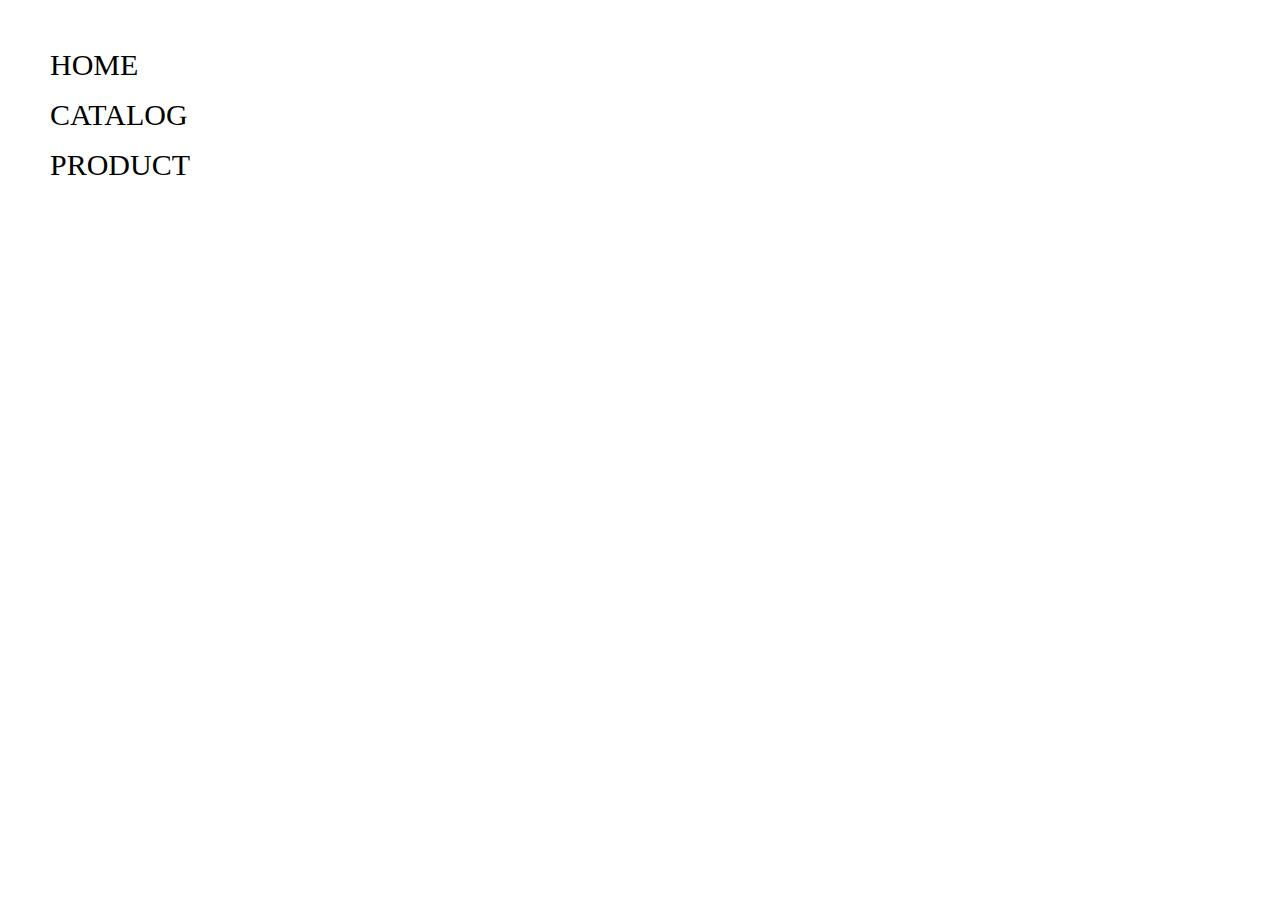
==== index.html @ e849d928 "commit three pages" ====
<!DOCTYPE html><html lang="ru"><head>    <title>MODNIKKY</title>    <meta charset="UTF-8">    <meta name="format-detection" content="telephone=no">    <link rel="stylesheet" href="css/style.min.css">    <!-- <link rel="shortcut icon" href="favicon.ico"> -->    <!-- <meta name="robots" content="noindex, nofollow"> -->    <!-- <meta name="viewport" content="width=device-width, initial-scale=1.0, maximum-scale=1.0, user-scalable=0"> -->    <meta name="viewport" content="width=device-width, initial-scale=1.0"></head><body>    <div class="wrapper">        <main class="page">            <ul class="page__list">                <li><a class="page__link" href="home.html">Home</a></li>                <li><a class="page__link" href="catalog.html">Catalog</a></li>                <li><a class="page__link" href="product.html">Product</a></li>            </ul>        </main>    </div>        <!-- Swiper --><!-- <script src="https://unpkg.com/swiper/swiper-bundle.min.js"></script> --><script src="js/vendors.min.js"></script><script src="js/app.min.js"></script></body></html>
---- css/style.min.css ----
@charset "UTF-8";@font-face{font-family:HelveticaNeueLTStd-Roman;font-display:swap;src:url(../fonts/HelveticaNeueLTStd-Roman.woff) format("woff"),url(../fonts/HelveticaNeueLTStd-Roman.woff2) format("woff2");font-weight:400;font-style:normal}@font-face{font-family:HelveticaNeueLTStd-Lt;font-display:swap;src:url(../fonts/HelveticaNeueLTStd-Lt.woff) format("woff"),url(../fonts/HelveticaNeueLTStd-Lt.woff2) format("woff2");font-weight:400;font-style:normal}@font-face{font-family:HelveticaNeueLTStd-BdEx;font-display:swap;src:url(../fonts/HelveticaNeueLTStd-BdEx.woff) format("woff"),url(../fonts/HelveticaNeueLTStd-BdEx.woff2) format("woff2");font-weight:400;font-style:normal}@font-face{font-family:HelveticaNeueLTStd-MdEx;font-display:swap;src:url(../fonts/HelveticaNeueLTStd-MdEx.woff) format("woff"),url(../fonts/HelveticaNeueLTStd-MdEx.woff2) format("woff2");font-weight:400;font-style:normal}@font-face{font-family:icons;src:url(../fonts/icons.ttf?reki84) format("truetype"),url(../fonts/icons.woff?reki84) format("woff"),url(../fonts/icons.svg?reki84#icons) format("svg");font-weight:400;font-style:normal;font-display:block}[class*=" _icon-"],[class^="_icon-"]{font-family:icons!important;speak:never;font-style:normal;font-weight:400;font-variant:normal;text-transform:none;line-height:1;-webkit-font-smoothing:antialiased;-moz-osx-font-smoothing:grayscale}._icon-checkbox-icon:before{content:"\e90a"}._icon-plus-icon:before{content:"\e90c"}._icon-remove-icon:before{content:"\e90d"}._icon-search-icon:before{content:"\e90e"}._icon-shevron1:before{content:"\e90f"}._icon-shopping-cart-icon:before{content:"\e910"}._icon-wishlist-icon:before{content:"\e911"}*{padding:0;margin:0;border:0}*,:after,:before{-webkit-box-sizing:border-box;box-sizing:border-box}:active,:focus{outline:0}a:active,a:focus{outline:0}aside,footer,header,nav,section{display:block}body,html{height:100%;min-width:320px}body{line-height:1;font-family:HelveticaNeueLTStd-Lt;-ms-text-size-adjust:100%;-moz-text-size-adjust:100%;-webkit-text-size-adjust:100%}button,input,textarea{font-family:HelveticaNeueLTStd-Lt}input::-ms-clear{display:none}button{cursor:pointer}button::-moz-focus-inner{padding:0;border:0}a,a:visited{text-decoration:none}a:hover{text-decoration:none}ul li{list-style:none}img{vertical-align:top}h1,h2,h3,h4,h5,h6{font-weight:inherit;font-size:inherit}body{color:#000;height:100%}body._lock{overflow:hidden}.wrapper{min-height:100%;overflow:hidden;display:-webkit-box;display:-ms-flexbox;display:flex;-webkit-box-orient:vertical;-webkit-box-direction:normal;-ms-flex-direction:column;flex-direction:column}._container{max-width:80%;margin:0 auto}.btn{display:-webkit-inline-box;display:-ms-inline-flexbox;display:inline-flex;-webkit-box-pack:center;-ms-flex-pack:center;justify-content:center;-webkit-box-align:center;-ms-flex-align:center;align-items:center;min-width:360px;padding:20px 20px;border:2px solid #fff;color:#fff;font-family:HelveticaNeueLTStd-Roman;font-size:26px;line-height:100%;text-transform:uppercase;position:relative;overflow:hidden;-webkit-transition:all .3s ease 0s;-o-transition:all .3s ease 0s;transition:all .3s ease 0s}.btn::before{content:"";position:absolute;top:0;left:0;width:100%;height:100%;z-index:1;-webkit-transition:all .3s ease-out;-o-transition:all .3s ease-out;transition:all .3s ease-out;opacity:0;-webkit-transform:translate(0,-105%);-ms-transform:translate(0,-105%);transform:translate(0,-105%);background-color:rgba(255,255,255,.25)}.btn:hover::before{-webkit-transform:translate(0,0);-ms-transform:translate(0,0);transform:translate(0,0);opacity:1}.btn:active::before{-webkit-transform:translate(0,105%);-ms-transform:translate(0,105%);transform:translate(0,105%)}.btn_black{background-color:#000f08;color:#fff;border:none}.btn._fw{width:100%}.btn-grad{background-image:-webkit-gradient(linear,left top,right top,from(#ece9e6),color-stop(51%,#fff),to(#ece9e6));background-image:-o-linear-gradient(left,#ece9e6 0,#fff 51%,#ece9e6 100%);background-image:linear-gradient(to right,#ece9e6 0,#fff 51%,#ece9e6 100%)}.btn-grad{margin:10px;padding:15px 45px;text-align:center;text-transform:uppercase;-webkit-transition:.5s;-o-transition:.5s;transition:.5s;background-size:200% auto;color:#fff;-webkit-box-shadow:0 0 20px #eee;box-shadow:0 0 20px #eee;border-radius:10px;display:block}.btn-grad:hover{background-position:right center;color:#fff;text-decoration:none}.select{position:relative}.select__item{position:relative}.select__title{color:#000;background-color:#fff;cursor:pointer}.select__value{display:-webkit-box;display:-ms-flexbox;display:flex;font-size:15px;height:30px;padding:0 15px;-webkit-box-align:center;-ms-flex-align:center;align-items:center;-webkit-box-pack:justify;-ms-flex-pack:justify;justify-content:space-between;-webkit-box-orient:horizontal;-webkit-box-direction:reverse;-ms-flex-direction:row-reverse;flex-direction:row-reverse}.select__value span{overflow:hidden;display:-webkit-box;-webkit-line-clamp:1;-webkit-box-orient:vertical}.select__value:before{content:"\e90f";font-family:icons;display:inline-block;margin-left:10px;-webkit-transform:rotate(90deg);-ms-transform:rotate(90deg);transform:rotate(90deg);-webkit-transition:all .5s cubic-bezier(.455,.03,.515,.955) 0s;-o-transition:all .5s cubic-bezier(.455,.03,.515,.955) 0s;transition:all .5s cubic-bezier(.455,.03,.515,.955) 0s}.select__input{width:100%;background-color:transparent;height:100%}.select__options{color:#000;display:none;position:absolute;top:29px;min-width:150%;right:0;background-color:#fff;border-top:0;border-top:0;font-size:14px;padding:10px 0 5px 0;text-align:right}.select__option{cursor:pointer;padding:5px 15px;margin:0}.select._active{z-index:5}.select._active .select__value:before{-webkit-transform:rotate(-450deg);-ms-transform:rotate(-450deg);transform:rotate(-450deg)}.select._active .select__options{display:block}input[type=email],input[type=tel],input[type=text],textarea{-webkit-appearance:none;-moz-appearance:none;appearance:none}.input{border-radius:0!important;width:100%;display:block}textarea.input{resize:none;padding:0 0}.checkbox._error .checkbox__text:before{border:1px solid #ee1212}.checkbox__input{position:absolute;width:0;height:0;opacity:0;visibility:hidden}.checkbox__input:checked+.checkbox__text:before{content:"";background:url(../img/icons/checkbox-icon.svg) center/contain no-repeat,#000f08}.checkbox__text{display:-webkit-box;display:-ms-flexbox;display:flex;-webkit-box-align:center;-ms-flex-align:center;align-items:center;font-size:24px;line-height:150%;color:#000f08;cursor:pointer}.checkbox__text span{padding-left:10px;font-size:12px;line-height:100%}.checkbox__text::before{content:"";font-family:icons;-webkit-box-flex:0;-ms-flex:0 0 14px;flex:0 0 14px;height:14px;border:1px solid #000f08;margin:0}.checkbox__text::before:focus{background-color:#000f08}.options{display:-webkit-box;display:-ms-flexbox;display:flex;-webkit-box-orient:vertical;-webkit-box-direction:normal;-ms-flex-direction:column;flex-direction:column;-webkit-box-align:start;-ms-flex-align:start;align-items:flex-start}.options__item{position:relative;cursor:pointer}.options__input{position:absolute;width:0;height:0;opacity:0;left:0;top:0;visibility:hidden}.options__input:checked+.options__text:after{-webkit-transform:scale(1);-ms-transform:scale(1);transform:scale(1)}.options__text{display:-webkit-inline-box;display:-ms-inline-flexbox;display:inline-flex;-webkit-box-align:center;-ms-flex-align:center;align-items:center;position:relative;font-size:16px;color:#fff;letter-spacing:-.3px;line-height:calc(20 / 16)}.options__text:before{content:"";-ms-flex-item-align:start;align-self:flex-start;margin:0 14px 0 0;-webkit-box-flex:0;-ms-flex:0 0 20px;flex:0 0 20px;left:0;top:0;border-radius:50%;width:20px;height:18px;background:#fff;border:1px solid #a7a9ac}.options__text:after{content:"";-webkit-transition:all .3s ease 0s;-o-transition:all .3s ease 0s;transition:all .3s ease 0s;-webkit-transform:scale(0);-ms-transform:scale(0);transform:scale(0);width:10px;height:10px;border-radius:50%;background-color:#77243a;position:absolute;left:5px;top:4px}.rating{display:-webkit-box;display:-ms-flexbox;display:flex;-webkit-box-align:end;-ms-flex-align:end;align-items:flex-end;font-size:40px;line-height:.75;-webkit-transition:opacity .3s ease 0s;-o-transition:opacity .3s ease 0s;transition:opacity .3s ease 0s}.rating.rating_sending{opacity:.2}.rating.rating_set .rating__active,.rating.rating_set .rating__item{cursor:pointer}.rating__body{position:relative}.rating__body::before{content:"★★★★★";display:block}.rating__active{position:absolute;width:0%;height:100%;top:0;left:0;overflow:hidden}.rating__active::before{content:"★★★★★";position:absolute;width:100%;height:100%;top:0;left:0;color:#ffd300}.rating__items{display:-webkit-box;display:-ms-flexbox;display:flex;position:absolute;width:100%;height:100%;top:0;left:0}.rating__item{-webkit-box-flex:0;-ms-flex:0 0 20%;flex:0 0 20%;height:100%;opacity:0}.rating__value{font-size:50%;line-height:1;padding:0 0 0 10px}.quantity{width:88px;height:40px;display:-webkit-box;display:-ms-flexbox;display:flex;border:1px solid rgba(166,166,166,.45)}.quantity__button{-webkit-box-flex:0;-ms-flex:0 0 30px;flex:0 0 30px;position:relative;cursor:pointer}.quantity__button::after,.quantity__button::before{content:"";position:absolute;top:50%;left:50%;-webkit-transition:all .3s ease 0s;-o-transition:all .3s ease 0s;transition:all .3s ease 0s;margin:0 0 0 -4.5px;background-color:#a6a6a6;width:9px;height:1px}.quantity__button_plus::before{-webkit-transform:rotate(-90deg);-ms-transform:rotate(-90deg);transform:rotate(-90deg)}.quantity__input{-webkit-box-flex:1;-ms-flex:1 1 auto;flex:1 1 auto}.quantity__input input{height:100%;color:#a6a6a6;font-size:12px;width:100%;text-align:center}.logo{font-family:HelveticaNeueLTStd-BdEx;font-size:70px;line-height:70px;text-transform:uppercase;color:#fff}.wrapper_pages .logo{color:#000f08}.title{font-family:HelveticaNeueLTStd-MdEx;font-size:54px;line-height:100%;text-transform:uppercase;color:#fff}.label{font-family:HelveticaNeueLTStd-Roman;font-size:24px;line-height:100%;letter-spacing:.04em;color:#000f08;text-transform:uppercase}.label.footer__label{font-size:20px}._heartbeat{-webkit-transition:all .3s ease 0s;-o-transition:all .3s ease 0s;transition:all .3s ease 0s}._heartbeat:hover::before{display:inline-block;-webkit-animation:heartbeat 2s ease-in-out backwards;animation:heartbeat 2s ease-in-out backwards}@-webkit-keyframes heartbeat{from{-webkit-transform:scale(1);transform:scale(1);-webkit-transform-origin:center center;transform-origin:center center;-webkit-animation-timing-function:ease-out;animation-timing-function:ease-out}10%{-webkit-transform:scale(.91);transform:scale(.91);-webkit-animation-timing-function:ease-in;animation-timing-function:ease-in}17%{-webkit-transform:scale(.98);transform:scale(.98);-webkit-animation-timing-function:ease-out;animation-timing-function:ease-out}33%{-webkit-transform:scale(.87);transform:scale(.87);-webkit-animation-timing-function:ease-in;animation-timing-function:ease-in}45%{-webkit-transform:scale(1);transform:scale(1);-webkit-animation-timing-function:ease-out;animation-timing-function:ease-out}}@keyframes heartbeat{from{-webkit-transform:scale(1);transform:scale(1);-webkit-transform-origin:center center;transform-origin:center center;-webkit-animation-timing-function:ease-out;animation-timing-function:ease-out}10%{-webkit-transform:scale(.91);transform:scale(.91);-webkit-animation-timing-function:ease-in;animation-timing-function:ease-in}17%{-webkit-transform:scale(.98);transform:scale(.98);-webkit-animation-timing-function:ease-out;animation-timing-function:ease-out}33%{-webkit-transform:scale(.87);transform:scale(.87);-webkit-animation-timing-function:ease-in;animation-timing-function:ease-in}45%{-webkit-transform:scale(1);transform:scale(1);-webkit-animation-timing-function:ease-out;animation-timing-function:ease-out}}._heartbeat:active{-webkit-transform:scale(.7);-ms-transform:scale(.7);transform:scale(.7)}._search{-webkit-transition:all .3s ease 0s;-o-transition:all .3s ease 0s;transition:all .3s ease 0s}._search:hover::before{display:inline-block;-webkit-animation:jello .9s both;animation:jello .9s both}@-webkit-keyframes jello{0%{-webkit-transform:scale3d(1,1,1);transform:scale3d(1,1,1)}30%{-webkit-transform:scale3d(1.25,.75,1);transform:scale3d(1.25,.75,1)}40%{-webkit-transform:scale3d(.75,1.25,1);transform:scale3d(.75,1.25,1)}50%{-webkit-transform:scale3d(1.15,.85,1);transform:scale3d(1.15,.85,1)}65%{-webkit-transform:scale3d(.95,1.05,1);transform:scale3d(.95,1.05,1)}75%{-webkit-transform:scale3d(1.05,.95,1);transform:scale3d(1.05,.95,1)}100%{-webkit-transform:scale3d(1,1,1);transform:scale3d(1,1,1)}}@keyframes jello{0%{-webkit-transform:scale3d(1,1,1);transform:scale3d(1,1,1)}30%{-webkit-transform:scale3d(1.25,.75,1);transform:scale3d(1.25,.75,1)}40%{-webkit-transform:scale3d(.75,1.25,1);transform:scale3d(.75,1.25,1)}50%{-webkit-transform:scale3d(1.15,.85,1);transform:scale3d(1.15,.85,1)}65%{-webkit-transform:scale3d(.95,1.05,1);transform:scale3d(.95,1.05,1)}75%{-webkit-transform:scale3d(1.05,.95,1);transform:scale3d(1.05,.95,1)}100%{-webkit-transform:scale3d(1,1,1);transform:scale3d(1,1,1)}}._search:active{-webkit-transform:scale(.7);-ms-transform:scale(.7);transform:scale(.7)}._shop-bag{-webkit-transition:all .3s ease 0s;-o-transition:all .3s ease 0s;transition:all .3s ease 0s}._shop-bag:hover::before{-webkit-animation:blink .9s both;animation:blink .9s both}@-webkit-keyframes blink{0%{opacity:1}50%{opacity:.2}100%{opacity:1}}@keyframes blink{0%{opacity:1}50%{opacity:.2}100%{opacity:1}}._shop-bag:active{-webkit-transform:scale(.7);-ms-transform:scale(.7);transform:scale(.7)}.four-items-block__row{display:-webkit-box;display:-ms-flexbox;display:flex;padding-top:2.4%;font-size:0}.four-items-block__item{-webkit-box-flex:0;-ms-flex:0 0 25%;flex:0 0 25%;padding:0 0 37.82% 0}._init ._open{position:relative;padding-left:30px;cursor:pointer}._init ._open::after,._init ._open::before{content:"";width:16px;height:1px;background-color:#000;position:absolute;left:0;top:50%;-webkit-transition:-webkit-transform .3s ease 0s;transition:-webkit-transform .3s ease 0s;-o-transition:transform .3s ease 0s;transition:transform .3s ease 0s;transition:transform .3s ease 0s,-webkit-transform .3s ease 0s}._init ._open::after{-webkit-transform:rotate(-90deg);-ms-transform:rotate(-90deg);transform:rotate(-90deg)}._init ._open._active::after{-webkit-transform:rotate(0);-ms-transform:rotate(0);transform:rotate(0)}.section-filter__name._open{padding-left:20px}.section-filter__name._open::after,.section-filter__name._open::before{content:"";width:10px}.row:after{display:block;content:"";clear:both}.rub:after{content:"₽"}ol.counter{list-style-type:none;counter-reset:item}ol.counter li{position:relative;padding:0 0 0 45px}ol.counter li:before{counter-increment:item;content:counter(item);position:absolute;left:0;top:0;color:#818181;font-size:14px;font-weight:700;text-align:center;line-height:26px;border-radius:50%;width:28px;height:28px;border:1px solid #4274bb}.ellipsis{display:block;overflow:hidden;width:100%;white-space:nowrap;-o-text-overflow:ellipsis;text-overflow:ellipsis}.es{overflow:hidden;white-space:nowrap;-o-text-overflow:ellipsis;text-overflow:ellipsis}.table{display:table;font-size:0;width:100%}.trow{display:table-row}.cell{display:table-cell}.cell.full{width:100%}._ibg{position:relative}._ibg img{position:absolute;width:100%;height:100%;top:0;left:0;-o-object-fit:cover;object-fit:cover}body.ie ._ibg{background-position:center;background-size:cover;background-repeat:no-repeat}body.ie ._ibg img{width:0;height:0;opacity:0;visibility:hidden}._video{position:relative;overflow:hidden;height:0;padding-bottom:56.25%}._video embed,._video iframe,._video object,._video video{position:absolute;top:0;left:0;width:100%;height:100%}.videobg embed,.videobg iframe,.videobg object,.videobg video{position:fixed;top:50%;left:50%;min-width:100%;min-height:100%;width:auto;height:auto;z-index:-100;-webkit-transform:translateX(-50%) translateY(-50%);-ms-transform:translateX(-50%) translateY(-50%);transform:translateX(-50%) translateY(-50%);background-size:cover}._more-content{-webkit-transition:all .3s ease 0s;-o-transition:all .3s ease 0s;transition:all .3s ease 0s;overflow:hidden}._more-link{cursor:pointer}._more-link span{font-style:normal}._more-link span:first-child{display:block}._more-link span:last-child{display:none}._more-link._active span{font-style:normal}._more-link._active span:first-child{display:none}._more-link._active span:last-child{display:block}#map{background:url(../img/icons/loading.gif) center/50px no-repeat}._swiper{overflow:hidden;width:100%;height:100%}._swiper .swiper-wrapper{width:100%;height:100%;-webkit-box-sizing:content-box;box-sizing:content-box;display:-webkit-box;display:-ms-flexbox;display:flex;position:relative}._swiper.swiper-container-vertical .swiper-wrapper{-webkit-box-orient:vertical;-webkit-box-direction:normal;-ms-flex-direction:column;flex-direction:column}._swiper.swiper-container-autoheight .swiper-wrapper{-webkit-box-align:start;-ms-flex-align:start;align-items:flex-start}.swiper-container-initialized .swiper-slide{-ms-flex-negative:0;flex-shrink:0}.swiper-container-android .swiper-slide,.swiper-container-android .swiper-wrapper{-webkit-transform:translate3d(0,0,0);transform:translate3d(0,0,0)}.swiper-button-lock{display:none!important}.main-screen__dottes{position:absolute}.main-screen__dottes .swiper-pagination-bullet{display:inline-block;width:30px;height:30px;border-radius:50%;background-color:#fff}.main-screen__dottes .swiper-pagination-bullet-active{background-color:#c22d2d}._tabs-block{display:none}._tabs-block._active{display:block}.mirror{-webkit-transform:scale(-1,1);-ms-transform:scale(-1,1);transform:scale(-1,1)}.nicescroll-rails{z-index:1000!important}._custom-scroll{position:fixed;right:0;top:0;width:3px;height:100%;z-index:1000}._custom-scroll__line{background-color:rgba(0,0,0,.5);border-radius:3px 0 0 3px;position:relative;left:0;top:0;width:100%}.lg-actions .lg-next,.lg-actions .lg-prev{background-color:rgba(0,0,0,.45);border-radius:2px;color:#999;cursor:pointer;display:block;margin-top:-10px;position:absolute;display:block;width:20px;height:36px;top:50%;-webkit-transform:translate(0,-50%);-ms-transform:translate(0,-50%);transform:translate(0,-50%);z-index:1080}.lg-actions .lg-next.disabled,.lg-actions .lg-prev.disabled{pointer-events:none;opacity:.5}.lg-actions .lg-next:hover,.lg-actions .lg-prev:hover{color:#fff}.lg-actions .lg-next{right:20px;background:url(../img/icons/p-right.svg) 0 0/100% no-repeat}.lg-actions .lg-prev{left:20px;background:url(../img/icons/p-left.svg) 0 0/100% no-repeat}@-webkit-keyframes lg-right-end{0%{left:0}50%{left:-30px}100%{left:0}}@keyframes lg-right-end{0%{left:0}50%{left:-30px}100%{left:0}}@-webkit-keyframes lg-left-end{0%{left:0}50%{left:30px}100%{left:0}}@keyframes lg-left-end{0%{left:0}50%{left:30px}100%{left:0}}.lg-outer.lg-right-end .lg-object{-webkit-animation:lg-right-end .3s;animation:lg-right-end .3s;position:relative}.lg-outer.lg-left-end .lg-object{-webkit-animation:lg-left-end .3s;animation:lg-left-end .3s;position:relative}.lg-toolbar{z-index:1082;left:0;position:absolute;top:0;width:100%;background-color:rgba(0,0,0,.45)}.lg-toolbar .lg-icon{color:#999;cursor:pointer;float:right;font-size:24px;height:47px;line-height:27px;padding:10px 0;text-align:center;width:50px;text-decoration:none!important;outline:medium none;-webkit-transition:color .2s linear;-o-transition:color .2s linear;transition:color .2s linear}.lg-toolbar .lg-icon:hover{color:#fff}.lg-toolbar .lg-close{background:url(../img/icons/close.svg) center no-repeat}.lg-toolbar .lg-download{display:none}.lg-sub-html{background-color:rgba(0,0,0,.45);bottom:0;color:#eee;font-size:16px;left:0;padding:10px 40px;position:fixed;right:0;text-align:center;z-index:1080}.lg-sub-html h4{margin:0;font-size:13px;font-weight:700}.lg-sub-html p{font-size:12px;margin:5px 0 0}#lg-counter{color:#999;display:inline-block;font-size:16px;padding-left:20px;padding-top:12px;vertical-align:middle}.lg-next,.lg-prev,.lg-toolbar{opacity:1;-webkit-transition:-webkit-transform .35s cubic-bezier(0,0,.25,1) 0s,opacity .35s cubic-bezier(0,0,.25,1) 0s,color .2s linear;-o-transition:-o-transform .35s cubic-bezier(0,0,.25,1) 0s,opacity .35s cubic-bezier(0,0,.25,1) 0s,color .2s linear;-webkit-transition:opacity .35s cubic-bezier(0,0,.25,1) 0s,color .2s linear,-webkit-transform .35s cubic-bezier(0,0,.25,1) 0s;transition:opacity .35s cubic-bezier(0,0,.25,1) 0s,color .2s linear,-webkit-transform .35s cubic-bezier(0,0,.25,1) 0s;-o-transition:transform .35s cubic-bezier(0,0,.25,1) 0s,opacity .35s cubic-bezier(0,0,.25,1) 0s,color .2s linear;transition:transform .35s cubic-bezier(0,0,.25,1) 0s,opacity .35s cubic-bezier(0,0,.25,1) 0s,color .2s linear;transition:transform .35s cubic-bezier(0,0,.25,1) 0s,opacity .35s cubic-bezier(0,0,.25,1) 0s,color .2s linear,-webkit-transform .35s cubic-bezier(0,0,.25,1) 0s}.lg-hide-items .lg-prev{opacity:0;-webkit-transform:translate3d(-10px,0,0);transform:translate3d(-10px,0,0)}.lg-hide-items .lg-next{opacity:0;-webkit-transform:translate3d(10px,0,0);transform:translate3d(10px,0,0)}.lg-hide-items .lg-toolbar{opacity:0;-webkit-transform:translate3d(0,-10px,0);transform:translate3d(0,-10px,0)}body:not(.lg-from-hash) .lg-outer.lg-start-zoom .lg-object{-webkit-transform:scale3d(.5,.5,.5);transform:scale3d(.5,.5,.5);opacity:0;-webkit-transition:-webkit-transform 250ms cubic-bezier(0,0,.25,1) 0s,opacity 250ms cubic-bezier(0,0,.25,1)!important;-o-transition:-o-transform 250ms cubic-bezier(0,0,.25,1) 0s,opacity 250ms cubic-bezier(0,0,.25,1)!important;-webkit-transition:opacity 250ms cubic-bezier(0,0,.25,1),-webkit-transform 250ms cubic-bezier(0,0,.25,1) 0s!important;transition:opacity 250ms cubic-bezier(0,0,.25,1),-webkit-transform 250ms cubic-bezier(0,0,.25,1) 0s!important;-o-transition:transform 250ms cubic-bezier(0,0,.25,1) 0s,opacity 250ms cubic-bezier(0,0,.25,1)!important;transition:transform 250ms cubic-bezier(0,0,.25,1) 0s,opacity 250ms cubic-bezier(0,0,.25,1)!important;transition:transform 250ms cubic-bezier(0,0,.25,1) 0s,opacity 250ms cubic-bezier(0,0,.25,1),-webkit-transform 250ms cubic-bezier(0,0,.25,1) 0s!important;-webkit-transform-origin:50% 50%;-ms-transform-origin:50% 50%;transform-origin:50% 50%}body:not(.lg-from-hash) .lg-outer.lg-start-zoom .lg-item.lg-complete .lg-object{-webkit-transform:scale3d(1,1,1);transform:scale3d(1,1,1);opacity:1}.lg-outer .lg-thumb-outer{background-color:#0d0a0a;bottom:0;position:absolute;width:100%;z-index:1080;max-height:350px;-webkit-transform:translate3d(0,100%,0);transform:translate3d(0,100%,0);-webkit-transition:-webkit-transform .25s cubic-bezier(0,0,.25,1) 0s;-o-transition:-o-transform .25s cubic-bezier(0,0,.25,1) 0s;transition:-webkit-transform .25s cubic-bezier(0,0,.25,1) 0s;-o-transition:transform .25s cubic-bezier(0,0,.25,1) 0s;transition:transform .25s cubic-bezier(0,0,.25,1) 0s;transition:transform .25s cubic-bezier(0,0,.25,1) 0s,-webkit-transform .25s cubic-bezier(0,0,.25,1) 0s}.lg-outer .lg-thumb-outer.lg-grab .lg-thumb-item{cursor:-webkit-grab;cursor:-o-grab;cursor:-ms-grab;cursor:grab}.lg-outer .lg-thumb-outer.lg-grabbing .lg-thumb-item{cursor:move;cursor:-webkit-grabbing;cursor:-o-grabbing;cursor:-ms-grabbing;cursor:grabbing}.lg-outer .lg-thumb-outer.lg-dragging .lg-thumb{-webkit-transition-duration:0s!important;-o-transition-duration:0s!important;transition-duration:0s!important}.lg-outer.lg-thumb-open .lg-thumb-outer{-webkit-transform:translate3d(0,0,0);transform:translate3d(0,0,0)}.lg-outer .lg-thumb{padding:10px 0;height:100%;margin-bottom:-5px}.lg-outer .lg-thumb-item{border-radius:5px;cursor:pointer;float:left;overflow:hidden;height:100%;border:2px solid #fff;border-radius:4px;margin-bottom:5px}.lg-outer .lg-thumb-item.active,.lg-outer .lg-thumb-item:hover{border-color:#a90707}.lg-outer .lg-thumb-item img{width:100%;height:100%;-o-object-fit:cover;object-fit:cover}.lg-outer.lg-has-thumb .lg-item{padding-bottom:120px}.lg-outer.lg-can-toggle .lg-item{padding-bottom:0}.lg-outer.lg-pull-caption-up .lg-sub-html{-webkit-transition:bottom .25s ease;-o-transition:bottom .25s ease;transition:bottom .25s ease}.lg-outer.lg-pull-caption-up.lg-thumb-open .lg-sub-html{bottom:100px}.lg-outer .lg-toggle-thumb{background-color:#0d0a0a;border-radius:2px 2px 0 0;color:#999;cursor:pointer;font-size:24px;height:39px;line-height:27px;padding:5px 0;position:absolute;right:20px;text-align:center;top:-39px;width:50px}.lg-outer .lg-toggle-thumb:after{content:"\e1ff"}.lg-outer .lg-toggle-thumb:hover{color:#fff}.lg-outer .lg-video-cont{display:inline-block;vertical-align:middle;max-width:1140px;max-height:100%;width:100%;padding:0 5px}.lg-outer .lg-video{width:100%;height:0;padding-bottom:56.25%;overflow:hidden;position:relative}.lg-outer .lg-video .lg-object{display:inline-block;position:absolute;top:0;left:0;width:100%!important;height:100%!important}.lg-outer .lg-video .lg-video-play{width:84px;height:59px;position:absolute;left:50%;top:50%;margin-left:-42px;margin-top:-30px;z-index:1080;cursor:pointer}._no-webp .lg-outer .lg-has-vimeo .lg-video-play{background:url(../img/vimeo-play.png) no-repeat scroll 0 0 transparent}._no-webp .lg-outer .lg-has-vimeo:hover .lg-video-play{background:url(../img/vimeo-play.png) no-repeat scroll 0 -58px transparent}._no-webp .lg-outer .lg-has-html5 .lg-video-play{background:transparent url(../img/video-play.png) no-repeat scroll 0 0}.lg-outer .lg-has-html5 .lg-video-play{height:64px;margin-left:-32px;margin-top:-32px;width:64px;opacity:.8}.lg-outer .lg-has-html5:hover .lg-video-play{opacity:1}._no-webp .lg-outer .lg-has-youtube .lg-video-play{background:url(../img/youtube-play.png) no-repeat scroll 0 0 transparent}._no-webp .lg-outer .lg-has-youtube:hover .lg-video-play{background:url(../img/youtube-play.png) no-repeat scroll 0 -60px transparent}.lg-outer .lg-video-object{width:100%!important;height:100%!important;position:absolute;top:0;left:0}.lg-outer .lg-has-video .lg-video-object{visibility:hidden}.lg-outer .lg-has-video.lg-video-playing .lg-object,.lg-outer .lg-has-video.lg-video-playing .lg-video-play{display:none}.lg-outer .lg-has-video.lg-video-playing .lg-video-object{visibility:visible}.lg-progress-bar{background-color:#333;height:5px;left:0;position:absolute;top:0;width:100%;z-index:1083;opacity:0;-webkit-transition:opacity 80ms ease 0s;-o-transition:opacity 80ms ease 0s;transition:opacity 80ms ease 0s}.lg-progress-bar .lg-progress{background-color:#a90707;height:5px;width:0}.lg-progress-bar.lg-start .lg-progress{width:100%}.lg-show-autoplay .lg-progress-bar{opacity:1}.lg-autoplay-button:after{content:"\e01d"}.lg-show-autoplay .lg-autoplay-button:after{content:"\e01a"}.lg-outer.lg-css3.lg-zoom-dragging .lg-item.lg-complete.lg-zoomable .lg-image,.lg-outer.lg-css3.lg-zoom-dragging .lg-item.lg-complete.lg-zoomable .lg-img-wrap{-webkit-transition-duration:0s;-o-transition-duration:0s;transition-duration:0s}.lg-outer.lg-use-transition-for-zoom .lg-item.lg-complete.lg-zoomable .lg-img-wrap{-webkit-transition:-webkit-transform .3s cubic-bezier(0,0,.25,1) 0s;-o-transition:-o-transform .3s cubic-bezier(0,0,.25,1) 0s;transition:-webkit-transform .3s cubic-bezier(0,0,.25,1) 0s;-o-transition:transform .3s cubic-bezier(0,0,.25,1) 0s;transition:transform .3s cubic-bezier(0,0,.25,1) 0s;transition:transform .3s cubic-bezier(0,0,.25,1) 0s,-webkit-transform .3s cubic-bezier(0,0,.25,1) 0s}.lg-outer.lg-use-left-for-zoom .lg-item.lg-complete.lg-zoomable .lg-img-wrap{-webkit-transition:left .3s cubic-bezier(0,0,.25,1) 0s,top .3s cubic-bezier(0,0,.25,1) 0s;-o-transition:left .3s cubic-bezier(0,0,.25,1) 0s,top .3s cubic-bezier(0,0,.25,1) 0s;transition:left .3s cubic-bezier(0,0,.25,1) 0s,top .3s cubic-bezier(0,0,.25,1) 0s}.lg-outer .lg-item.lg-complete.lg-zoomable .lg-img-wrap{-webkit-transform:translate3d(0,0,0);transform:translate3d(0,0,0);-webkit-backface-visibility:hidden;backface-visibility:hidden}.lg-outer .lg-item.lg-complete.lg-zoomable .lg-image{-webkit-transform:scale3d(1,1,1);transform:scale3d(1,1,1);-webkit-transition:-webkit-transform .3s cubic-bezier(0,0,.25,1) 0s,opacity .15s!important;-o-transition:-o-transform .3s cubic-bezier(0,0,.25,1) 0s,opacity .15s!important;-webkit-transition:opacity .15s,-webkit-transform .3s cubic-bezier(0,0,.25,1) 0s!important;transition:opacity .15s,-webkit-transform .3s cubic-bezier(0,0,.25,1) 0s!important;-o-transition:transform .3s cubic-bezier(0,0,.25,1) 0s,opacity .15s!important;transition:transform .3s cubic-bezier(0,0,.25,1) 0s,opacity .15s!important;transition:transform .3s cubic-bezier(0,0,.25,1) 0s,opacity .15s,-webkit-transform .3s cubic-bezier(0,0,.25,1) 0s!important;-webkit-transform-origin:0 0;-ms-transform-origin:0 0;transform-origin:0 0;-webkit-backface-visibility:hidden;backface-visibility:hidden}#lg-zoom-in:after{content:"\e311"}#lg-actual-size{font-size:20px}#lg-actual-size:after{content:"\e033"}#lg-zoom-out{opacity:.5;pointer-events:none}#lg-zoom-out:after{content:"\e312"}.lg-zoomed #lg-zoom-out{opacity:1;pointer-events:auto}.lg-outer .lg-pager-outer{bottom:60px;left:0;position:absolute;right:0;text-align:center;z-index:1080;height:10px}.lg-outer .lg-pager-outer.lg-pager-hover .lg-pager-cont{overflow:visible}.lg-outer .lg-pager-cont{cursor:pointer;display:inline-block;overflow:hidden;position:relative;vertical-align:top;margin:0 5px}.lg-outer .lg-pager-cont:hover .lg-pager-thumb-cont{opacity:1;-webkit-transform:translate3d(0,0,0);transform:translate3d(0,0,0)}.lg-outer .lg-pager-cont.lg-pager-active .lg-pager{-webkit-box-shadow:0 0 0 2px #fff inset;box-shadow:0 0 0 2px #fff inset}.lg-outer .lg-pager-thumb-cont{background-color:#fff;color:#fff;bottom:100%;height:83px;left:0;margin-bottom:20px;margin-left:-60px;opacity:0;padding:5px;position:absolute;width:120px;border-radius:3px;-webkit-transition:opacity .15s ease 0s,-webkit-transform .15s ease 0s;-o-transition:opacity .15s ease 0s,-o-transform .15s ease 0s;transition:opacity .15s ease 0s,-webkit-transform .15s ease 0s;-o-transition:opacity .15s ease 0s,transform .15s ease 0s;transition:opacity .15s ease 0s,transform .15s ease 0s;transition:opacity .15s ease 0s,transform .15s ease 0s,-webkit-transform .15s ease 0s;-webkit-transform:translate3d(0,5px,0);transform:translate3d(0,5px,0)}.lg-outer .lg-pager-thumb-cont img{width:100%;height:100%}.lg-outer .lg-pager{background-color:rgba(255,255,255,.5);border-radius:50%;-webkit-box-shadow:0 0 0 8px rgba(255,255,255,.7) inset;box-shadow:0 0 0 8px rgba(255,255,255,.7) inset;display:block;height:12px;-webkit-transition:box-shadow .3s ease 0s;-o-transition:box-shadow .3s ease 0s;-webkit-transition:-webkit-box-shadow .3s ease 0s;transition:-webkit-box-shadow .3s ease 0s;transition:box-shadow .3s ease 0s;transition:box-shadow .3s ease 0s,-webkit-box-shadow .3s ease 0s;width:12px}.lg-outer .lg-pager:focus,.lg-outer .lg-pager:hover{-webkit-box-shadow:0 0 0 8px #fff inset;box-shadow:0 0 0 8px #fff inset}.lg-outer .lg-caret{border-left:10px solid transparent;border-right:10px solid transparent;border-top:10px dashed;bottom:-10px;display:inline-block;height:0;left:50%;margin-left:-5px;position:absolute;vertical-align:middle;width:0}.lg-fullscreen:after{content:"\e20c"}.lg-fullscreen-on .lg-fullscreen:after{content:"\e20d"}.lg-outer #lg-dropdown-overlay{background-color:rgba(0,0,0,.25);bottom:0;cursor:default;left:0;position:fixed;right:0;top:0;z-index:1081;opacity:0;visibility:hidden;-webkit-transition:visibility 0s linear .18s,opacity .18s linear 0s;-o-transition:visibility 0s linear .18s,opacity .18s linear 0s;transition:visibility 0s linear .18s,opacity .18s linear 0s}.lg-outer.lg-dropdown-active #lg-dropdown-overlay,.lg-outer.lg-dropdown-active .lg-dropdown{-webkit-transition-delay:0s;-o-transition-delay:0s;transition-delay:0s;-ms-transform:translate3d(0,0,0);-webkit-transform:translate3d(0,0,0);transform:translate3d(0,0,0);opacity:1;visibility:visible}.lg-outer.lg-dropdown-active #lg-share{color:#fff}.lg-outer .lg-dropdown{background-color:#fff;border-radius:2px;font-size:14px;list-style-type:none;margin:0;padding:10px 0;position:absolute;right:0;text-align:left;top:50px;opacity:0;visibility:hidden;-ms-transform:translate3d(0,5px,0);-webkit-transform:translate3d(0,5px,0);transform:translate3d(0,5px,0);-webkit-transition:-webkit-transform .18s linear 0s,visibility 0s linear .5s,opacity .18s linear 0s;-o-transition:-o-transform .18s linear 0s,visibility 0s linear .5s,opacity .18s linear 0s;-webkit-transition:visibility 0s linear .5s,opacity .18s linear 0s,-webkit-transform .18s linear 0s;transition:visibility 0s linear .5s,opacity .18s linear 0s,-webkit-transform .18s linear 0s;-o-transition:transform .18s linear 0s,visibility 0s linear .5s,opacity .18s linear 0s;transition:transform .18s linear 0s,visibility 0s linear .5s,opacity .18s linear 0s;transition:transform .18s linear 0s,visibility 0s linear .5s,opacity .18s linear 0s,-webkit-transform .18s linear 0s}.lg-outer .lg-dropdown:after{content:"";display:block;height:0;width:0;position:absolute;border:8px solid transparent;border-bottom-color:#fff;right:16px;top:-16px}.lg-outer .lg-dropdown>li:last-child{margin-bottom:0}.lg-outer .lg-dropdown>li:hover .lg-icon,.lg-outer .lg-dropdown>li:hover a{color:#333}.lg-outer .lg-dropdown a{color:#333;display:block;white-space:pre;padding:4px 12px;font-family:"Open Sans","Helvetica Neue",Helvetica,Arial,sans-serif;font-size:12px}.lg-outer .lg-dropdown a:hover{background-color:rgba(0,0,0,.07)}.lg-outer .lg-dropdown .lg-dropdown-text{display:inline-block;line-height:1;margin-top:-3px;vertical-align:middle}.lg-outer .lg-dropdown .lg-icon{color:#333;display:inline-block;float:none;font-size:20px;height:auto;line-height:1;margin-right:8px;padding:0;vertical-align:middle;width:auto}.lg-outer #lg-share{position:relative}.lg-outer #lg-share:after{content:"\e80d"}.lg-outer #lg-share-facebook .lg-icon{color:#3b5998}.lg-outer #lg-share-facebook .lg-icon:after{content:"\e901"}.lg-outer #lg-share-twitter .lg-icon{color:#00aced}.lg-outer #lg-share-twitter .lg-icon:after{content:"\e904"}.lg-outer #lg-share-googleplus .lg-icon{color:#dd4b39}.lg-outer #lg-share-googleplus .lg-icon:after{content:"\e902"}.lg-outer #lg-share-pinterest .lg-icon{color:#cb2027}.lg-outer #lg-share-pinterest .lg-icon:after{content:"\e903"}.group:after,.group:before{display:table;content:"";line-height:0}.group:after{clear:both}.lg-outer{width:100%;height:100%;position:fixed;top:0;left:0;z-index:1050;opacity:0;-webkit-transition:opacity .15s ease 0s;-o-transition:opacity .15s ease 0s;transition:opacity .15s ease 0s}.lg-outer *{-webkit-box-sizing:border-box;box-sizing:border-box}.lg-outer.lg-visible{opacity:1}.lg-outer.lg-css3 .lg-item.lg-current,.lg-outer.lg-css3 .lg-item.lg-next-slide,.lg-outer.lg-css3 .lg-item.lg-prev-slide{-webkit-transition-duration:inherit!important;-o-transition-duration:inherit!important;transition-duration:inherit!important;-webkit-transition-timing-function:inherit!important;-o-transition-timing-function:inherit!important;transition-timing-function:inherit!important}.lg-outer.lg-css3.lg-dragging .lg-item.lg-current,.lg-outer.lg-css3.lg-dragging .lg-item.lg-next-slide,.lg-outer.lg-css3.lg-dragging .lg-item.lg-prev-slide{-webkit-transition-duration:0s!important;-o-transition-duration:0s!important;transition-duration:0s!important;opacity:1}.lg-outer.lg-grab img.lg-object{cursor:-webkit-grab;cursor:-o-grab;cursor:-ms-grab;cursor:grab}.lg-outer.lg-grabbing img.lg-object{cursor:move;cursor:-webkit-grabbing;cursor:-o-grabbing;cursor:-ms-grabbing;cursor:grabbing}.lg-outer .lg{height:100%;width:100%;position:relative;overflow:hidden;margin-left:auto;margin-right:auto;max-width:100%;max-height:100%}.lg-outer .lg-inner{width:100%;height:100%;position:absolute;left:0;top:0;white-space:nowrap}.lg-outer .lg-item{background:url(../img/icons/loading.gif) no-repeat scroll center center transparent;display:none!important}.lg-outer.lg-css3 .lg-current,.lg-outer.lg-css3 .lg-next-slide,.lg-outer.lg-css3 .lg-prev-slide{display:inline-block!important}.lg-outer.lg-css .lg-current{display:inline-block!important}.lg-outer .lg-img-wrap,.lg-outer .lg-item{display:inline-block;text-align:center;position:absolute;width:100%;height:100%}.lg-outer .lg-img-wrap:before,.lg-outer .lg-item:before{content:"";display:inline-block;height:50%;width:1px;margin-right:-1px}.lg-outer .lg-img-wrap{position:absolute;padding:0 5px;left:0;right:0;top:0;bottom:0}.lg-outer .lg-item.lg-complete{background-image:none}.lg-outer .lg-item.lg-current{z-index:1060}.lg-outer .lg-image{display:inline-block;vertical-align:middle;max-width:100%;max-height:100%;width:auto!important;height:auto!important}.lg-outer.lg-show-after-load .lg-item .lg-object,.lg-outer.lg-show-after-load .lg-item .lg-video-play{opacity:0;-webkit-transition:opacity .15s ease 0s;-o-transition:opacity .15s ease 0s;transition:opacity .15s ease 0s}.lg-outer.lg-show-after-load .lg-item.lg-complete .lg-object,.lg-outer.lg-show-after-load .lg-item.lg-complete .lg-video-play{opacity:1}.lg-outer .lg-empty-html{display:none}.lg-outer.lg-hide-download #lg-download{display:none}.lg-backdrop{position:fixed;top:0;left:0;right:0;bottom:0;z-index:1040;background-color:rgba(0,0,0,.9);opacity:0;-webkit-transition:opacity .15s ease 0s;-o-transition:opacity .15s ease 0s;transition:opacity .15s ease 0s}.lg-backdrop.in{opacity:1}.lg-css3.lg-no-trans .lg-current,.lg-css3.lg-no-trans .lg-next-slide,.lg-css3.lg-no-trans .lg-prev-slide{-webkit-transition:none 0s ease 0s!important;-o-transition:none 0s ease 0s!important;transition:none 0s ease 0s!important}.lg-css3.lg-use-css3 .lg-item{-webkit-backface-visibility:hidden;backface-visibility:hidden}.lg-css3.lg-use-left .lg-item{-webkit-backface-visibility:hidden;backface-visibility:hidden}.lg-css3.lg-fade .lg-item{opacity:0}.lg-css3.lg-fade .lg-item.lg-current{opacity:1}.lg-css3.lg-fade .lg-item.lg-current,.lg-css3.lg-fade .lg-item.lg-next-slide,.lg-css3.lg-fade .lg-item.lg-prev-slide{-webkit-transition:opacity .1s ease 0s;-o-transition:opacity .1s ease 0s;transition:opacity .1s ease 0s}.lg-css3.lg-slide.lg-use-css3 .lg-item{opacity:0}.lg-css3.lg-slide.lg-use-css3 .lg-item.lg-prev-slide{-webkit-transform:translate3d(-100%,0,0);transform:translate3d(-100%,0,0)}.lg-css3.lg-slide.lg-use-css3 .lg-item.lg-next-slide{-webkit-transform:translate3d(100%,0,0);transform:translate3d(100%,0,0)}.lg-css3.lg-slide.lg-use-css3 .lg-item.lg-current{-webkit-transform:translate3d(0,0,0);transform:translate3d(0,0,0);opacity:1}.lg-css3.lg-slide.lg-use-css3 .lg-item.lg-current,.lg-css3.lg-slide.lg-use-css3 .lg-item.lg-next-slide,.lg-css3.lg-slide.lg-use-css3 .lg-item.lg-prev-slide{-webkit-transition:-webkit-transform 1s cubic-bezier(0,0,.25,1) 0s,opacity .1s ease 0s;-o-transition:-o-transform 1s cubic-bezier(0,0,.25,1) 0s,opacity .1s ease 0s;-webkit-transition:opacity .1s ease 0s,-webkit-transform 1s cubic-bezier(0,0,.25,1) 0s;transition:opacity .1s ease 0s,-webkit-transform 1s cubic-bezier(0,0,.25,1) 0s;-o-transition:transform 1s cubic-bezier(0,0,.25,1) 0s,opacity .1s ease 0s;transition:transform 1s cubic-bezier(0,0,.25,1) 0s,opacity .1s ease 0s;transition:transform 1s cubic-bezier(0,0,.25,1) 0s,opacity .1s ease 0s,-webkit-transform 1s cubic-bezier(0,0,.25,1) 0s}.lg-css3.lg-slide.lg-use-left .lg-item{opacity:0;position:absolute;left:0}.lg-css3.lg-slide.lg-use-left .lg-item.lg-prev-slide{left:-100%}.lg-css3.lg-slide.lg-use-left .lg-item.lg-next-slide{left:100%}.lg-css3.lg-slide.lg-use-left .lg-item.lg-current{left:0;opacity:1}.lg-css3.lg-slide.lg-use-left .lg-item.lg-current,.lg-css3.lg-slide.lg-use-left .lg-item.lg-next-slide,.lg-css3.lg-slide.lg-use-left .lg-item.lg-prev-slide{-webkit-transition:left 1s cubic-bezier(0,0,.25,1) 0s,opacity .1s ease 0s;-o-transition:left 1s cubic-bezier(0,0,.25,1) 0s,opacity .1s ease 0s;transition:left 1s cubic-bezier(0,0,.25,1) 0s,opacity .1s ease 0s}/*! nouislider - 14.6.0 - 6/27/2020 */.noUi-target,.noUi-target *{-webkit-touch-callout:none;-webkit-tap-highlight-color:transparent;-webkit-user-select:none;-ms-touch-action:none;touch-action:none;-ms-user-select:none;-moz-user-select:none;user-select:none;-webkit-box-sizing:border-box;box-sizing:border-box}.noUi-target{position:relative}.noUi-base,.noUi-connects{width:100%;height:100%;position:relative;z-index:1}.noUi-connects{overflow:hidden;z-index:0}.noUi-connect,.noUi-origin{will-change:transform;position:absolute;z-index:1;top:0;right:0;-ms-transform-origin:0 0;-webkit-transform-origin:0 0;-webkit-transform-style:preserve-3d;transform-origin:0 0;-webkit-transform-style:flat;transform-style:flat}.noUi-connect{height:100%;width:100%}.noUi-origin{height:10%;width:10%}.noUi-txt-dir-rtl.noUi-horizontal .noUi-origin{left:0;right:auto}.noUi-vertical .noUi-origin{width:0}.noUi-horizontal .noUi-origin{height:0}.noUi-handle{-webkit-backface-visibility:hidden;backface-visibility:hidden;position:absolute}.noUi-touch-area{height:100%;width:100%}.noUi-state-tap .noUi-connect,.noUi-state-tap .noUi-origin{-webkit-transition:transform .3s;-webkit-transition:-webkit-transform .3s;transition:-webkit-transform .3s;-o-transition:transform .3s;transition:transform .3s;transition:transform .3s,-webkit-transform .3s}.noUi-state-drag *{cursor:inherit!important}.noUi-horizontal{height:18px}.noUi-horizontal .noUi-handle{width:16px;height:16px;right:-7.5px;top:-7px}.noUi-vertical{width:18px}.noUi-vertical .noUi-handle{width:28px;height:34px;right:-6px;top:-17px}.noUi-txt-dir-rtl.noUi-horizontal .noUi-handle{left:-17px;right:auto}.noUi-target{height:4px;background-color:#eaeaea;margin:0 11px 50px;position:relative}.noUi-connect{background-color:#000}.noUi-draggable{cursor:ew-resize}.noUi-vertical .noUi-draggable{cursor:ns-resize}.noUi-handle{border:1px solid #000;background-color:#fff;border-radius:50%;cursor:default;cursor:pointer}.noUi-handle::after{content:"";width:8px;height:8px;position:absolute;left:3px;top:3px;border-radius:50%;background-color:#000}.noUi-active{-webkit-box-shadow:inset 0 0 1px #fff,inset 0 1px 7px #ddd,0 3px 6px -3px #bbb;box-shadow:inset 0 0 1px #fff,inset 0 1px 7px #ddd,0 3px 6px -3px #bbb}[disabled] .noUi-connect{background:#b8b8b8}[disabled] .noUi-handle,[disabled].noUi-handle,[disabled].noUi-target{cursor:not-allowed}.noUi-pips,.noUi-pips *{-webkit-box-sizing:border-box;box-sizing:border-box}.noUi-pips{position:absolute;color:#999}.noUi-value{position:absolute;white-space:nowrap;text-align:center}.noUi-value-sub{color:#ccc;font-size:10px}.noUi-marker{position:absolute;background:#ccc}.noUi-marker-sub{background:#aaa}.noUi-marker-large{background:#aaa}.noUi-pips-horizontal{padding:10px 0;height:80px;top:100%;left:0;width:100%}.noUi-value-horizontal{-webkit-transform:translate(-50%,50%);-ms-transform:translate(-50%,50%);transform:translate(-50%,50%)}.noUi-rtl .noUi-value-horizontal{-webkit-transform:translate(50%,50%);-ms-transform:translate(50%,50%);transform:translate(50%,50%)}.noUi-marker-horizontal.noUi-marker{margin-left:-1px;width:2px;height:5px}.noUi-marker-horizontal.noUi-marker-sub{height:10px}.noUi-marker-horizontal.noUi-marker-large{height:15px}.noUi-pips-vertical{padding:0 10px;height:100%;top:0;left:100%}.noUi-value-vertical{-webkit-transform:translate(0,-50%);-ms-transform:translate(0,-50%);transform:translate(0,-50%);padding-left:25px}.noUi-rtl .noUi-value-vertical{-webkit-transform:translate(0,50%);-ms-transform:translate(0,50%);transform:translate(0,50%)}.noUi-marker-vertical.noUi-marker{width:5px;height:2px;margin-top:-1px}.noUi-marker-vertical.noUi-marker-sub{width:10px}.noUi-marker-vertical.noUi-marker-large{width:15px}.noUi-tooltip{color:#494949;font-size:15px;position:absolute}.noUi-horizontal .noUi-tooltip{-webkit-transform:translate(-50%,0);-ms-transform:translate(-50%,0);transform:translate(-50%,0);left:50%;bottom:-30px}.noUi-vertical .noUi-tooltip{-webkit-transform:translate(0,-50%);-ms-transform:translate(0,-50%);transform:translate(0,-50%);top:50%;right:120%}.noUi-horizontal .noUi-origin>.noUi-tooltip{-webkit-transform:translate(50%,0);-ms-transform:translate(50%,0);transform:translate(50%,0);left:auto;bottom:10px}.noUi-vertical .noUi-origin>.noUi-tooltip{-webkit-transform:translate(0,-18px);-ms-transform:translate(0,-18px);transform:translate(0,-18px);top:auto;right:28px}.popup{-webkit-overflow-scrolling:touch;z-index:100;padding:30px 10px;position:fixed;top:0;left:0;width:100%;height:100%;-webkit-transition:visibility .8s ease 0s;-o-transition:visibility .8s ease 0s;transition:visibility .8s ease 0s;visibility:hidden}.popup::before{content:"";background-color:rgba(32,32,32,.749);position:fixed;width:100%;height:100%;top:0;left:0;opacity:0;-webkit-transition:opacity .8s ease 0s;-o-transition:opacity .8s ease 0s;transition:opacity .8s ease 0s}.popup.show{visibility:visible;overflow:auto}.popup.show::before{opacity:1}.popup.show .popup__body{-webkit-transform:scale(1);-ms-transform:scale(1);transform:scale(1)}.popup._active{overflow:auto;visibility:visible}.popup._active::before{opacity:1}.popup._active .popup__body{-webkit-transition:all .3s ease .2s;-o-transition:all .3s ease .2s;transition:all .3s ease .2s;-webkit-transform:scale(1);-ms-transform:scale(1);transform:scale(1)}.popup__content{display:-webkit-box;display:-ms-flexbox;display:flex;-webkit-box-orient:vertical;-webkit-box-direction:normal;-ms-flex-direction:column;flex-direction:column;-webkit-box-align:center;-ms-flex-align:center;align-items:center;min-height:100%;-webkit-box-flex:1;-ms-flex:1 1 auto;flex:1 1 auto;width:100%;display:flex;-webkit-box-pack:center;-ms-flex-pack:center;justify-content:center;align-items:center;color:#000f08}.popup__body{-webkit-transform:scale(0);-ms-transform:scale(0);transform:scale(0);-webkit-transition:all .3s ease 0s;-o-transition:all .3s ease 0s;transition:all .3s ease 0s;background-color:#fff;max-width:996px;color:#000f08;padding:40px}.popup__close{position:absolute;top:10px;right:10px;cursor:pointer;z-index:30}.popup__close::before{content:"\e90d";font-family:icons;width:15px;height:15px}.sign-popup__title{font-family:HelveticaNeueLTStd-Roman;font-size:32px;line-height:150%;letter-spacing:.04em;margin-bottom:5%}.sign-popup__input{width:100%;height:36px;margin-bottom:1.25em;border-bottom:1px solid #d8d8d8;font-size:24px;line-height:100%;color:#8c8c8c}.sign-popup__input._error{border-bottom:1px solid red}.sign-popup__checkbox-line{margin-bottom:1.25em}.sign-popup__checkbox-line .checkbox__text.checkbox-line__label::before{-webkit-box-flex:0;-ms-flex:0 0 30px;flex:0 0 30px;height:30px}.sign-popup__checkbox-line .checkbox__text.checkbox-line__label span{line-height:130%;padding-left:1.57895em}.sign-popup__terms{display:inline-block;font-size:24px;line-height:150%;margin-bottom:6%;color:#8c8c8c}.sign-popup__links{color:#000f08;text-transform:capitalize;border-bottom:1px solid #000f08;-webkit-transition:all .3s ease 0s;-o-transition:all .3s ease 0s;transition:all .3s ease 0s}.sign-popup__links:hover{border-bottom:transparent}.sign-popup__button{display:-webkit-box;display:-ms-flexbox;display:flex;margin:0 auto 3%}.sign-popup__button.btn{width:60%;color:#fff}.sign-popup__account-link{color:#000f08;font-size:24px;line-height:100%;font-size:calc(14px + 10 * ((100vw - 320px)/ 1600));text-transform:uppercase;border-bottom:1px solid #000f08;-webkit-transition:all .3s ease 0s;-o-transition:all .3s ease 0s;transition:all .3s ease 0s}.sign-popup__account-link:hover{border-bottom:none}.wrapper_pages .header .menu__link{color:#000f08}.wrapper_pages .header .menu__link::after{background-color:#000f08}.wrapper_pages .header .menu__body._active{background:-webkit-gradient(linear,left bottom,left top,from(rgba(255,255,255,.4)),color-stop(56%,#fff));background:-o-linear-gradient(bottom,rgba(255,255,255,.4) 0,#fff 56%);background:linear-gradient(0deg,rgba(255,255,255,.4) 0,#fff 56%)}.wrapper_pages .header._scroll{background:-webkit-gradient(linear,left bottom,left top,from(rgba(255,255,255,0)),to(white));background:-o-linear-gradient(bottom,rgba(255,255,255,0),#fff);background:linear-gradient(to top,rgba(255,255,255,0),#fff)}.wrapper_pages .header._white{background:#fff}.wrapper_pages .header .actions-header__link{color:#000f08}.wrapper_pages .header .actions-header_pc .actions-header__link{display:inline-block;position:relative}.wrapper_pages .header .actions-header_pc .actions-header__link::after{background-color:#000f08}.wrapper_pages .header .icon-menu span{background-color:#000f08}.wrapper_catalog .header .actions-header__link_filter::before{content:"";background:url(../img/icons/sort_icon.svg) 0 0 no-repeat;display:inline-block;width:30px;height:30px;opacity:.7;margin:-5px 0 0 0}.header{position:fixed;top:0;left:0;display:-webkit-box;display:-ms-flexbox;display:flex;-webkit-box-align:center;-ms-flex-align:center;align-items:center;width:100%;height:93px;padding:0 70px;z-index:50;-webkit-transition:all .3s ease 0s;-o-transition:all .3s ease 0s;transition:all .3s ease 0s}.header._scroll{height:73px;background:-webkit-gradient(linear,left bottom,left top,from(rgba(0,0,0,0)),to(black));background:-o-linear-gradient(bottom,rgba(0,0,0,0),#000);background:linear-gradient(to top,rgba(0,0,0,0),#000)}.header__menu{display:-webkit-box;display:-ms-flexbox;display:flex;-webkit-box-pack:justify;-ms-flex-pack:justify;justify-content:space-between;-webkit-box-align:center;-ms-flex-align:center;align-items:center;width:100%}.header__logo{z-index:15;-webkit-transition:all .3s ease .1s;-o-transition:all .3s ease .1s;transition:all .3s ease .1s}.header__form{position:absolute;top:100%;right:0;width:100%}.menu__body{-webkit-box-flex:1;-ms-flex:1 1 auto;flex:1 1 auto}.menu__list{display:-webkit-box;display:-ms-flexbox;display:flex}.menu__link{font-size:24px;line-height:83.33333%;display:inline-block;position:relative;color:#fff}.menu__link::after{content:"";width:100%;height:1.1px;position:absolute;top:100%;left:0;-webkit-transform:translateY(30px);-ms-transform:translateY(30px);transform:translateY(30px);background-color:#fff;opacity:0;-webkit-transition:all .3s ease 0s;-o-transition:all .3s ease 0s;transition:all .3s ease 0s}.actions-header{-webkit-box-flex:1;-ms-flex:1 1 auto;flex:1 1 auto;z-index:15;position:relative}.actions-header__list{display:-webkit-box;display:-ms-flexbox;display:flex;-webkit-box-pack:end;-ms-flex-pack:end;justify-content:flex-end}.actions-header__link{font-size:24px;line-height:83.33333%;display:inline-block;color:#fff}.actions-header_pc .actions-header__link{display:inline-block;position:relative}.actions-header_pc .actions-header__link._icon-wishlist-icon::before{display:inline-block}.actions-header_pc .actions-header__link::after{content:"";width:100%;height:1.1px;position:absolute;top:100%;left:0;-webkit-transform:translateY(30px);-ms-transform:translateY(30px);transform:translateY(30px);background-color:#fff;opacity:0;-webkit-transition:all .3s ease 0s;-o-transition:all .3s ease 0s;transition:all .3s ease 0s}.actions-header_pc .actions-header__link._heartbeat::after{display:none}.actions-header_pc .actions-header__link:hover::after{-webkit-transform:translateY(5px);-ms-transform:translateY(5px);transform:translateY(5px);opacity:1}.actions-header_mobile li{margin-right:33%}.actions-header_mobile li:last-child{margin-right:0}.form-header{visibility:hidden;opacity:0;pointer-events:none;-webkit-transform:translateY(-600px) rotateX(-30deg) scale(0);transform:translateY(-600px) rotateX(-30deg) scale(0);-webkit-transform-origin:50% 100%;-ms-transform-origin:50% 100%;transform-origin:50% 100%;opacity:0;-webkit-transition:all .7s cubic-bezier(.25,.46,.45,.94);-o-transition:all .7s cubic-bezier(.25,.46,.45,.94);transition:all .7s cubic-bezier(.25,.46,.45,.94)}.form-header._active{visibility:visible;opacity:1;pointer-events:all;-webkit-transform:translateY(0) rotateX(0) scale(1);transform:translateY(0) rotateX(0) scale(1);-webkit-transform-origin:50% 1400px;-ms-transform-origin:50% 1400px;transform-origin:50% 1400px;opacity:1}.form-header__line{padding:17px 0 0 0;display:-webkit-box;display:-ms-flexbox;display:flex;-webkit-box-pack:end;-ms-flex-pack:end;justify-content:flex-end;-webkit-box-align:center;-ms-flex-align:center;align-items:center;width:40%;margin:0 auto}.form-header__input{width:100%;height:30px;-webkit-box-shadow:3px 6px 13px 0 #0000008f;box-shadow:3px 6px 13px 0 #0000008f}.form-header__button{position:absolute;background:0 0;padding-right:1%}.form-header__button::before{font-size:18px}.icon-menu{display:none}.footer{padding:2% 0}.footer ._container.footer__container{max-width:95%}.footer__top{text-align:center;margin-bottom:5%}.footer__sub-title{font-family:HelveticaNeueLTStd-Roman;margin-bottom:.875em;font-size:32px;line-height:110%}.footer__label{margin-bottom:1.5em}.footer__text{margin-bottom:2.5em;font-size:24px;line-height:130%}.footer__body{display:-webkit-box;display:-ms-flexbox;display:flex;-webkit-box-pack:space-evenly;-ms-flex-pack:space-evenly;justify-content:space-evenly;-webkit-box-align:start;-ms-flex-align:start;align-items:flex-start;-ms-flex-wrap:nowrap;flex-wrap:nowrap}.footer__column{-webkit-box-flex:0;-ms-flex:0 0 25%;flex:0 0 25%;padding-left:5%}.footer__column_contact .footer__link{text-transform:none}.footer__column_contact li{font-size:0}.footer__column_contact li:last-child{line-height:148%}.footer__list li:last-child{margin-bottom:0}.footer__link{position:relative;display:inline-block;font-size:18px;line-height:150%;margin-bottom:1em;color:#000f08;text-transform:uppercase;-webkit-transition:all .3s ease 0s;-o-transition:all .3s ease 0s;transition:all .3s ease 0s}.footer__link img{margin-right:10px}.form-footer{display:inline-block}.form-footer__line{position:relative;display:-webkit-inline-box;display:-ms-inline-flexbox;display:inline-flex;border-bottom:2px solid #d8d8d8;width:800px;-webkit-transition:all .3s ease 0s;-o-transition:all .3s ease 0s;transition:all .3s ease 0s}.form-footer__line._error{border-bottom:2px solid red}.form-footer__line .form__error{display:inline-block;position:absolute;bottom:0;right:0;-webkit-transform:translate(-100px,0);-ms-transform:translate(-100px,0);transform:translate(-100px,0);font-size:25px;color:red;white-space:nowrap;padding-bottom:10px;text-transform:uppercase}.form-footer__input{font-size:32px;line-height:150%;letter-spacing:.04em;color:#8c8c8c}.form-footer__button{background:0 0;font-family:HelveticaNeueLTStd-Roman;font-size:32px;line-height:150%;letter-spacing:.04em;color:#000f08}.main-screen{-webkit-box-flex:1;-ms-flex:1 0 100vh;flex:1 0 100vh;position:relative;display:-webkit-box;display:-ms-flexbox;display:flex;width:100%}.main-screen__slider{position:absolute;width:100%;height:100%;top:0;left:0}.main-screen__image{width:100%;height:100%}.photos__row{display:-webkit-box;display:-ms-flexbox;display:flex;font-size:0}.photos__item{-webkit-box-flex:0;-ms-flex:0 0 33.333%;flex:0 0 33.333%;padding:0 0 50% 0}.arrivals__row{display:-webkit-box;display:-ms-flexbox;display:flex;padding-top:2.4%;font-size:0}.arrivals__item{-webkit-box-flex:0;-ms-flex:0 0 25%;flex:0 0 25%;padding:0 0 37.82% 0}.shop-insta__label{margin-right:3.76em;display:inline-block}.shop-insta__link{display:-webkit-inline-box;display:-ms-inline-flexbox;display:inline-flex;-webkit-box-pack:center;-ms-flex-pack:center;justify-content:center}.shop-insta__link::after{content:"\e90f";font-family:icons;font-size:20px;margin-left:10px;-webkit-transition:all .3s ease 0s;-o-transition:all .3s ease 0s;transition:all .3s ease 0s}.shop-insta__gallery{display:-webkit-box;display:-ms-flexbox;display:flex;padding:2.4% 0;font-size:0}.shop-insta__column{-webkit-box-flex:0;-ms-flex:0 1 50%;flex:0 1 50%;display:-webkit-box;display:-ms-flexbox;display:flex}.shop-insta__column_right{-webkit-box-orient:vertical;-webkit-box-direction:normal;-ms-flex-direction:column;flex-direction:column}.shop-insta__item{-webkit-box-flex:0;-ms-flex:0 1 50%;flex:0 1 50%;padding-bottom:50%;overflow:hidden}.shop-insta__item_big{-webkit-box-flex:0;-ms-flex:0 1 100%;flex:0 1 100%;padding-bottom:99.7%}.shop-insta__row{display:-webkit-box;display:-ms-flexbox;display:flex}.shop-insta__hashtag{margin-right:10px}.catalog{-webkit-box-flex:1;-ms-flex:1 1 auto;flex:1 1 auto;padding:7% 0 0 0;position:relative}.catalog__container{display:-webkit-box;display:-ms-flexbox;display:flex;-webkit-box-pack:justify;-ms-flex-pack:justify;justify-content:space-between;max-width:96%;margin:0 auto}.catalog__aside{-webkit-box-flex:0;-ms-flex:0 1 20%;flex:0 1 20%}.catalog__aside._active{opacity:1;visibility:visible;pointer-events:all;z-index:6;top:-3px;left:0;-webkit-transform:rotateY(0) rotateX(0) translate(0,55px) skew(0deg,0deg);transform:rotateY(0) rotateX(0) translate(0,55px) skew(0deg,0deg);overflow:auto;background:#fff;background:-webkit-gradient(linear,left top,right top,color-stop(63%,#fff),to(rgba(255,255,255,0)));background:-o-linear-gradient(left,#fff 63%,rgba(255,255,255,0) 100%);background:linear-gradient(90deg,#fff 63%,rgba(255,255,255,0) 100%)}.catalog__body{-webkit-box-flex:1;-ms-flex:1 0 80%;flex:1 0 80%;display:-ms-grid;display:grid;-ms-grid-columns:1fr 1fr 1fr 1fr;grid-template-columns:1fr 1fr 1fr 1fr;-webkit-box-align:start;-ms-flex-align:start;align-items:start;gap:70px}.categories{margin-bottom:2.5em}.categories__label{margin-bottom:1.25em}.categories__link{font-size:15px;line-height:100%;color:#000f08;display:inline-block;margin-bottom:1em}.filters-catalog{display:block}.filters-catalog__section{margin-bottom:1.66667em}.filters-catalog__button.btn{display:-webkit-box;display:-ms-flexbox;display:flex;width:85px;height:40px;font-size:16px;padding:10px}.filters-catalog__select{margin-bottom:15px}.filters-catalog__label{color:#8c8c8c;margin-bottom:1.25em}.filters-catalog__list{margin-bottom:2.5em;display:-webkit-box;display:-ms-flexbox;display:flex;-webkit-box-orient:vertical;-webkit-box-direction:normal;-ms-flex-direction:column;flex-direction:column;-webkit-box-align:start;-ms-flex-align:start;align-items:flex-start}.filters-catalog__filter::before{margin-right:1em}.filters-catalog__select{display:-webkit-inline-box;display:-ms-inline-flexbox;display:inline-flex;-webkit-box-align:center;-ms-flex-align:center;align-items:center}.filters-catalog__sort{font-size:15px;line-height:100%;color:#000f08}.section-filter{padding-right:5%}.section-filter__name{font-size:15px;text-transform:uppercase;margin-bottom:1em}.section-filter__body{-webkit-transition:all .3s ease 0s;-o-transition:all .3s ease 0s;transition:all .3s ease 0s;padding:15px 0 0}.section-filter__body.price{padding:30px 0 0}.price__range{width:80%}.price__inputs .input{display:inline-block;margin-right:4%;width:60px;height:30px;padding:5px;border:1px solid #000f08;font-size:15px;text-align:center}.price__inputs .input:last-child{margin-right:0}.size__checkbox{display:block;margin-bottom:15px;text-transform:uppercase}.size__checkbox:last-child{margin-right:0}.color__items{display:-ms-inline-grid;display:inline-grid;-ms-grid-columns:24px 24px 24px 24px;grid-template-columns:24px 24px 24px 24px;gap:5px}.color__input{position:absolute;width:0;height:0;opacity:0;visibility:hidden}.color__input:checked+.color__label::before{opacity:1}.color__label{position:absolute;top:0;left:0;width:100%;height:100%;display:-webkit-box;display:-ms-flexbox;display:flex;-webkit-box-pack:center;-ms-flex-pack:center;justify-content:center;-webkit-box-align:center;-ms-flex-align:center;align-items:center;cursor:pointer}.color__label::before{content:"";display:inline-block;width:86%;height:86%;border:3px solid #fff;opacity:0;-webkit-transition:all .3s ease 0s;-o-transition:all .3s ease 0s;transition:all .3s ease 0s}.color__label_black{background-color:#000}.color__label_red{background-color:red}.color__label_blue{background-color:#3a3cb8}.color__label_white{background-color:#fff;border:1px solid #000}.color__label_white::before{content:"";display:inline-block;width:90%;height:90%;border:2px solid #050505;opacity:0}.color__label_green{background-color:#395f33}.color__label_yellow{background-color:#cac248}.color__label_purple{background-color:#703b77}.color__label_brown{background-color:#523a2f}.color__checkbox{position:relative;display:inline-block;width:24px;height:24px;border:2px solid rgba(255,255,255,0)}.item-catalog{position:relative;-webkit-transition:all .3s ease 0s;-o-transition:all .3s ease 0s;transition:all .3s ease 0s;overflow:hidden;-webkit-transition:-webkit-box-shadow .3s ease-out;transition:-webkit-box-shadow .3s ease-out;-o-transition:box-shadow .3s ease-out;transition:box-shadow .3s ease-out;transition:box-shadow .3s ease-out,-webkit-box-shadow .3s ease-out;display:-webkit-box;display:-ms-flexbox;display:flex;-webkit-box-orient:vertical;-webkit-box-direction:normal;-ms-flex-direction:column;flex-direction:column;height:100%}.item-catalog__image{padding-bottom:159.6%;width:100%;height:100%;display:inline-block}.item-catalog__body{width:100%;font-size:18px;line-height:140%;color:#fff;text-transform:uppercase;-webkit-transition:all .3s ease 0s;-o-transition:all .3s ease 0s;transition:all .3s ease 0s}.item-catalog__like{color:#fff;display:inline-block;margin-bottom:.625em;font-size:24px;cursor:pointer}.item-catalog__like_mobile{display:none}.item-catalog__title{margin-bottom:.5em}.item-catalog__note{display:block;color:#8c8c8c}.product{-webkit-box-flex:1;-ms-flex:1 1 auto;flex:1 1 auto}.product__container{padding:8% 0}.card-product__wrapper{position:relative;display:-webkit-box;display:-ms-flexbox;display:flex;-webkit-box-align:start;-ms-flex-align:start;align-items:flex-start}.card-product__breadcrumbs{position:absolute;top:0;left:0}.card-product__images{-webkit-box-flex:0;-ms-flex:0 1 60%;flex:0 1 60%;display:-webkit-box;display:-ms-flexbox;display:flex}.card-product__image{-webkit-box-flex:0;-ms-flex:0 1 50%;flex:0 1 50%;padding-bottom:64.65%}.card-product__body{-webkit-box-flex:0;-ms-flex:0 1 40%;flex:0 1 40%;padding:2% 4%}.card-product__label{margin-bottom:2em}.card-product__label.label{font-size:20px}.card-product__pricing{font-size:17px;line-height:100%;margin-bottom:1.76471em;text-transform:uppercase}.card-product__price{display:block;color:#000f08;margin-bottom:1.17647em}.card-product__note{color:#d8d8d8}.form-card__color{margin-bottom:1.66667em}.form-card__color .color__items{gap:20px}.form-card__color .color__checkbox{width:30px;height:30px}.form-card__sizes{display:-webkit-box;display:-ms-flexbox;display:flex;margin-bottom:1.66667em}.form-card__label{display:block;font-size:17px;line-height:100%;margin-bottom:1.17647em;color:#8c8c8c;text-transform:uppercase}.form-card__buttons{display:-webkit-box;display:-ms-flexbox;display:flex;max-width:70%;margin-bottom:2.5em}.form-card__btn.btn{min-width:0;white-space:nowrap}.form-card__btn_big{-webkit-box-flex:0;-ms-flex:0 1 79.16667%;flex:0 1 79.16667%;margin-right:2px}.form-card__btn_small{-webkit-box-flex:0;-ms-flex:0 1 20.41667%;flex:0 1 20.41667%;display:-webkit-box;display:-ms-flexbox;display:flex;-webkit-box-pack:center;-ms-flex-pack:center;justify-content:center;-webkit-box-align:center;-ms-flex-align:center;align-items:center}.form-card__btn_small::before{color:#fff}.form-card__checkbox.checkbox .form-card__input.checkbox__input:checked+.checkbox__text.form-card__text{border-bottom:1px solid #000f08}.form-card__checkbox.checkbox .checkbox__text.form-card__text{display:-webkit-box;display:-ms-flexbox;display:flex;-webkit-box-align:center;-ms-flex-align:center;align-items:center;color:#000f08;cursor:pointer;border-bottom:1px solid transparent;width:22px;height:22px;-webkit-box-pack:center;-ms-flex-pack:center;justify-content:center;margin-right:15px;padding-bottom:10px}.form-card__checkbox.checkbox .checkbox__text.form-card__text span{padding:0;text-transform:uppercase}.form-card__checkbox.checkbox .checkbox__text.form-card__text::before{display:none}.info-card__section{margin-bottom:1.76471em}.info-card__label{line-height:100%;color:#000f08;text-transform:uppercase;font-size:17px}.info-card__text{padding:1.5em 0;font-size:15px;line-height:130%;color:#8c8c8c}.complete-look{padding:5% 0}.complete-look__wrapper{display:-webkit-box;display:-ms-flexbox;display:flex}.complete-look__title.title{font-size:34px;color:#000f08;text-transform:none}.complete-look__item{-webkit-box-flex:0;-ms-flex:0 1 33.333%;flex:0 1 33.333%}.complete-look__item_title{max-width:50%;margin:8% 2% 0 0;display:-webkit-box;display:-ms-flexbox;display:flex;-webkit-box-pack:end;-ms-flex-pack:end;justify-content:flex-end}.complete-look__item_image{padding-bottom:38.8%}.also-like .four-items-block__row{padding-top:9.4%}.also-like__label{text-align:center}.page{-webkit-box-flex:1;-ms-flex:1 1 auto;flex:1 1 auto;display:-webkit-box;display:-ms-flexbox;display:flex;-webkit-box-orient:vertical;-webkit-box-direction:normal;-ms-flex-direction:column;flex-direction:column}.page__list{padding:50px}.page__list li{margin-bottom:20px}.page__list a{font-size:30px;color:#000;text-transform:uppercase}.page__arrivals{padding:4.2% 0;-webkit-transition:all 2s ease 0s;-o-transition:all 2s ease 0s;transition:all 2s ease 0s}.page__arrivals._active{-webkit-transition:all 3s ease 0s;-o-transition:all 3s ease 0s;transition:all 3s ease 0s}.page__rock-screen{padding-bottom:4%}.page__insta-shop{padding:4.2% 0}@media (min-width:850px){.four-items-block__item{-webkit-transform:translateX(800px) rotateY(-30deg) scale(0);transform:translateX(800px) rotateY(-30deg) scale(0);-webkit-transform-origin:-100% 50%;-ms-transform-origin:-100% 50%;transform-origin:-100% 50%;opacity:0;-webkit-transition:all .7s cubic-bezier(.25,.46,.45,.94);-o-transition:all .7s cubic-bezier(.25,.46,.45,.94);transition:all .7s cubic-bezier(.25,.46,.45,.94)}.four-items-block__item._active{opacity:1;-webkit-transform:translateX(0) rotateY(0) scale(1);transform:translateX(0) rotateY(0) scale(1);-webkit-transform-origin:-1800px 50%;-ms-transform-origin:-1800px 50%;transform-origin:-1800px 50%}.four-items-block__item_1{-webkit-transition-delay:0s;-o-transition-delay:0s;transition-delay:0s}.four-items-block__item_2{-webkit-transition-delay:.6s;-o-transition-delay:.6s;transition-delay:.6s}.four-items-block__item_3{-webkit-transition-delay:.9s;-o-transition-delay:.9s;transition-delay:.9s}.four-items-block__item_4{-webkit-transition-delay:1.2s;-o-transition-delay:1.2s;transition-delay:1.2s}.footer__link:hover{-webkit-transform:scale(1.03);-ms-transform:scale(1.03);transform:scale(1.03);text-shadow:.2px .2px 1px rgba(0,0,0,.274)}.full-screen{-webkit-box-flex:1;-ms-flex:1 0 100vh;flex:1 0 100vh;position:relative;display:-webkit-box;display:-ms-flexbox;display:flex}.full-screen__image{position:absolute;width:100%;height:100%;top:0;left:0;overflow:hidden}.full-screen__body{position:relative;z-index:2;-webkit-box-flex:0;-ms-flex:0 1 50%;flex:0 1 50%;text-align:left}.full-screen__body_main{-ms-flex-item-align:end;align-self:flex-end;padding:0 0 4% 3.5%}.full-screen__body_denim,.full-screen__body_vintage{-ms-flex-item-align:start;align-self:flex-start;padding:6.5% 0 3% 4%}.full-screen__body_rock{-webkit-box-flex:0;-ms-flex:0 1 45%;flex:0 1 45%;-ms-flex-item-align:end;align-self:flex-end;padding:0 4% 4% 0;margin-left:auto}.full-screen__title{margin-bottom:.86957em}.full-screen__text{font-size:26px;line-height:146.66667%;color:#fff;letter-spacing:.04em;margin-bottom:1.81818em}.arrivals__item{-webkit-transform:translateX(800px) rotateY(-30deg) scale(0);transform:translateX(800px) rotateY(-30deg) scale(0);-webkit-transform-origin:-100% 50%;-ms-transform-origin:-100% 50%;transform-origin:-100% 50%;opacity:0;-webkit-transition:all .7s cubic-bezier(.25,.46,.45,.94);-o-transition:all .7s cubic-bezier(.25,.46,.45,.94);transition:all .7s cubic-bezier(.25,.46,.45,.94)}.arrivals__item._active{opacity:1;-webkit-transform:translateX(0) rotateY(0) scale(1);transform:translateX(0) rotateY(0) scale(1);-webkit-transform-origin:-1800px 50%;-ms-transform-origin:-1800px 50%;transform-origin:-1800px 50%}.arrivals__item_1{-webkit-transition-delay:0s;-o-transition-delay:0s;transition-delay:0s}.arrivals__item_2{-webkit-transition-delay:.6s;-o-transition-delay:.6s;transition-delay:.6s}.arrivals__item_3{-webkit-transition-delay:.9s;-o-transition-delay:.9s;transition-delay:.9s}.arrivals__item_4{-webkit-transition-delay:1.2s;-o-transition-delay:1.2s;transition-delay:1.2s}.shop-insta__link:hover::after{-webkit-transform:translateX(8px);-ms-transform:translateX(8px);transform:translateX(8px)}.shop-insta__image{-webkit-transition:all 3s ease-out 0s;-o-transition:all 3s ease-out 0s;transition:all 3s ease-out 0s}.shop-insta__image_1{-webkit-transform:scale(1) translate(0,0);-ms-transform:scale(1) translate(0,0);transform:scale(1) translate(0,0);-webkit-transform-origin:84% 84%;-ms-transform-origin:84% 84%;transform-origin:84% 84%}.shop-insta__image_1:hover{-webkit-transform:scale(1.25) translate(20px,15px);-ms-transform:scale(1.25) translate(20px,15px);transform:scale(1.25) translate(20px,15px);-webkit-transform-origin:right bottom;-ms-transform-origin:right bottom;transform-origin:right bottom}.shop-insta__image_2{-webkit-transform:scale(1) translateY(0);-ms-transform:scale(1) translateY(0);transform:scale(1) translateY(0);-webkit-transform-origin:50% 16%;-ms-transform-origin:50% 16%;transform-origin:50% 16%}.shop-insta__image_2:hover{-webkit-transform:scale(1.25) translateY(-15px);-ms-transform:scale(1.25) translateY(-15px);transform:scale(1.25) translateY(-15px);-webkit-transform-origin:top;-ms-transform-origin:top;transform-origin:top}.shop-insta__image_3{-webkit-transform:scale(1) translate(0,0);-ms-transform:scale(1) translate(0,0);transform:scale(1) translate(0,0);-webkit-transform-origin:16% 16%;-ms-transform-origin:16% 16%;transform-origin:16% 16%}.shop-insta__image_3:hover{-webkit-transform:scale(1.25) translate(-20px,-15px);-ms-transform:scale(1.25) translate(-20px,-15px);transform:scale(1.25) translate(-20px,-15px);-webkit-transform-origin:top left;-ms-transform-origin:top left;transform-origin:top left}.shop-insta__image_4{-webkit-transform:scale(1) translate(0,0);-ms-transform:scale(1) translate(0,0);transform:scale(1) translate(0,0);-webkit-transform-origin:84% 16%;-ms-transform-origin:84% 16%;transform-origin:84% 16%}.shop-insta__image_4:hover{-webkit-transform:scale(1.25) translate(20px,0);-ms-transform:scale(1.25) translate(20px,0);transform:scale(1.25) translate(20px,0);-webkit-transform-origin:right bottom;-ms-transform-origin:right bottom;transform-origin:right bottom}.shop-insta__image_5{-webkit-transform:scale(1) translate(0,0);-ms-transform:scale(1) translate(0,0);transform:scale(1) translate(0,0);-webkit-transform-origin:84% 50%;-ms-transform-origin:84% 50%;transform-origin:84% 50%}.shop-insta__image_5:hover{-webkit-transform:scale(1.25) translateX(20px);-ms-transform:scale(1.25) translateX(20px);transform:scale(1.25) translateX(20px);-webkit-transform-origin:right;-ms-transform-origin:right;transform-origin:right}.categories__link{position:relative}.categories__link::before{content:"";position:absolute;bottom:-6px;left:0;width:0%;opacity:0;height:1px;background-color:#000;-webkit-transition:all .4s ease-in-out 0s;-o-transition:all .4s ease-in-out 0s;transition:all .4s ease-in-out 0s}.categories__link:hover::before{width:100%;opacity:.8}.item-catalog img{-webkit-transition:all 1.2s ease-out;-o-transition:all 1.2s ease-out;transition:all 1.2s ease-out;-webkit-transform:scale(1) translate(0,0);-ms-transform:scale(1) translate(0,0);transform:scale(1) translate(0,0);-webkit-transform-origin:84% 84%;-ms-transform-origin:84% 84%;transform-origin:84% 84%}.item-catalog:hover{-webkit-box-shadow:#00000057 -2px 2px 12px 2px;box-shadow:#00000057 -2px 2px 12px 2px}.item-catalog:hover .item-catalog__body{opacity:1;visibility:visible;pointer-events:all;-webkit-transform:translateY(0) scaleY(1);-ms-transform:translateY(0) scaleY(1);transform:translateY(0) scaleY(1)}.item-catalog:hover .item-catalog__image img{-webkit-transform:scale(1.15) translate(20px,15px);-ms-transform:scale(1.15) translate(20px,15px);transform:scale(1.15) translate(20px,15px);-webkit-transform-origin:right bottom;-ms-transform-origin:right bottom;transform-origin:right bottom}.item-catalog__body{position:absolute;bottom:0;left:0;z-index:3;padding:0 3% 3% 3%;opacity:0;visibility:hidden;pointer-events:none;-webkit-transform:translateY(100px) scaleY(0);-ms-transform:translateY(100px) scaleY(0);transform:translateY(100px) scaleY(0);background:#000;background:-webkit-gradient(linear,left bottom,left top,color-stop(29%,rgba(0,0,0,.400421)),color-stop(86%,rgba(255,255,255,0)));background:-o-linear-gradient(bottom,rgba(0,0,0,.400421) 29%,rgba(255,255,255,0) 86%);background:linear-gradient(0deg,rgba(0,0,0,.400421) 29%,rgba(255,255,255,0) 86%)}}@media (min-width:992px){.select__option:hover{background:#d9d9d9}.menu li{margin-right:7%}.menu li:last-child{margin-right:0}.menu__link:hover::after{-webkit-transform:translateY(5px);-ms-transform:translateY(5px);transform:translateY(5px);opacity:1}.menu__link._active::after{-webkit-transform:translateY(5px);-ms-transform:translateY(5px);transform:translateY(5px);opacity:1}.actions-header__link_search::before{content:"\e90e";font-family:icons;font-size:inherit;margin-right:15px}.actions-header_mobile{display:none}}@media (min-width:1025px){.lg-outer .lg-thumb-item{-webkit-transition:border-color .25s ease;-o-transition:border-color .25s ease;transition:border-color .25s ease}}@media (min-width:1440px){.form-header__input{height:70px}}@media (min-width:1441px){.quantity__button:hover::after,.quantity__button:hover::before{background-color:rgba(0,0,0,.5)}}@media (max-width:2400px){.catalog__body{gap:40px}}@media (max-width:1920px){.sign-popup__title{margin-bottom:2%}}@media (max-width:1800px){.catalog__body{gap:40px}.item-catalog__body{font-size:16px}}@media (max-width:1600px){.btn{font-size:22px}.logo{font-size:46px}.title{font-size:46px}.sign-popup__input{font-size:20px}.sign-popup__checkbox-line .checkbox__text.checkbox-line__label::before{-webkit-box-flex:0;-ms-flex:0 0 24px;flex:0 0 24px;height:24px}.sign-popup__checkbox-line .checkbox__text.checkbox-line__label span{font-size:calc(8px + 11 * ((100vw - 320px)/ 1600))}.header{height:60px;padding:0 35px}.menu__link{font-size:17px}.actions-header_pc .actions-header__link{font-size:17px}.footer__link{font-size:14px}.card-product__body{padding:.5% 3%}}@media (max-width:1441px){._container{max-width:90%}.select__title{font-size:18px}.logo{font-size:40px}.sign-popup__title{font-size:22px}.sign-popup__button.btn{font-size:22px}.header{height:53px}.header._scroll{height:53px}.menu__link{font-size:14px}.actions-header_pc .actions-header__link{font-size:14px}.form-footer__input{font-size:25px}.form-footer__button{font-size:26px}.shop-insta ._container{max-width:100%;padding:0 1%}.shop-insta__header{padding:0 1%}.item-catalog__body{font-size:14px}.card-product__image{padding-bottom:72.65%}.card-product__pricing{font-size:14px}.form-card__label{font-size:14px}.form-card__btn.btn{font-size:20px;padding:15px}.info-card__section{margin-bottom:1.17647em}}@media (max-width:1440px){.catalog__body{gap:20px}}@media (max-width:1280px){.select__value{padding:0 0 0 8px}.title{font-size:42px}.label.footer__label{font-size:17px}.header{height:50px}.form-footer{display:block}.categories{margin-bottom:.83333em}.categories__label.label{font-size:20px}.categories__link{font-size:12px}.filters-catalog__section{margin-bottom:1.04167em}.filters-catalog__label.label{font-size:20px}.filters-catalog__filter{margin-bottom:1.04167em}.card-product__image{padding-bottom:98.65%}.complete-look__item_title{max-width:80%}}@media (max-width:1170px){.actions-header_pc .actions-header__link{font-size:12px}.catalog__body{-ms-grid-columns:1fr 1fr 1fr;grid-template-columns:1fr 1fr 1fr}}@media (max-width:992px){.sign-popup__button.btn{font-size:18px;padding:13px}.header__logo{-webkit-box-flex:0;-ms-flex:0 0 100%;flex:0 0 100%;text-align:center}.menu__body{position:fixed;-webkit-transition:1s all cubic-bezier(.19,1,.22,1) 0s;-o-transition:1s all cubic-bezier(.19,1,.22,1) 0s;transition:1s all cubic-bezier(.19,1,.22,1) 0s;-webkit-transform:translateY(600px) rotateX(0) scale(0);transform:translateY(600px) rotateX(0) scale(0);-webkit-transform-origin:50% 50%;-ms-transform-origin:50% 50%;transform-origin:50% 50%;opacity:0}.menu__body._active{position:fixed;z-index:5;top:0;left:0;width:100%;height:100%;padding:100px 0 50px;overflow:auto;background:-webkit-gradient(linear,left bottom,left top,from(rgba(0,0,0,.400421)),color-stop(56%,#000));background:-o-linear-gradient(bottom,rgba(0,0,0,.400421) 0,#000 56%);background:linear-gradient(0deg,rgba(0,0,0,.400421) 0,#000 56%);-webkit-transition:1s all cubic-bezier(.19,1,.22,1) 0s;-o-transition:1s all cubic-bezier(.19,1,.22,1) 0s;transition:1s all cubic-bezier(.19,1,.22,1) 0s;-webkit-transform:translateY(0) rotateX(0) scale(1);transform:translateY(0) rotateX(0) scale(1);-webkit-transform-origin:50% -1400px;-ms-transform-origin:50% -1400px;transform-origin:50% -1400px;opacity:1}.menu__list{-webkit-box-orient:vertical;-webkit-box-direction:normal;-ms-flex-direction:column;flex-direction:column;-webkit-box-align:center;-ms-flex-align:center;align-items:center}.menu__list li{-webkit-box-flex:0;-ms-flex:0 0 60px;flex:0 0 60px}.menu__link{font-size:24px}.actions-header{position:fixed;top:16px;right:13px}.actions-header_pc{display:none}.form-header__line{width:90%}.icon-menu{position:absolute;top:16px;left:10px;display:-webkit-box;display:-ms-flexbox;display:flex;-webkit-box-orient:vertical;-webkit-box-direction:normal;-ms-flex-direction:column;flex-direction:column;-webkit-box-pack:justify;-ms-flex-pack:justify;justify-content:space-between;width:30px;height:20px;cursor:pointer;z-index:16}.icon-menu:hover{-webkit-animation:blink .9s both;animation:blink .9s both}@-webkit-keyframes blink{0%{opacity:1}50%{opacity:.2}100%{opacity:1}}@keyframes blink{0%{opacity:1}50%{opacity:.2}100%{opacity:1}}.icon-menu span{-webkit-transition:all .3s ease 0s;-o-transition:all .3s ease 0s;transition:all .3s ease 0s;width:100%;height:2px;background-color:#fff}.icon-menu span:last-child{width:70%}.icon-menu._active span{-webkit-transform:scale(.5);-ms-transform:scale(.5);transform:scale(.5);width:110%}.icon-menu._active span:first-child{-webkit-transform:scale(.7);-ms-transform:scale(.7);transform:scale(.7)}.icon-menu._active span:last-child{-webkit-transform:scale(.3);-ms-transform:scale(.3);transform:scale(.3)}.footer__top{margin-bottom:7%}.footer__body{-webkit-box-orient:vertical;-webkit-box-direction:normal;-ms-flex-direction:column;flex-direction:column}.form-footer__line{width:90%}.form-footer__input{font-size:17px}.form-footer__button{font-size:20px}}@media (max-width:850px){.btn{border:2px solid #000f08;color:#000f08}.btn_black{color:#fff;border:none}.btn::before{background-color:rgba(0,0,0,.055)}.select__option{padding:5px 0}.title{font-size:55px;text-align:center;color:#000f08}.four-items-block ._container{max-width:100%;padding:0 0}.four-items-block__label{padding:0 2%}.four-items-block__row{display:block}.four-items-block__item{display:inline-block;width:100%;padding-bottom:141%}.sign-popup__input{height:30px;font-size:18px}.footer{padding:6% 0}.footer__column:last-child{margin-bottom:0}.full-screen__image{width:100%;padding-bottom:104.4%}.full-screen__body{width:100%;text-align:center;padding:0 6%;-webkit-transform:translateY(-42px);-ms-transform:translateY(-42px);transform:translateY(-42px)}.full-screen__title{padding:0 2%;margin-bottom:.52632em;text-shadow:1px -1px 1px #fff}.full-screen__text{font-size:24px;line-height:140%;margin-bottom:1.75em}.main-screen{-webkit-box-flex:0;-ms-flex:0 0 auto;flex:0 0 auto;display:block}.main-screen__slider{position:static;-webkit-box-flex:0;-ms-flex:0 0 auto;flex:0 0 auto}.main-screen__image{height:auto;padding-bottom:104.4%}.photos{display:none}.arrivals ._container{max-width:100%;padding:0 0}.arrivals__label{padding:0 2%}.arrivals__row{display:block}.arrivals__item{display:inline-block;width:100%;padding-bottom:141%}.shop-insta__label{display:block}.shop-insta__gallery{display:block}.shop-insta__column{display:block}.shop-insta__item{width:100%;padding-bottom:100%}.shop-insta__row{display:block}.shop-insta__footer{padding:0 2%}.catalog__container{display:block;padding-top:40px}.catalog__aside{position:fixed;display:block;top:0;left:-120%;padding:0 0 250px 68px;width:100%;height:100%;opacity:0;visibility:hidden;pointer-events:none;-webkit-transform:rotateY(20deg) rotateX(35deg) translate(300px,-300px) skew(-35deg,10deg);transform:rotateY(20deg) rotateX(35deg) translate(300px,-300px) skew(-35deg,10deg);-webkit-transition:all .6s cubic-bezier(.25,.46,.45,.94) 0s;-o-transition:all .6s cubic-bezier(.25,.46,.45,.94) 0s;transition:all .6s cubic-bezier(.25,.46,.45,.94) 0s}.catalog__body{-ms-grid-columns:1fr 1fr;grid-template-columns:1fr 1fr}.price__range{width:50%}.item-catalog__body{-webkit-box-flex:0;-ms-flex:0 0 100%;flex:0 0 100%;color:#000f08;font-size:20px;padding:4% 0 2%;position:static;-webkit-transform:none;-ms-transform:none;transform:none;opacity:1;visibility:visible;pointer-events:all}.item-catalog__like{display:none}.item-catalog__like_mobile{display:inline-block;position:absolute;bottom:15px;left:15px;font-size:35px;margin-bottom:0}.card-product__wrapper{display:block}.card-product__body{padding:3% 4%}.card-product__pricing{font-size:17px}.form-card__label{font-size:17px}.form-card__buttons{max-width:50%}.form-card__btn.btn{font-size:22px;padding:20px}.complete-look__wrapper{display:block}.complete-look__title.title{font-size:55px}.complete-look__item_title{display:block;margin:0 auto -19px;z-index:1;position:relative}.complete-look__item_image{padding-bottom:130%}.also-like{padding:6% 0 0}.page__vintage-screen{margin-top:5%}.page__photos{display:none}.page__arrivals{padding:4% 0 9%}}@media (max-width:850px) and (max-width:850px){.full-screen__body{padding:0 3%;-webkit-transform:translateY(-30px);-ms-transform:translateY(-30px);transform:translateY(-30px)}.full-screen__text{font-size:20px}}@media (max-width:850px) and (max-width:600px){.full-screen__body{-webkit-transform:translateY(-24px);-ms-transform:translateY(-24px);transform:translateY(-24px)}}@media (max-width:850px) and (max-width:480px){.full-screen__body{-webkit-transform:translateY(-21px);-ms-transform:translateY(-21px);transform:translateY(-21px)}.full-screen__text{font-size:17px}}@media (max-width:850px) and (max-width:375px){.full-screen__text{font-size:14px}}@media (max-width:770px){.wrapper_catalog .header .header__actions{-webkit-transition:all .5s ease 0s;-o-transition:all .5s ease 0s;transition:all .5s ease 0s;opacity:0;visibility:hidden;pointer-events:none;-webkit-transform:scale(0) translateX(100px);-ms-transform:scale(0) translateX(100px);transform:scale(0) translateX(100px)}.wrapper_catalog .header._scroll .wrapper_catalog .header .header__logo{opacity:0;visibility:hidden;pointer-events:none;-webkit-transform:scale(0);-ms-transform:scale(0);transform:scale(0)}.wrapper_catalog .header._scroll .wrapper_catalog .header .header__actions{opacity:1;visibility:visible;pointer-events:all;-webkit-transform:scale(1) translateX(0);-ms-transform:scale(1) translateX(0);transform:scale(1) translateX(0)}}@media (max-width:700px){.wrapper_pages .header._scroll .header__logo{opacity:0;visibility:hidden;pointer-events:none;-webkit-transform:scale(0);-ms-transform:scale(0);transform:scale(0)}.wrapper_pages .header._scroll .header__actions{opacity:1;visibility:visible;pointer-events:all;-webkit-transform:scale(1) translateX(0);-ms-transform:scale(1) translateX(0);transform:scale(1) translateX(0)}}@media (max-width:600px){.logo{font-size:38px}.title{font-size:48px}.popup__body{padding:30px}.sign-popup__input{font-size:13px;margin-bottom:3%}.sign-popup__input:last-child{margin-bottom:4%}.header._scroll .header__logo{opacity:0;visibility:hidden;pointer-events:none;-webkit-transform:scale(0);-ms-transform:scale(0);transform:scale(0)}.header._scroll .header__actions{opacity:1;visibility:visible;pointer-events:all;-webkit-transform:scale(1) translateX(0);-ms-transform:scale(1) translateX(0);transform:scale(1) translateX(0)}.header__actions{-webkit-transition:all .5s ease 0s;-o-transition:all .5s ease 0s;transition:all .5s ease 0s;opacity:0;visibility:hidden;pointer-events:none;-webkit-transform:scale(0) translateX(100px);-ms-transform:scale(0) translateX(100px);transform:scale(0) translateX(100px)}.footer{padding:10% 0}.footer__top{margin-bottom:12%}.product__container{padding:14% 0}.form-card__buttons{max-width:80%}}@media (max-width:480px){.btn{min-width:0;width:95%;font-size:22px}.logo{font-size:29px}.title{font-size:42px}.label{font-size:20px}.popup__body{padding:20px}.sign-popup__button.btn{width:95%}.footer__sub-title{font-size:28px}.footer__text{font-size:20px}.footer__list{padding-top:5%}.catalog__body{-ms-grid-columns:1fr;grid-template-columns:1fr;gap:10px}.complete-look__title.title{font-size:34px}}@media (max-width:375px){.title{font-size:34px}.label{font-size:16px}.footer{padding:13% 0}.shop-insta__link::after{font-size:15px;margin-left:6px}.form-card__buttons{max-width:100%}}@media (min-width:850px) and (max-width:1441px){.full-screen__body{-webkit-box-flex:0;-ms-flex:0 1 60%;flex:0 1 60%}.full-screen__body_rock{-webkit-box-flex:0;-ms-flex:0 1 45%;flex:0 1 45%}}@media (min-width:850px) and (max-width:992px){.full-screen__body_rock{-webkit-box-flex:0;-ms-flex:0 1 50%;flex:0 1 50%}}@media (min-width:850px) and (max-width:1600px){.full-screen__text{font-size:22px}}@media (min-width:850px) and (max-width:1280px){.full-screen__text{font-size:17px}}._webp .lg-outer .lg-has-vimeo .lg-video-play{background:url(../img/vimeo-play.webp) no-repeat scroll 0 0 transparent}._webp .lg-outer .lg-has-vimeo:hover .lg-video-play{background:url(../img/vimeo-play.webp) no-repeat scroll 0 -58px transparent}._webp .lg-outer .lg-has-html5 .lg-video-play{background:transparent url(../img/video-play.webp) no-repeat scroll 0 0}._webp .lg-outer .lg-has-youtube .lg-video-play{background:url(../img/youtube-play.webp) no-repeat scroll 0 0 transparent}._webp .lg-outer .lg-has-youtube:hover .lg-video-play{background:url(../img/youtube-play.webp) no-repeat scroll 0 -60px transparent}
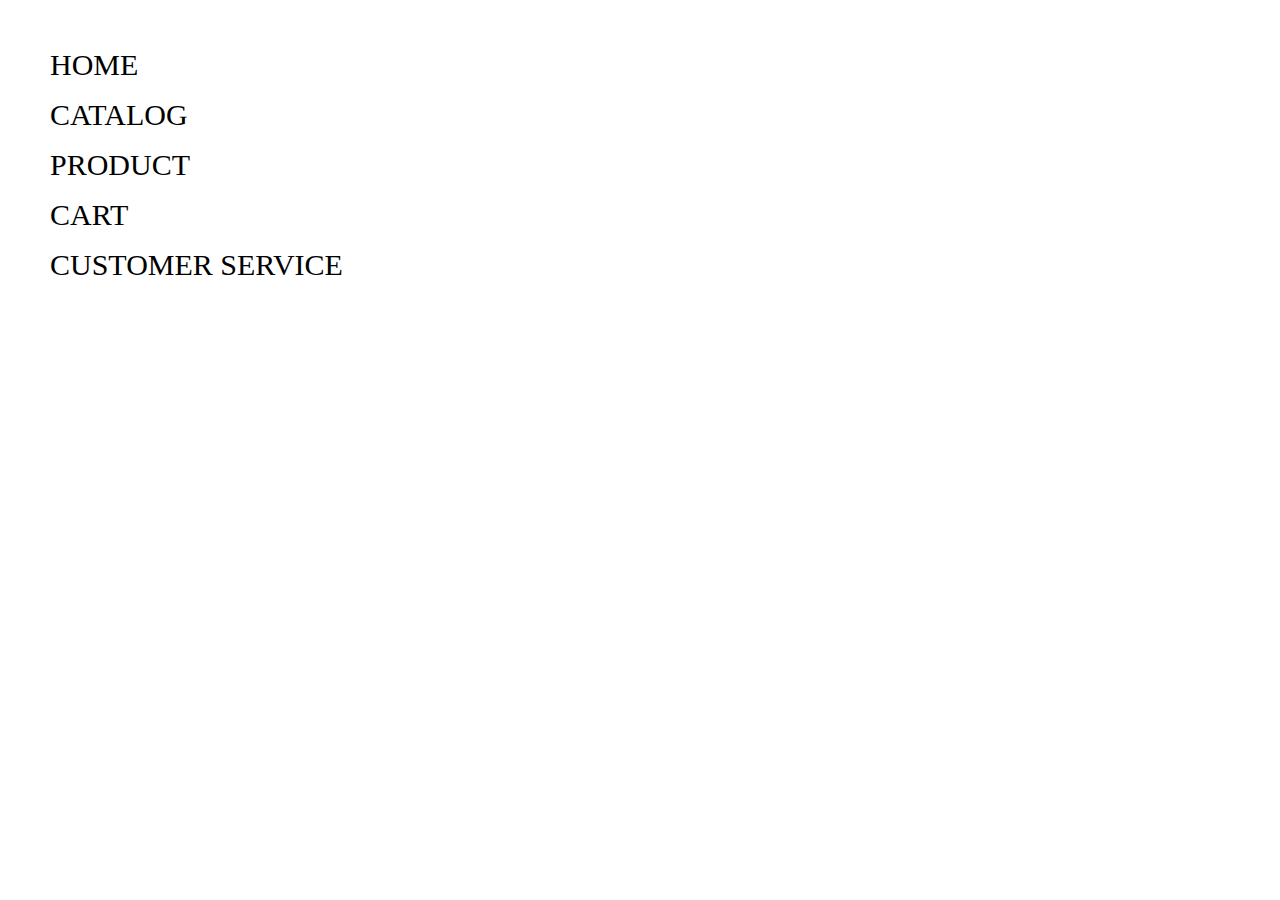
==== commit 856ada19: "test 5 pages" ====
--- a/index.html
+++ b/index.html
@@ -18,6 +18,8 @@
                 <li><a class="page__link" href="home.html">Home</a></li>                 <li><a class="page__link" href="catalog.html">Catalog</a></li>                 <li><a class="page__link" href="product.html">Product</a></li>+                <li><a class="page__link" href="cart.html">Cart</a></li>+                <li><a class="page__link" href="service.html">Customer Service</a></li>             </ul>         </main>     </div>--- a/css/style.min.css
+++ b/css/style.min.css
@@ -1 +1 @@
-@charset "UTF-8";@font-face{font-family:HelveticaNeueLTStd-Roman;font-display:swap;src:url(../fonts/HelveticaNeueLTStd-Roman.woff) format("woff"),url(../fonts/HelveticaNeueLTStd-Roman.woff2) format("woff2");font-weight:400;font-style:normal}@font-face{font-family:HelveticaNeueLTStd-Lt;font-display:swap;src:url(../fonts/HelveticaNeueLTStd-Lt.woff) format("woff"),url(../fonts/HelveticaNeueLTStd-Lt.woff2) format("woff2");font-weight:400;font-style:normal}@font-face{font-family:HelveticaNeueLTStd-BdEx;font-display:swap;src:url(../fonts/HelveticaNeueLTStd-BdEx.woff) format("woff"),url(../fonts/HelveticaNeueLTStd-BdEx.woff2) format("woff2");font-weight:400;font-style:normal}@font-face{font-family:HelveticaNeueLTStd-MdEx;font-display:swap;src:url(../fonts/HelveticaNeueLTStd-MdEx.woff) format("woff"),url(../fonts/HelveticaNeueLTStd-MdEx.woff2) format("woff2");font-weight:400;font-style:normal}@font-face{font-family:icons;src:url(../fonts/icons.ttf?reki84) format("truetype"),url(../fonts/icons.woff?reki84) format("woff"),url(../fonts/icons.svg?reki84#icons) format("svg");font-weight:400;font-style:normal;font-display:block}[class*=" _icon-"],[class^="_icon-"]{font-family:icons!important;speak:never;font-style:normal;font-weight:400;font-variant:normal;text-transform:none;line-height:1;-webkit-font-smoothing:antialiased;-moz-osx-font-smoothing:grayscale}._icon-checkbox-icon:before{content:"\e90a"}._icon-plus-icon:before{content:"\e90c"}._icon-remove-icon:before{content:"\e90d"}._icon-search-icon:before{content:"\e90e"}._icon-shevron1:before{content:"\e90f"}._icon-shopping-cart-icon:before{content:"\e910"}._icon-wishlist-icon:before{content:"\e911"}*{padding:0;margin:0;border:0}*,:after,:before{-webkit-box-sizing:border-box;box-sizing:border-box}:active,:focus{outline:0}a:active,a:focus{outline:0}aside,footer,header,nav,section{display:block}body,html{height:100%;min-width:320px}body{line-height:1;font-family:HelveticaNeueLTStd-Lt;-ms-text-size-adjust:100%;-moz-text-size-adjust:100%;-webkit-text-size-adjust:100%}button,input,textarea{font-family:HelveticaNeueLTStd-Lt}input::-ms-clear{display:none}button{cursor:pointer}button::-moz-focus-inner{padding:0;border:0}a,a:visited{text-decoration:none}a:hover{text-decoration:none}ul li{list-style:none}img{vertical-align:top}h1,h2,h3,h4,h5,h6{font-weight:inherit;font-size:inherit}body{color:#000;height:100%}body._lock{overflow:hidden}.wrapper{min-height:100%;overflow:hidden;display:-webkit-box;display:-ms-flexbox;display:flex;-webkit-box-orient:vertical;-webkit-box-direction:normal;-ms-flex-direction:column;flex-direction:column}._container{max-width:80%;margin:0 auto}.btn{display:-webkit-inline-box;display:-ms-inline-flexbox;display:inline-flex;-webkit-box-pack:center;-ms-flex-pack:center;justify-content:center;-webkit-box-align:center;-ms-flex-align:center;align-items:center;min-width:360px;padding:20px 20px;border:2px solid #fff;color:#fff;font-family:HelveticaNeueLTStd-Roman;font-size:26px;line-height:100%;text-transform:uppercase;position:relative;overflow:hidden;-webkit-transition:all .3s ease 0s;-o-transition:all .3s ease 0s;transition:all .3s ease 0s}.btn::before{content:"";position:absolute;top:0;left:0;width:100%;height:100%;z-index:1;-webkit-transition:all .3s ease-out;-o-transition:all .3s ease-out;transition:all .3s ease-out;opacity:0;-webkit-transform:translate(0,-105%);-ms-transform:translate(0,-105%);transform:translate(0,-105%);background-color:rgba(255,255,255,.25)}.btn:hover::before{-webkit-transform:translate(0,0);-ms-transform:translate(0,0);transform:translate(0,0);opacity:1}.btn:active::before{-webkit-transform:translate(0,105%);-ms-transform:translate(0,105%);transform:translate(0,105%)}.btn_black{background-color:#000f08;color:#fff;border:none}.btn._fw{width:100%}.btn-grad{background-image:-webkit-gradient(linear,left top,right top,from(#ece9e6),color-stop(51%,#fff),to(#ece9e6));background-image:-o-linear-gradient(left,#ece9e6 0,#fff 51%,#ece9e6 100%);background-image:linear-gradient(to right,#ece9e6 0,#fff 51%,#ece9e6 100%)}.btn-grad{margin:10px;padding:15px 45px;text-align:center;text-transform:uppercase;-webkit-transition:.5s;-o-transition:.5s;transition:.5s;background-size:200% auto;color:#fff;-webkit-box-shadow:0 0 20px #eee;box-shadow:0 0 20px #eee;border-radius:10px;display:block}.btn-grad:hover{background-position:right center;color:#fff;text-decoration:none}.select{position:relative}.select__item{position:relative}.select__title{color:#000;background-color:#fff;cursor:pointer}.select__value{display:-webkit-box;display:-ms-flexbox;display:flex;font-size:15px;height:30px;padding:0 15px;-webkit-box-align:center;-ms-flex-align:center;align-items:center;-webkit-box-pack:justify;-ms-flex-pack:justify;justify-content:space-between;-webkit-box-orient:horizontal;-webkit-box-direction:reverse;-ms-flex-direction:row-reverse;flex-direction:row-reverse}.select__value span{overflow:hidden;display:-webkit-box;-webkit-line-clamp:1;-webkit-box-orient:vertical}.select__value:before{content:"\e90f";font-family:icons;display:inline-block;margin-left:10px;-webkit-transform:rotate(90deg);-ms-transform:rotate(90deg);transform:rotate(90deg);-webkit-transition:all .5s cubic-bezier(.455,.03,.515,.955) 0s;-o-transition:all .5s cubic-bezier(.455,.03,.515,.955) 0s;transition:all .5s cubic-bezier(.455,.03,.515,.955) 0s}.select__input{width:100%;background-color:transparent;height:100%}.select__options{color:#000;display:none;position:absolute;top:29px;min-width:150%;right:0;background-color:#fff;border-top:0;border-top:0;font-size:14px;padding:10px 0 5px 0;text-align:right}.select__option{cursor:pointer;padding:5px 15px;margin:0}.select._active{z-index:5}.select._active .select__value:before{-webkit-transform:rotate(-450deg);-ms-transform:rotate(-450deg);transform:rotate(-450deg)}.select._active .select__options{display:block}input[type=email],input[type=tel],input[type=text],textarea{-webkit-appearance:none;-moz-appearance:none;appearance:none}.input{border-radius:0!important;width:100%;display:block}textarea.input{resize:none;padding:0 0}.checkbox._error .checkbox__text:before{border:1px solid #ee1212}.checkbox__input{position:absolute;width:0;height:0;opacity:0;visibility:hidden}.checkbox__input:checked+.checkbox__text:before{content:"";background:url(../img/icons/checkbox-icon.svg) center/contain no-repeat,#000f08}.checkbox__text{display:-webkit-box;display:-ms-flexbox;display:flex;-webkit-box-align:center;-ms-flex-align:center;align-items:center;font-size:24px;line-height:150%;color:#000f08;cursor:pointer}.checkbox__text span{padding-left:10px;font-size:12px;line-height:100%}.checkbox__text::before{content:"";font-family:icons;-webkit-box-flex:0;-ms-flex:0 0 14px;flex:0 0 14px;height:14px;border:1px solid #000f08;margin:0}.checkbox__text::before:focus{background-color:#000f08}.options{display:-webkit-box;display:-ms-flexbox;display:flex;-webkit-box-orient:vertical;-webkit-box-direction:normal;-ms-flex-direction:column;flex-direction:column;-webkit-box-align:start;-ms-flex-align:start;align-items:flex-start}.options__item{position:relative;cursor:pointer}.options__input{position:absolute;width:0;height:0;opacity:0;left:0;top:0;visibility:hidden}.options__input:checked+.options__text:after{-webkit-transform:scale(1);-ms-transform:scale(1);transform:scale(1)}.options__text{display:-webkit-inline-box;display:-ms-inline-flexbox;display:inline-flex;-webkit-box-align:center;-ms-flex-align:center;align-items:center;position:relative;font-size:16px;color:#fff;letter-spacing:-.3px;line-height:calc(20 / 16)}.options__text:before{content:"";-ms-flex-item-align:start;align-self:flex-start;margin:0 14px 0 0;-webkit-box-flex:0;-ms-flex:0 0 20px;flex:0 0 20px;left:0;top:0;border-radius:50%;width:20px;height:18px;background:#fff;border:1px solid #a7a9ac}.options__text:after{content:"";-webkit-transition:all .3s ease 0s;-o-transition:all .3s ease 0s;transition:all .3s ease 0s;-webkit-transform:scale(0);-ms-transform:scale(0);transform:scale(0);width:10px;height:10px;border-radius:50%;background-color:#77243a;position:absolute;left:5px;top:4px}.rating{display:-webkit-box;display:-ms-flexbox;display:flex;-webkit-box-align:end;-ms-flex-align:end;align-items:flex-end;font-size:40px;line-height:.75;-webkit-transition:opacity .3s ease 0s;-o-transition:opacity .3s ease 0s;transition:opacity .3s ease 0s}.rating.rating_sending{opacity:.2}.rating.rating_set .rating__active,.rating.rating_set .rating__item{cursor:pointer}.rating__body{position:relative}.rating__body::before{content:"★★★★★";display:block}.rating__active{position:absolute;width:0%;height:100%;top:0;left:0;overflow:hidden}.rating__active::before{content:"★★★★★";position:absolute;width:100%;height:100%;top:0;left:0;color:#ffd300}.rating__items{display:-webkit-box;display:-ms-flexbox;display:flex;position:absolute;width:100%;height:100%;top:0;left:0}.rating__item{-webkit-box-flex:0;-ms-flex:0 0 20%;flex:0 0 20%;height:100%;opacity:0}.rating__value{font-size:50%;line-height:1;padding:0 0 0 10px}.quantity{width:88px;height:40px;display:-webkit-box;display:-ms-flexbox;display:flex;border:1px solid rgba(166,166,166,.45)}.quantity__button{-webkit-box-flex:0;-ms-flex:0 0 30px;flex:0 0 30px;position:relative;cursor:pointer}.quantity__button::after,.quantity__button::before{content:"";position:absolute;top:50%;left:50%;-webkit-transition:all .3s ease 0s;-o-transition:all .3s ease 0s;transition:all .3s ease 0s;margin:0 0 0 -4.5px;background-color:#a6a6a6;width:9px;height:1px}.quantity__button_plus::before{-webkit-transform:rotate(-90deg);-ms-transform:rotate(-90deg);transform:rotate(-90deg)}.quantity__input{-webkit-box-flex:1;-ms-flex:1 1 auto;flex:1 1 auto}.quantity__input input{height:100%;color:#a6a6a6;font-size:12px;width:100%;text-align:center}.logo{font-family:HelveticaNeueLTStd-BdEx;font-size:70px;line-height:70px;text-transform:uppercase;color:#fff}.wrapper_pages .logo{color:#000f08}.title{font-family:HelveticaNeueLTStd-MdEx;font-size:54px;line-height:100%;text-transform:uppercase;color:#fff}.label{font-family:HelveticaNeueLTStd-Roman;font-size:24px;line-height:100%;letter-spacing:.04em;color:#000f08;text-transform:uppercase}.label.footer__label{font-size:20px}._heartbeat{-webkit-transition:all .3s ease 0s;-o-transition:all .3s ease 0s;transition:all .3s ease 0s}._heartbeat:hover::before{display:inline-block;-webkit-animation:heartbeat 2s ease-in-out backwards;animation:heartbeat 2s ease-in-out backwards}@-webkit-keyframes heartbeat{from{-webkit-transform:scale(1);transform:scale(1);-webkit-transform-origin:center center;transform-origin:center center;-webkit-animation-timing-function:ease-out;animation-timing-function:ease-out}10%{-webkit-transform:scale(.91);transform:scale(.91);-webkit-animation-timing-function:ease-in;animation-timing-function:ease-in}17%{-webkit-transform:scale(.98);transform:scale(.98);-webkit-animation-timing-function:ease-out;animation-timing-function:ease-out}33%{-webkit-transform:scale(.87);transform:scale(.87);-webkit-animation-timing-function:ease-in;animation-timing-function:ease-in}45%{-webkit-transform:scale(1);transform:scale(1);-webkit-animation-timing-function:ease-out;animation-timing-function:ease-out}}@keyframes heartbeat{from{-webkit-transform:scale(1);transform:scale(1);-webkit-transform-origin:center center;transform-origin:center center;-webkit-animation-timing-function:ease-out;animation-timing-function:ease-out}10%{-webkit-transform:scale(.91);transform:scale(.91);-webkit-animation-timing-function:ease-in;animation-timing-function:ease-in}17%{-webkit-transform:scale(.98);transform:scale(.98);-webkit-animation-timing-function:ease-out;animation-timing-function:ease-out}33%{-webkit-transform:scale(.87);transform:scale(.87);-webkit-animation-timing-function:ease-in;animation-timing-function:ease-in}45%{-webkit-transform:scale(1);transform:scale(1);-webkit-animation-timing-function:ease-out;animation-timing-function:ease-out}}._heartbeat:active{-webkit-transform:scale(.7);-ms-transform:scale(.7);transform:scale(.7)}._search{-webkit-transition:all .3s ease 0s;-o-transition:all .3s ease 0s;transition:all .3s ease 0s}._search:hover::before{display:inline-block;-webkit-animation:jello .9s both;animation:jello .9s both}@-webkit-keyframes jello{0%{-webkit-transform:scale3d(1,1,1);transform:scale3d(1,1,1)}30%{-webkit-transform:scale3d(1.25,.75,1);transform:scale3d(1.25,.75,1)}40%{-webkit-transform:scale3d(.75,1.25,1);transform:scale3d(.75,1.25,1)}50%{-webkit-transform:scale3d(1.15,.85,1);transform:scale3d(1.15,.85,1)}65%{-webkit-transform:scale3d(.95,1.05,1);transform:scale3d(.95,1.05,1)}75%{-webkit-transform:scale3d(1.05,.95,1);transform:scale3d(1.05,.95,1)}100%{-webkit-transform:scale3d(1,1,1);transform:scale3d(1,1,1)}}@keyframes jello{0%{-webkit-transform:scale3d(1,1,1);transform:scale3d(1,1,1)}30%{-webkit-transform:scale3d(1.25,.75,1);transform:scale3d(1.25,.75,1)}40%{-webkit-transform:scale3d(.75,1.25,1);transform:scale3d(.75,1.25,1)}50%{-webkit-transform:scale3d(1.15,.85,1);transform:scale3d(1.15,.85,1)}65%{-webkit-transform:scale3d(.95,1.05,1);transform:scale3d(.95,1.05,1)}75%{-webkit-transform:scale3d(1.05,.95,1);transform:scale3d(1.05,.95,1)}100%{-webkit-transform:scale3d(1,1,1);transform:scale3d(1,1,1)}}._search:active{-webkit-transform:scale(.7);-ms-transform:scale(.7);transform:scale(.7)}._shop-bag{-webkit-transition:all .3s ease 0s;-o-transition:all .3s ease 0s;transition:all .3s ease 0s}._shop-bag:hover::before{-webkit-animation:blink .9s both;animation:blink .9s both}@-webkit-keyframes blink{0%{opacity:1}50%{opacity:.2}100%{opacity:1}}@keyframes blink{0%{opacity:1}50%{opacity:.2}100%{opacity:1}}._shop-bag:active{-webkit-transform:scale(.7);-ms-transform:scale(.7);transform:scale(.7)}.four-items-block__row{display:-webkit-box;display:-ms-flexbox;display:flex;padding-top:2.4%;font-size:0}.four-items-block__item{-webkit-box-flex:0;-ms-flex:0 0 25%;flex:0 0 25%;padding:0 0 37.82% 0}._init ._open{position:relative;padding-left:30px;cursor:pointer}._init ._open::after,._init ._open::before{content:"";width:16px;height:1px;background-color:#000;position:absolute;left:0;top:50%;-webkit-transition:-webkit-transform .3s ease 0s;transition:-webkit-transform .3s ease 0s;-o-transition:transform .3s ease 0s;transition:transform .3s ease 0s;transition:transform .3s ease 0s,-webkit-transform .3s ease 0s}._init ._open::after{-webkit-transform:rotate(-90deg);-ms-transform:rotate(-90deg);transform:rotate(-90deg)}._init ._open._active::after{-webkit-transform:rotate(0);-ms-transform:rotate(0);transform:rotate(0)}.section-filter__name._open{padding-left:20px}.section-filter__name._open::after,.section-filter__name._open::before{content:"";width:10px}.row:after{display:block;content:"";clear:both}.rub:after{content:"₽"}ol.counter{list-style-type:none;counter-reset:item}ol.counter li{position:relative;padding:0 0 0 45px}ol.counter li:before{counter-increment:item;content:counter(item);position:absolute;left:0;top:0;color:#818181;font-size:14px;font-weight:700;text-align:center;line-height:26px;border-radius:50%;width:28px;height:28px;border:1px solid #4274bb}.ellipsis{display:block;overflow:hidden;width:100%;white-space:nowrap;-o-text-overflow:ellipsis;text-overflow:ellipsis}.es{overflow:hidden;white-space:nowrap;-o-text-overflow:ellipsis;text-overflow:ellipsis}.table{display:table;font-size:0;width:100%}.trow{display:table-row}.cell{display:table-cell}.cell.full{width:100%}._ibg{position:relative}._ibg img{position:absolute;width:100%;height:100%;top:0;left:0;-o-object-fit:cover;object-fit:cover}body.ie ._ibg{background-position:center;background-size:cover;background-repeat:no-repeat}body.ie ._ibg img{width:0;height:0;opacity:0;visibility:hidden}._video{position:relative;overflow:hidden;height:0;padding-bottom:56.25%}._video embed,._video iframe,._video object,._video video{position:absolute;top:0;left:0;width:100%;height:100%}.videobg embed,.videobg iframe,.videobg object,.videobg video{position:fixed;top:50%;left:50%;min-width:100%;min-height:100%;width:auto;height:auto;z-index:-100;-webkit-transform:translateX(-50%) translateY(-50%);-ms-transform:translateX(-50%) translateY(-50%);transform:translateX(-50%) translateY(-50%);background-size:cover}._more-content{-webkit-transition:all .3s ease 0s;-o-transition:all .3s ease 0s;transition:all .3s ease 0s;overflow:hidden}._more-link{cursor:pointer}._more-link span{font-style:normal}._more-link span:first-child{display:block}._more-link span:last-child{display:none}._more-link._active span{font-style:normal}._more-link._active span:first-child{display:none}._more-link._active span:last-child{display:block}#map{background:url(../img/icons/loading.gif) center/50px no-repeat}._swiper{overflow:hidden;width:100%;height:100%}._swiper .swiper-wrapper{width:100%;height:100%;-webkit-box-sizing:content-box;box-sizing:content-box;display:-webkit-box;display:-ms-flexbox;display:flex;position:relative}._swiper.swiper-container-vertical .swiper-wrapper{-webkit-box-orient:vertical;-webkit-box-direction:normal;-ms-flex-direction:column;flex-direction:column}._swiper.swiper-container-autoheight .swiper-wrapper{-webkit-box-align:start;-ms-flex-align:start;align-items:flex-start}.swiper-container-initialized .swiper-slide{-ms-flex-negative:0;flex-shrink:0}.swiper-container-android .swiper-slide,.swiper-container-android .swiper-wrapper{-webkit-transform:translate3d(0,0,0);transform:translate3d(0,0,0)}.swiper-button-lock{display:none!important}.main-screen__dottes{position:absolute}.main-screen__dottes .swiper-pagination-bullet{display:inline-block;width:30px;height:30px;border-radius:50%;background-color:#fff}.main-screen__dottes .swiper-pagination-bullet-active{background-color:#c22d2d}._tabs-block{display:none}._tabs-block._active{display:block}.mirror{-webkit-transform:scale(-1,1);-ms-transform:scale(-1,1);transform:scale(-1,1)}.nicescroll-rails{z-index:1000!important}._custom-scroll{position:fixed;right:0;top:0;width:3px;height:100%;z-index:1000}._custom-scroll__line{background-color:rgba(0,0,0,.5);border-radius:3px 0 0 3px;position:relative;left:0;top:0;width:100%}.lg-actions .lg-next,.lg-actions .lg-prev{background-color:rgba(0,0,0,.45);border-radius:2px;color:#999;cursor:pointer;display:block;margin-top:-10px;position:absolute;display:block;width:20px;height:36px;top:50%;-webkit-transform:translate(0,-50%);-ms-transform:translate(0,-50%);transform:translate(0,-50%);z-index:1080}.lg-actions .lg-next.disabled,.lg-actions .lg-prev.disabled{pointer-events:none;opacity:.5}.lg-actions .lg-next:hover,.lg-actions .lg-prev:hover{color:#fff}.lg-actions .lg-next{right:20px;background:url(../img/icons/p-right.svg) 0 0/100% no-repeat}.lg-actions .lg-prev{left:20px;background:url(../img/icons/p-left.svg) 0 0/100% no-repeat}@-webkit-keyframes lg-right-end{0%{left:0}50%{left:-30px}100%{left:0}}@keyframes lg-right-end{0%{left:0}50%{left:-30px}100%{left:0}}@-webkit-keyframes lg-left-end{0%{left:0}50%{left:30px}100%{left:0}}@keyframes lg-left-end{0%{left:0}50%{left:30px}100%{left:0}}.lg-outer.lg-right-end .lg-object{-webkit-animation:lg-right-end .3s;animation:lg-right-end .3s;position:relative}.lg-outer.lg-left-end .lg-object{-webkit-animation:lg-left-end .3s;animation:lg-left-end .3s;position:relative}.lg-toolbar{z-index:1082;left:0;position:absolute;top:0;width:100%;background-color:rgba(0,0,0,.45)}.lg-toolbar .lg-icon{color:#999;cursor:pointer;float:right;font-size:24px;height:47px;line-height:27px;padding:10px 0;text-align:center;width:50px;text-decoration:none!important;outline:medium none;-webkit-transition:color .2s linear;-o-transition:color .2s linear;transition:color .2s linear}.lg-toolbar .lg-icon:hover{color:#fff}.lg-toolbar .lg-close{background:url(../img/icons/close.svg) center no-repeat}.lg-toolbar .lg-download{display:none}.lg-sub-html{background-color:rgba(0,0,0,.45);bottom:0;color:#eee;font-size:16px;left:0;padding:10px 40px;position:fixed;right:0;text-align:center;z-index:1080}.lg-sub-html h4{margin:0;font-size:13px;font-weight:700}.lg-sub-html p{font-size:12px;margin:5px 0 0}#lg-counter{color:#999;display:inline-block;font-size:16px;padding-left:20px;padding-top:12px;vertical-align:middle}.lg-next,.lg-prev,.lg-toolbar{opacity:1;-webkit-transition:-webkit-transform .35s cubic-bezier(0,0,.25,1) 0s,opacity .35s cubic-bezier(0,0,.25,1) 0s,color .2s linear;-o-transition:-o-transform .35s cubic-bezier(0,0,.25,1) 0s,opacity .35s cubic-bezier(0,0,.25,1) 0s,color .2s linear;-webkit-transition:opacity .35s cubic-bezier(0,0,.25,1) 0s,color .2s linear,-webkit-transform .35s cubic-bezier(0,0,.25,1) 0s;transition:opacity .35s cubic-bezier(0,0,.25,1) 0s,color .2s linear,-webkit-transform .35s cubic-bezier(0,0,.25,1) 0s;-o-transition:transform .35s cubic-bezier(0,0,.25,1) 0s,opacity .35s cubic-bezier(0,0,.25,1) 0s,color .2s linear;transition:transform .35s cubic-bezier(0,0,.25,1) 0s,opacity .35s cubic-bezier(0,0,.25,1) 0s,color .2s linear;transition:transform .35s cubic-bezier(0,0,.25,1) 0s,opacity .35s cubic-bezier(0,0,.25,1) 0s,color .2s linear,-webkit-transform .35s cubic-bezier(0,0,.25,1) 0s}.lg-hide-items .lg-prev{opacity:0;-webkit-transform:translate3d(-10px,0,0);transform:translate3d(-10px,0,0)}.lg-hide-items .lg-next{opacity:0;-webkit-transform:translate3d(10px,0,0);transform:translate3d(10px,0,0)}.lg-hide-items .lg-toolbar{opacity:0;-webkit-transform:translate3d(0,-10px,0);transform:translate3d(0,-10px,0)}body:not(.lg-from-hash) .lg-outer.lg-start-zoom .lg-object{-webkit-transform:scale3d(.5,.5,.5);transform:scale3d(.5,.5,.5);opacity:0;-webkit-transition:-webkit-transform 250ms cubic-bezier(0,0,.25,1) 0s,opacity 250ms cubic-bezier(0,0,.25,1)!important;-o-transition:-o-transform 250ms cubic-bezier(0,0,.25,1) 0s,opacity 250ms cubic-bezier(0,0,.25,1)!important;-webkit-transition:opacity 250ms cubic-bezier(0,0,.25,1),-webkit-transform 250ms cubic-bezier(0,0,.25,1) 0s!important;transition:opacity 250ms cubic-bezier(0,0,.25,1),-webkit-transform 250ms cubic-bezier(0,0,.25,1) 0s!important;-o-transition:transform 250ms cubic-bezier(0,0,.25,1) 0s,opacity 250ms cubic-bezier(0,0,.25,1)!important;transition:transform 250ms cubic-bezier(0,0,.25,1) 0s,opacity 250ms cubic-bezier(0,0,.25,1)!important;transition:transform 250ms cubic-bezier(0,0,.25,1) 0s,opacity 250ms cubic-bezier(0,0,.25,1),-webkit-transform 250ms cubic-bezier(0,0,.25,1) 0s!important;-webkit-transform-origin:50% 50%;-ms-transform-origin:50% 50%;transform-origin:50% 50%}body:not(.lg-from-hash) .lg-outer.lg-start-zoom .lg-item.lg-complete .lg-object{-webkit-transform:scale3d(1,1,1);transform:scale3d(1,1,1);opacity:1}.lg-outer .lg-thumb-outer{background-color:#0d0a0a;bottom:0;position:absolute;width:100%;z-index:1080;max-height:350px;-webkit-transform:translate3d(0,100%,0);transform:translate3d(0,100%,0);-webkit-transition:-webkit-transform .25s cubic-bezier(0,0,.25,1) 0s;-o-transition:-o-transform .25s cubic-bezier(0,0,.25,1) 0s;transition:-webkit-transform .25s cubic-bezier(0,0,.25,1) 0s;-o-transition:transform .25s cubic-bezier(0,0,.25,1) 0s;transition:transform .25s cubic-bezier(0,0,.25,1) 0s;transition:transform .25s cubic-bezier(0,0,.25,1) 0s,-webkit-transform .25s cubic-bezier(0,0,.25,1) 0s}.lg-outer .lg-thumb-outer.lg-grab .lg-thumb-item{cursor:-webkit-grab;cursor:-o-grab;cursor:-ms-grab;cursor:grab}.lg-outer .lg-thumb-outer.lg-grabbing .lg-thumb-item{cursor:move;cursor:-webkit-grabbing;cursor:-o-grabbing;cursor:-ms-grabbing;cursor:grabbing}.lg-outer .lg-thumb-outer.lg-dragging .lg-thumb{-webkit-transition-duration:0s!important;-o-transition-duration:0s!important;transition-duration:0s!important}.lg-outer.lg-thumb-open .lg-thumb-outer{-webkit-transform:translate3d(0,0,0);transform:translate3d(0,0,0)}.lg-outer .lg-thumb{padding:10px 0;height:100%;margin-bottom:-5px}.lg-outer .lg-thumb-item{border-radius:5px;cursor:pointer;float:left;overflow:hidden;height:100%;border:2px solid #fff;border-radius:4px;margin-bottom:5px}.lg-outer .lg-thumb-item.active,.lg-outer .lg-thumb-item:hover{border-color:#a90707}.lg-outer .lg-thumb-item img{width:100%;height:100%;-o-object-fit:cover;object-fit:cover}.lg-outer.lg-has-thumb .lg-item{padding-bottom:120px}.lg-outer.lg-can-toggle .lg-item{padding-bottom:0}.lg-outer.lg-pull-caption-up .lg-sub-html{-webkit-transition:bottom .25s ease;-o-transition:bottom .25s ease;transition:bottom .25s ease}.lg-outer.lg-pull-caption-up.lg-thumb-open .lg-sub-html{bottom:100px}.lg-outer .lg-toggle-thumb{background-color:#0d0a0a;border-radius:2px 2px 0 0;color:#999;cursor:pointer;font-size:24px;height:39px;line-height:27px;padding:5px 0;position:absolute;right:20px;text-align:center;top:-39px;width:50px}.lg-outer .lg-toggle-thumb:after{content:"\e1ff"}.lg-outer .lg-toggle-thumb:hover{color:#fff}.lg-outer .lg-video-cont{display:inline-block;vertical-align:middle;max-width:1140px;max-height:100%;width:100%;padding:0 5px}.lg-outer .lg-video{width:100%;height:0;padding-bottom:56.25%;overflow:hidden;position:relative}.lg-outer .lg-video .lg-object{display:inline-block;position:absolute;top:0;left:0;width:100%!important;height:100%!important}.lg-outer .lg-video .lg-video-play{width:84px;height:59px;position:absolute;left:50%;top:50%;margin-left:-42px;margin-top:-30px;z-index:1080;cursor:pointer}._no-webp .lg-outer .lg-has-vimeo .lg-video-play{background:url(../img/vimeo-play.png) no-repeat scroll 0 0 transparent}._no-webp .lg-outer .lg-has-vimeo:hover .lg-video-play{background:url(../img/vimeo-play.png) no-repeat scroll 0 -58px transparent}._no-webp .lg-outer .lg-has-html5 .lg-video-play{background:transparent url(../img/video-play.png) no-repeat scroll 0 0}.lg-outer .lg-has-html5 .lg-video-play{height:64px;margin-left:-32px;margin-top:-32px;width:64px;opacity:.8}.lg-outer .lg-has-html5:hover .lg-video-play{opacity:1}._no-webp .lg-outer .lg-has-youtube .lg-video-play{background:url(../img/youtube-play.png) no-repeat scroll 0 0 transparent}._no-webp .lg-outer .lg-has-youtube:hover .lg-video-play{background:url(../img/youtube-play.png) no-repeat scroll 0 -60px transparent}.lg-outer .lg-video-object{width:100%!important;height:100%!important;position:absolute;top:0;left:0}.lg-outer .lg-has-video .lg-video-object{visibility:hidden}.lg-outer .lg-has-video.lg-video-playing .lg-object,.lg-outer .lg-has-video.lg-video-playing .lg-video-play{display:none}.lg-outer .lg-has-video.lg-video-playing .lg-video-object{visibility:visible}.lg-progress-bar{background-color:#333;height:5px;left:0;position:absolute;top:0;width:100%;z-index:1083;opacity:0;-webkit-transition:opacity 80ms ease 0s;-o-transition:opacity 80ms ease 0s;transition:opacity 80ms ease 0s}.lg-progress-bar .lg-progress{background-color:#a90707;height:5px;width:0}.lg-progress-bar.lg-start .lg-progress{width:100%}.lg-show-autoplay .lg-progress-bar{opacity:1}.lg-autoplay-button:after{content:"\e01d"}.lg-show-autoplay .lg-autoplay-button:after{content:"\e01a"}.lg-outer.lg-css3.lg-zoom-dragging .lg-item.lg-complete.lg-zoomable .lg-image,.lg-outer.lg-css3.lg-zoom-dragging .lg-item.lg-complete.lg-zoomable .lg-img-wrap{-webkit-transition-duration:0s;-o-transition-duration:0s;transition-duration:0s}.lg-outer.lg-use-transition-for-zoom .lg-item.lg-complete.lg-zoomable .lg-img-wrap{-webkit-transition:-webkit-transform .3s cubic-bezier(0,0,.25,1) 0s;-o-transition:-o-transform .3s cubic-bezier(0,0,.25,1) 0s;transition:-webkit-transform .3s cubic-bezier(0,0,.25,1) 0s;-o-transition:transform .3s cubic-bezier(0,0,.25,1) 0s;transition:transform .3s cubic-bezier(0,0,.25,1) 0s;transition:transform .3s cubic-bezier(0,0,.25,1) 0s,-webkit-transform .3s cubic-bezier(0,0,.25,1) 0s}.lg-outer.lg-use-left-for-zoom .lg-item.lg-complete.lg-zoomable .lg-img-wrap{-webkit-transition:left .3s cubic-bezier(0,0,.25,1) 0s,top .3s cubic-bezier(0,0,.25,1) 0s;-o-transition:left .3s cubic-bezier(0,0,.25,1) 0s,top .3s cubic-bezier(0,0,.25,1) 0s;transition:left .3s cubic-bezier(0,0,.25,1) 0s,top .3s cubic-bezier(0,0,.25,1) 0s}.lg-outer .lg-item.lg-complete.lg-zoomable .lg-img-wrap{-webkit-transform:translate3d(0,0,0);transform:translate3d(0,0,0);-webkit-backface-visibility:hidden;backface-visibility:hidden}.lg-outer .lg-item.lg-complete.lg-zoomable .lg-image{-webkit-transform:scale3d(1,1,1);transform:scale3d(1,1,1);-webkit-transition:-webkit-transform .3s cubic-bezier(0,0,.25,1) 0s,opacity .15s!important;-o-transition:-o-transform .3s cubic-bezier(0,0,.25,1) 0s,opacity .15s!important;-webkit-transition:opacity .15s,-webkit-transform .3s cubic-bezier(0,0,.25,1) 0s!important;transition:opacity .15s,-webkit-transform .3s cubic-bezier(0,0,.25,1) 0s!important;-o-transition:transform .3s cubic-bezier(0,0,.25,1) 0s,opacity .15s!important;transition:transform .3s cubic-bezier(0,0,.25,1) 0s,opacity .15s!important;transition:transform .3s cubic-bezier(0,0,.25,1) 0s,opacity .15s,-webkit-transform .3s cubic-bezier(0,0,.25,1) 0s!important;-webkit-transform-origin:0 0;-ms-transform-origin:0 0;transform-origin:0 0;-webkit-backface-visibility:hidden;backface-visibility:hidden}#lg-zoom-in:after{content:"\e311"}#lg-actual-size{font-size:20px}#lg-actual-size:after{content:"\e033"}#lg-zoom-out{opacity:.5;pointer-events:none}#lg-zoom-out:after{content:"\e312"}.lg-zoomed #lg-zoom-out{opacity:1;pointer-events:auto}.lg-outer .lg-pager-outer{bottom:60px;left:0;position:absolute;right:0;text-align:center;z-index:1080;height:10px}.lg-outer .lg-pager-outer.lg-pager-hover .lg-pager-cont{overflow:visible}.lg-outer .lg-pager-cont{cursor:pointer;display:inline-block;overflow:hidden;position:relative;vertical-align:top;margin:0 5px}.lg-outer .lg-pager-cont:hover .lg-pager-thumb-cont{opacity:1;-webkit-transform:translate3d(0,0,0);transform:translate3d(0,0,0)}.lg-outer .lg-pager-cont.lg-pager-active .lg-pager{-webkit-box-shadow:0 0 0 2px #fff inset;box-shadow:0 0 0 2px #fff inset}.lg-outer .lg-pager-thumb-cont{background-color:#fff;color:#fff;bottom:100%;height:83px;left:0;margin-bottom:20px;margin-left:-60px;opacity:0;padding:5px;position:absolute;width:120px;border-radius:3px;-webkit-transition:opacity .15s ease 0s,-webkit-transform .15s ease 0s;-o-transition:opacity .15s ease 0s,-o-transform .15s ease 0s;transition:opacity .15s ease 0s,-webkit-transform .15s ease 0s;-o-transition:opacity .15s ease 0s,transform .15s ease 0s;transition:opacity .15s ease 0s,transform .15s ease 0s;transition:opacity .15s ease 0s,transform .15s ease 0s,-webkit-transform .15s ease 0s;-webkit-transform:translate3d(0,5px,0);transform:translate3d(0,5px,0)}.lg-outer .lg-pager-thumb-cont img{width:100%;height:100%}.lg-outer .lg-pager{background-color:rgba(255,255,255,.5);border-radius:50%;-webkit-box-shadow:0 0 0 8px rgba(255,255,255,.7) inset;box-shadow:0 0 0 8px rgba(255,255,255,.7) inset;display:block;height:12px;-webkit-transition:box-shadow .3s ease 0s;-o-transition:box-shadow .3s ease 0s;-webkit-transition:-webkit-box-shadow .3s ease 0s;transition:-webkit-box-shadow .3s ease 0s;transition:box-shadow .3s ease 0s;transition:box-shadow .3s ease 0s,-webkit-box-shadow .3s ease 0s;width:12px}.lg-outer .lg-pager:focus,.lg-outer .lg-pager:hover{-webkit-box-shadow:0 0 0 8px #fff inset;box-shadow:0 0 0 8px #fff inset}.lg-outer .lg-caret{border-left:10px solid transparent;border-right:10px solid transparent;border-top:10px dashed;bottom:-10px;display:inline-block;height:0;left:50%;margin-left:-5px;position:absolute;vertical-align:middle;width:0}.lg-fullscreen:after{content:"\e20c"}.lg-fullscreen-on .lg-fullscreen:after{content:"\e20d"}.lg-outer #lg-dropdown-overlay{background-color:rgba(0,0,0,.25);bottom:0;cursor:default;left:0;position:fixed;right:0;top:0;z-index:1081;opacity:0;visibility:hidden;-webkit-transition:visibility 0s linear .18s,opacity .18s linear 0s;-o-transition:visibility 0s linear .18s,opacity .18s linear 0s;transition:visibility 0s linear .18s,opacity .18s linear 0s}.lg-outer.lg-dropdown-active #lg-dropdown-overlay,.lg-outer.lg-dropdown-active .lg-dropdown{-webkit-transition-delay:0s;-o-transition-delay:0s;transition-delay:0s;-ms-transform:translate3d(0,0,0);-webkit-transform:translate3d(0,0,0);transform:translate3d(0,0,0);opacity:1;visibility:visible}.lg-outer.lg-dropdown-active #lg-share{color:#fff}.lg-outer .lg-dropdown{background-color:#fff;border-radius:2px;font-size:14px;list-style-type:none;margin:0;padding:10px 0;position:absolute;right:0;text-align:left;top:50px;opacity:0;visibility:hidden;-ms-transform:translate3d(0,5px,0);-webkit-transform:translate3d(0,5px,0);transform:translate3d(0,5px,0);-webkit-transition:-webkit-transform .18s linear 0s,visibility 0s linear .5s,opacity .18s linear 0s;-o-transition:-o-transform .18s linear 0s,visibility 0s linear .5s,opacity .18s linear 0s;-webkit-transition:visibility 0s linear .5s,opacity .18s linear 0s,-webkit-transform .18s linear 0s;transition:visibility 0s linear .5s,opacity .18s linear 0s,-webkit-transform .18s linear 0s;-o-transition:transform .18s linear 0s,visibility 0s linear .5s,opacity .18s linear 0s;transition:transform .18s linear 0s,visibility 0s linear .5s,opacity .18s linear 0s;transition:transform .18s linear 0s,visibility 0s linear .5s,opacity .18s linear 0s,-webkit-transform .18s linear 0s}.lg-outer .lg-dropdown:after{content:"";display:block;height:0;width:0;position:absolute;border:8px solid transparent;border-bottom-color:#fff;right:16px;top:-16px}.lg-outer .lg-dropdown>li:last-child{margin-bottom:0}.lg-outer .lg-dropdown>li:hover .lg-icon,.lg-outer .lg-dropdown>li:hover a{color:#333}.lg-outer .lg-dropdown a{color:#333;display:block;white-space:pre;padding:4px 12px;font-family:"Open Sans","Helvetica Neue",Helvetica,Arial,sans-serif;font-size:12px}.lg-outer .lg-dropdown a:hover{background-color:rgba(0,0,0,.07)}.lg-outer .lg-dropdown .lg-dropdown-text{display:inline-block;line-height:1;margin-top:-3px;vertical-align:middle}.lg-outer .lg-dropdown .lg-icon{color:#333;display:inline-block;float:none;font-size:20px;height:auto;line-height:1;margin-right:8px;padding:0;vertical-align:middle;width:auto}.lg-outer #lg-share{position:relative}.lg-outer #lg-share:after{content:"\e80d"}.lg-outer #lg-share-facebook .lg-icon{color:#3b5998}.lg-outer #lg-share-facebook .lg-icon:after{content:"\e901"}.lg-outer #lg-share-twitter .lg-icon{color:#00aced}.lg-outer #lg-share-twitter .lg-icon:after{content:"\e904"}.lg-outer #lg-share-googleplus .lg-icon{color:#dd4b39}.lg-outer #lg-share-googleplus .lg-icon:after{content:"\e902"}.lg-outer #lg-share-pinterest .lg-icon{color:#cb2027}.lg-outer #lg-share-pinterest .lg-icon:after{content:"\e903"}.group:after,.group:before{display:table;content:"";line-height:0}.group:after{clear:both}.lg-outer{width:100%;height:100%;position:fixed;top:0;left:0;z-index:1050;opacity:0;-webkit-transition:opacity .15s ease 0s;-o-transition:opacity .15s ease 0s;transition:opacity .15s ease 0s}.lg-outer *{-webkit-box-sizing:border-box;box-sizing:border-box}.lg-outer.lg-visible{opacity:1}.lg-outer.lg-css3 .lg-item.lg-current,.lg-outer.lg-css3 .lg-item.lg-next-slide,.lg-outer.lg-css3 .lg-item.lg-prev-slide{-webkit-transition-duration:inherit!important;-o-transition-duration:inherit!important;transition-duration:inherit!important;-webkit-transition-timing-function:inherit!important;-o-transition-timing-function:inherit!important;transition-timing-function:inherit!important}.lg-outer.lg-css3.lg-dragging .lg-item.lg-current,.lg-outer.lg-css3.lg-dragging .lg-item.lg-next-slide,.lg-outer.lg-css3.lg-dragging .lg-item.lg-prev-slide{-webkit-transition-duration:0s!important;-o-transition-duration:0s!important;transition-duration:0s!important;opacity:1}.lg-outer.lg-grab img.lg-object{cursor:-webkit-grab;cursor:-o-grab;cursor:-ms-grab;cursor:grab}.lg-outer.lg-grabbing img.lg-object{cursor:move;cursor:-webkit-grabbing;cursor:-o-grabbing;cursor:-ms-grabbing;cursor:grabbing}.lg-outer .lg{height:100%;width:100%;position:relative;overflow:hidden;margin-left:auto;margin-right:auto;max-width:100%;max-height:100%}.lg-outer .lg-inner{width:100%;height:100%;position:absolute;left:0;top:0;white-space:nowrap}.lg-outer .lg-item{background:url(../img/icons/loading.gif) no-repeat scroll center center transparent;display:none!important}.lg-outer.lg-css3 .lg-current,.lg-outer.lg-css3 .lg-next-slide,.lg-outer.lg-css3 .lg-prev-slide{display:inline-block!important}.lg-outer.lg-css .lg-current{display:inline-block!important}.lg-outer .lg-img-wrap,.lg-outer .lg-item{display:inline-block;text-align:center;position:absolute;width:100%;height:100%}.lg-outer .lg-img-wrap:before,.lg-outer .lg-item:before{content:"";display:inline-block;height:50%;width:1px;margin-right:-1px}.lg-outer .lg-img-wrap{position:absolute;padding:0 5px;left:0;right:0;top:0;bottom:0}.lg-outer .lg-item.lg-complete{background-image:none}.lg-outer .lg-item.lg-current{z-index:1060}.lg-outer .lg-image{display:inline-block;vertical-align:middle;max-width:100%;max-height:100%;width:auto!important;height:auto!important}.lg-outer.lg-show-after-load .lg-item .lg-object,.lg-outer.lg-show-after-load .lg-item .lg-video-play{opacity:0;-webkit-transition:opacity .15s ease 0s;-o-transition:opacity .15s ease 0s;transition:opacity .15s ease 0s}.lg-outer.lg-show-after-load .lg-item.lg-complete .lg-object,.lg-outer.lg-show-after-load .lg-item.lg-complete .lg-video-play{opacity:1}.lg-outer .lg-empty-html{display:none}.lg-outer.lg-hide-download #lg-download{display:none}.lg-backdrop{position:fixed;top:0;left:0;right:0;bottom:0;z-index:1040;background-color:rgba(0,0,0,.9);opacity:0;-webkit-transition:opacity .15s ease 0s;-o-transition:opacity .15s ease 0s;transition:opacity .15s ease 0s}.lg-backdrop.in{opacity:1}.lg-css3.lg-no-trans .lg-current,.lg-css3.lg-no-trans .lg-next-slide,.lg-css3.lg-no-trans .lg-prev-slide{-webkit-transition:none 0s ease 0s!important;-o-transition:none 0s ease 0s!important;transition:none 0s ease 0s!important}.lg-css3.lg-use-css3 .lg-item{-webkit-backface-visibility:hidden;backface-visibility:hidden}.lg-css3.lg-use-left .lg-item{-webkit-backface-visibility:hidden;backface-visibility:hidden}.lg-css3.lg-fade .lg-item{opacity:0}.lg-css3.lg-fade .lg-item.lg-current{opacity:1}.lg-css3.lg-fade .lg-item.lg-current,.lg-css3.lg-fade .lg-item.lg-next-slide,.lg-css3.lg-fade .lg-item.lg-prev-slide{-webkit-transition:opacity .1s ease 0s;-o-transition:opacity .1s ease 0s;transition:opacity .1s ease 0s}.lg-css3.lg-slide.lg-use-css3 .lg-item{opacity:0}.lg-css3.lg-slide.lg-use-css3 .lg-item.lg-prev-slide{-webkit-transform:translate3d(-100%,0,0);transform:translate3d(-100%,0,0)}.lg-css3.lg-slide.lg-use-css3 .lg-item.lg-next-slide{-webkit-transform:translate3d(100%,0,0);transform:translate3d(100%,0,0)}.lg-css3.lg-slide.lg-use-css3 .lg-item.lg-current{-webkit-transform:translate3d(0,0,0);transform:translate3d(0,0,0);opacity:1}.lg-css3.lg-slide.lg-use-css3 .lg-item.lg-current,.lg-css3.lg-slide.lg-use-css3 .lg-item.lg-next-slide,.lg-css3.lg-slide.lg-use-css3 .lg-item.lg-prev-slide{-webkit-transition:-webkit-transform 1s cubic-bezier(0,0,.25,1) 0s,opacity .1s ease 0s;-o-transition:-o-transform 1s cubic-bezier(0,0,.25,1) 0s,opacity .1s ease 0s;-webkit-transition:opacity .1s ease 0s,-webkit-transform 1s cubic-bezier(0,0,.25,1) 0s;transition:opacity .1s ease 0s,-webkit-transform 1s cubic-bezier(0,0,.25,1) 0s;-o-transition:transform 1s cubic-bezier(0,0,.25,1) 0s,opacity .1s ease 0s;transition:transform 1s cubic-bezier(0,0,.25,1) 0s,opacity .1s ease 0s;transition:transform 1s cubic-bezier(0,0,.25,1) 0s,opacity .1s ease 0s,-webkit-transform 1s cubic-bezier(0,0,.25,1) 0s}.lg-css3.lg-slide.lg-use-left .lg-item{opacity:0;position:absolute;left:0}.lg-css3.lg-slide.lg-use-left .lg-item.lg-prev-slide{left:-100%}.lg-css3.lg-slide.lg-use-left .lg-item.lg-next-slide{left:100%}.lg-css3.lg-slide.lg-use-left .lg-item.lg-current{left:0;opacity:1}.lg-css3.lg-slide.lg-use-left .lg-item.lg-current,.lg-css3.lg-slide.lg-use-left .lg-item.lg-next-slide,.lg-css3.lg-slide.lg-use-left .lg-item.lg-prev-slide{-webkit-transition:left 1s cubic-bezier(0,0,.25,1) 0s,opacity .1s ease 0s;-o-transition:left 1s cubic-bezier(0,0,.25,1) 0s,opacity .1s ease 0s;transition:left 1s cubic-bezier(0,0,.25,1) 0s,opacity .1s ease 0s}/*! nouislider - 14.6.0 - 6/27/2020 */.noUi-target,.noUi-target *{-webkit-touch-callout:none;-webkit-tap-highlight-color:transparent;-webkit-user-select:none;-ms-touch-action:none;touch-action:none;-ms-user-select:none;-moz-user-select:none;user-select:none;-webkit-box-sizing:border-box;box-sizing:border-box}.noUi-target{position:relative}.noUi-base,.noUi-connects{width:100%;height:100%;position:relative;z-index:1}.noUi-connects{overflow:hidden;z-index:0}.noUi-connect,.noUi-origin{will-change:transform;position:absolute;z-index:1;top:0;right:0;-ms-transform-origin:0 0;-webkit-transform-origin:0 0;-webkit-transform-style:preserve-3d;transform-origin:0 0;-webkit-transform-style:flat;transform-style:flat}.noUi-connect{height:100%;width:100%}.noUi-origin{height:10%;width:10%}.noUi-txt-dir-rtl.noUi-horizontal .noUi-origin{left:0;right:auto}.noUi-vertical .noUi-origin{width:0}.noUi-horizontal .noUi-origin{height:0}.noUi-handle{-webkit-backface-visibility:hidden;backface-visibility:hidden;position:absolute}.noUi-touch-area{height:100%;width:100%}.noUi-state-tap .noUi-connect,.noUi-state-tap .noUi-origin{-webkit-transition:transform .3s;-webkit-transition:-webkit-transform .3s;transition:-webkit-transform .3s;-o-transition:transform .3s;transition:transform .3s;transition:transform .3s,-webkit-transform .3s}.noUi-state-drag *{cursor:inherit!important}.noUi-horizontal{height:18px}.noUi-horizontal .noUi-handle{width:16px;height:16px;right:-7.5px;top:-7px}.noUi-vertical{width:18px}.noUi-vertical .noUi-handle{width:28px;height:34px;right:-6px;top:-17px}.noUi-txt-dir-rtl.noUi-horizontal .noUi-handle{left:-17px;right:auto}.noUi-target{height:4px;background-color:#eaeaea;margin:0 11px 50px;position:relative}.noUi-connect{background-color:#000}.noUi-draggable{cursor:ew-resize}.noUi-vertical .noUi-draggable{cursor:ns-resize}.noUi-handle{border:1px solid #000;background-color:#fff;border-radius:50%;cursor:default;cursor:pointer}.noUi-handle::after{content:"";width:8px;height:8px;position:absolute;left:3px;top:3px;border-radius:50%;background-color:#000}.noUi-active{-webkit-box-shadow:inset 0 0 1px #fff,inset 0 1px 7px #ddd,0 3px 6px -3px #bbb;box-shadow:inset 0 0 1px #fff,inset 0 1px 7px #ddd,0 3px 6px -3px #bbb}[disabled] .noUi-connect{background:#b8b8b8}[disabled] .noUi-handle,[disabled].noUi-handle,[disabled].noUi-target{cursor:not-allowed}.noUi-pips,.noUi-pips *{-webkit-box-sizing:border-box;box-sizing:border-box}.noUi-pips{position:absolute;color:#999}.noUi-value{position:absolute;white-space:nowrap;text-align:center}.noUi-value-sub{color:#ccc;font-size:10px}.noUi-marker{position:absolute;background:#ccc}.noUi-marker-sub{background:#aaa}.noUi-marker-large{background:#aaa}.noUi-pips-horizontal{padding:10px 0;height:80px;top:100%;left:0;width:100%}.noUi-value-horizontal{-webkit-transform:translate(-50%,50%);-ms-transform:translate(-50%,50%);transform:translate(-50%,50%)}.noUi-rtl .noUi-value-horizontal{-webkit-transform:translate(50%,50%);-ms-transform:translate(50%,50%);transform:translate(50%,50%)}.noUi-marker-horizontal.noUi-marker{margin-left:-1px;width:2px;height:5px}.noUi-marker-horizontal.noUi-marker-sub{height:10px}.noUi-marker-horizontal.noUi-marker-large{height:15px}.noUi-pips-vertical{padding:0 10px;height:100%;top:0;left:100%}.noUi-value-vertical{-webkit-transform:translate(0,-50%);-ms-transform:translate(0,-50%);transform:translate(0,-50%);padding-left:25px}.noUi-rtl .noUi-value-vertical{-webkit-transform:translate(0,50%);-ms-transform:translate(0,50%);transform:translate(0,50%)}.noUi-marker-vertical.noUi-marker{width:5px;height:2px;margin-top:-1px}.noUi-marker-vertical.noUi-marker-sub{width:10px}.noUi-marker-vertical.noUi-marker-large{width:15px}.noUi-tooltip{color:#494949;font-size:15px;position:absolute}.noUi-horizontal .noUi-tooltip{-webkit-transform:translate(-50%,0);-ms-transform:translate(-50%,0);transform:translate(-50%,0);left:50%;bottom:-30px}.noUi-vertical .noUi-tooltip{-webkit-transform:translate(0,-50%);-ms-transform:translate(0,-50%);transform:translate(0,-50%);top:50%;right:120%}.noUi-horizontal .noUi-origin>.noUi-tooltip{-webkit-transform:translate(50%,0);-ms-transform:translate(50%,0);transform:translate(50%,0);left:auto;bottom:10px}.noUi-vertical .noUi-origin>.noUi-tooltip{-webkit-transform:translate(0,-18px);-ms-transform:translate(0,-18px);transform:translate(0,-18px);top:auto;right:28px}.popup{-webkit-overflow-scrolling:touch;z-index:100;padding:30px 10px;position:fixed;top:0;left:0;width:100%;height:100%;-webkit-transition:visibility .8s ease 0s;-o-transition:visibility .8s ease 0s;transition:visibility .8s ease 0s;visibility:hidden}.popup::before{content:"";background-color:rgba(32,32,32,.749);position:fixed;width:100%;height:100%;top:0;left:0;opacity:0;-webkit-transition:opacity .8s ease 0s;-o-transition:opacity .8s ease 0s;transition:opacity .8s ease 0s}.popup.show{visibility:visible;overflow:auto}.popup.show::before{opacity:1}.popup.show .popup__body{-webkit-transform:scale(1);-ms-transform:scale(1);transform:scale(1)}.popup._active{overflow:auto;visibility:visible}.popup._active::before{opacity:1}.popup._active .popup__body{-webkit-transition:all .3s ease .2s;-o-transition:all .3s ease .2s;transition:all .3s ease .2s;-webkit-transform:scale(1);-ms-transform:scale(1);transform:scale(1)}.popup__content{display:-webkit-box;display:-ms-flexbox;display:flex;-webkit-box-orient:vertical;-webkit-box-direction:normal;-ms-flex-direction:column;flex-direction:column;-webkit-box-align:center;-ms-flex-align:center;align-items:center;min-height:100%;-webkit-box-flex:1;-ms-flex:1 1 auto;flex:1 1 auto;width:100%;display:flex;-webkit-box-pack:center;-ms-flex-pack:center;justify-content:center;align-items:center;color:#000f08}.popup__body{-webkit-transform:scale(0);-ms-transform:scale(0);transform:scale(0);-webkit-transition:all .3s ease 0s;-o-transition:all .3s ease 0s;transition:all .3s ease 0s;background-color:#fff;max-width:996px;color:#000f08;padding:40px}.popup__close{position:absolute;top:10px;right:10px;cursor:pointer;z-index:30}.popup__close::before{content:"\e90d";font-family:icons;width:15px;height:15px}.sign-popup__title{font-family:HelveticaNeueLTStd-Roman;font-size:32px;line-height:150%;letter-spacing:.04em;margin-bottom:5%}.sign-popup__input{width:100%;height:36px;margin-bottom:1.25em;border-bottom:1px solid #d8d8d8;font-size:24px;line-height:100%;color:#8c8c8c}.sign-popup__input._error{border-bottom:1px solid red}.sign-popup__checkbox-line{margin-bottom:1.25em}.sign-popup__checkbox-line .checkbox__text.checkbox-line__label::before{-webkit-box-flex:0;-ms-flex:0 0 30px;flex:0 0 30px;height:30px}.sign-popup__checkbox-line .checkbox__text.checkbox-line__label span{line-height:130%;padding-left:1.57895em}.sign-popup__terms{display:inline-block;font-size:24px;line-height:150%;margin-bottom:6%;color:#8c8c8c}.sign-popup__links{color:#000f08;text-transform:capitalize;border-bottom:1px solid #000f08;-webkit-transition:all .3s ease 0s;-o-transition:all .3s ease 0s;transition:all .3s ease 0s}.sign-popup__links:hover{border-bottom:transparent}.sign-popup__button{display:-webkit-box;display:-ms-flexbox;display:flex;margin:0 auto 3%}.sign-popup__button.btn{width:60%;color:#fff}.sign-popup__account-link{color:#000f08;font-size:24px;line-height:100%;font-size:calc(14px + 10 * ((100vw - 320px)/ 1600));text-transform:uppercase;border-bottom:1px solid #000f08;-webkit-transition:all .3s ease 0s;-o-transition:all .3s ease 0s;transition:all .3s ease 0s}.sign-popup__account-link:hover{border-bottom:none}.wrapper_pages .header .menu__link{color:#000f08}.wrapper_pages .header .menu__link::after{background-color:#000f08}.wrapper_pages .header .menu__body._active{background:-webkit-gradient(linear,left bottom,left top,from(rgba(255,255,255,.4)),color-stop(56%,#fff));background:-o-linear-gradient(bottom,rgba(255,255,255,.4) 0,#fff 56%);background:linear-gradient(0deg,rgba(255,255,255,.4) 0,#fff 56%)}.wrapper_pages .header._scroll{background:-webkit-gradient(linear,left bottom,left top,from(rgba(255,255,255,0)),to(white));background:-o-linear-gradient(bottom,rgba(255,255,255,0),#fff);background:linear-gradient(to top,rgba(255,255,255,0),#fff)}.wrapper_pages .header._white{background:#fff}.wrapper_pages .header .actions-header__link{color:#000f08}.wrapper_pages .header .actions-header_pc .actions-header__link{display:inline-block;position:relative}.wrapper_pages .header .actions-header_pc .actions-header__link::after{background-color:#000f08}.wrapper_pages .header .icon-menu span{background-color:#000f08}.wrapper_catalog .header .actions-header__link_filter::before{content:"";background:url(../img/icons/sort_icon.svg) 0 0 no-repeat;display:inline-block;width:30px;height:30px;opacity:.7;margin:-5px 0 0 0}.header{position:fixed;top:0;left:0;display:-webkit-box;display:-ms-flexbox;display:flex;-webkit-box-align:center;-ms-flex-align:center;align-items:center;width:100%;height:93px;padding:0 70px;z-index:50;-webkit-transition:all .3s ease 0s;-o-transition:all .3s ease 0s;transition:all .3s ease 0s}.header._scroll{height:73px;background:-webkit-gradient(linear,left bottom,left top,from(rgba(0,0,0,0)),to(black));background:-o-linear-gradient(bottom,rgba(0,0,0,0),#000);background:linear-gradient(to top,rgba(0,0,0,0),#000)}.header__menu{display:-webkit-box;display:-ms-flexbox;display:flex;-webkit-box-pack:justify;-ms-flex-pack:justify;justify-content:space-between;-webkit-box-align:center;-ms-flex-align:center;align-items:center;width:100%}.header__logo{z-index:15;-webkit-transition:all .3s ease .1s;-o-transition:all .3s ease .1s;transition:all .3s ease .1s}.header__form{position:absolute;top:100%;right:0;width:100%}.menu__body{-webkit-box-flex:1;-ms-flex:1 1 auto;flex:1 1 auto}.menu__list{display:-webkit-box;display:-ms-flexbox;display:flex}.menu__link{font-size:24px;line-height:83.33333%;display:inline-block;position:relative;color:#fff}.menu__link::after{content:"";width:100%;height:1.1px;position:absolute;top:100%;left:0;-webkit-transform:translateY(30px);-ms-transform:translateY(30px);transform:translateY(30px);background-color:#fff;opacity:0;-webkit-transition:all .3s ease 0s;-o-transition:all .3s ease 0s;transition:all .3s ease 0s}.actions-header{-webkit-box-flex:1;-ms-flex:1 1 auto;flex:1 1 auto;z-index:15;position:relative}.actions-header__list{display:-webkit-box;display:-ms-flexbox;display:flex;-webkit-box-pack:end;-ms-flex-pack:end;justify-content:flex-end}.actions-header__link{font-size:24px;line-height:83.33333%;display:inline-block;color:#fff}.actions-header_pc .actions-header__link{display:inline-block;position:relative}.actions-header_pc .actions-header__link._icon-wishlist-icon::before{display:inline-block}.actions-header_pc .actions-header__link::after{content:"";width:100%;height:1.1px;position:absolute;top:100%;left:0;-webkit-transform:translateY(30px);-ms-transform:translateY(30px);transform:translateY(30px);background-color:#fff;opacity:0;-webkit-transition:all .3s ease 0s;-o-transition:all .3s ease 0s;transition:all .3s ease 0s}.actions-header_pc .actions-header__link._heartbeat::after{display:none}.actions-header_pc .actions-header__link:hover::after{-webkit-transform:translateY(5px);-ms-transform:translateY(5px);transform:translateY(5px);opacity:1}.actions-header_mobile li{margin-right:33%}.actions-header_mobile li:last-child{margin-right:0}.form-header{visibility:hidden;opacity:0;pointer-events:none;-webkit-transform:translateY(-600px) rotateX(-30deg) scale(0);transform:translateY(-600px) rotateX(-30deg) scale(0);-webkit-transform-origin:50% 100%;-ms-transform-origin:50% 100%;transform-origin:50% 100%;opacity:0;-webkit-transition:all .7s cubic-bezier(.25,.46,.45,.94);-o-transition:all .7s cubic-bezier(.25,.46,.45,.94);transition:all .7s cubic-bezier(.25,.46,.45,.94)}.form-header._active{visibility:visible;opacity:1;pointer-events:all;-webkit-transform:translateY(0) rotateX(0) scale(1);transform:translateY(0) rotateX(0) scale(1);-webkit-transform-origin:50% 1400px;-ms-transform-origin:50% 1400px;transform-origin:50% 1400px;opacity:1}.form-header__line{padding:17px 0 0 0;display:-webkit-box;display:-ms-flexbox;display:flex;-webkit-box-pack:end;-ms-flex-pack:end;justify-content:flex-end;-webkit-box-align:center;-ms-flex-align:center;align-items:center;width:40%;margin:0 auto}.form-header__input{width:100%;height:30px;-webkit-box-shadow:3px 6px 13px 0 #0000008f;box-shadow:3px 6px 13px 0 #0000008f}.form-header__button{position:absolute;background:0 0;padding-right:1%}.form-header__button::before{font-size:18px}.icon-menu{display:none}.footer{padding:2% 0}.footer ._container.footer__container{max-width:95%}.footer__top{text-align:center;margin-bottom:5%}.footer__sub-title{font-family:HelveticaNeueLTStd-Roman;margin-bottom:.875em;font-size:32px;line-height:110%}.footer__label{margin-bottom:1.5em}.footer__text{margin-bottom:2.5em;font-size:24px;line-height:130%}.footer__body{display:-webkit-box;display:-ms-flexbox;display:flex;-webkit-box-pack:space-evenly;-ms-flex-pack:space-evenly;justify-content:space-evenly;-webkit-box-align:start;-ms-flex-align:start;align-items:flex-start;-ms-flex-wrap:nowrap;flex-wrap:nowrap}.footer__column{-webkit-box-flex:0;-ms-flex:0 0 25%;flex:0 0 25%;padding-left:5%}.footer__column_contact .footer__link{text-transform:none}.footer__column_contact li{font-size:0}.footer__column_contact li:last-child{line-height:148%}.footer__list li:last-child{margin-bottom:0}.footer__link{position:relative;display:inline-block;font-size:18px;line-height:150%;margin-bottom:1em;color:#000f08;text-transform:uppercase;-webkit-transition:all .3s ease 0s;-o-transition:all .3s ease 0s;transition:all .3s ease 0s}.footer__link img{margin-right:10px}.form-footer{display:inline-block}.form-footer__line{position:relative;display:-webkit-inline-box;display:-ms-inline-flexbox;display:inline-flex;border-bottom:2px solid #d8d8d8;width:800px;-webkit-transition:all .3s ease 0s;-o-transition:all .3s ease 0s;transition:all .3s ease 0s}.form-footer__line._error{border-bottom:2px solid red}.form-footer__line .form__error{display:inline-block;position:absolute;bottom:0;right:0;-webkit-transform:translate(-100px,0);-ms-transform:translate(-100px,0);transform:translate(-100px,0);font-size:25px;color:red;white-space:nowrap;padding-bottom:10px;text-transform:uppercase}.form-footer__input{font-size:32px;line-height:150%;letter-spacing:.04em;color:#8c8c8c}.form-footer__button{background:0 0;font-family:HelveticaNeueLTStd-Roman;font-size:32px;line-height:150%;letter-spacing:.04em;color:#000f08}.main-screen{-webkit-box-flex:1;-ms-flex:1 0 100vh;flex:1 0 100vh;position:relative;display:-webkit-box;display:-ms-flexbox;display:flex;width:100%}.main-screen__slider{position:absolute;width:100%;height:100%;top:0;left:0}.main-screen__image{width:100%;height:100%}.photos__row{display:-webkit-box;display:-ms-flexbox;display:flex;font-size:0}.photos__item{-webkit-box-flex:0;-ms-flex:0 0 33.333%;flex:0 0 33.333%;padding:0 0 50% 0}.arrivals__row{display:-webkit-box;display:-ms-flexbox;display:flex;padding-top:2.4%;font-size:0}.arrivals__item{-webkit-box-flex:0;-ms-flex:0 0 25%;flex:0 0 25%;padding:0 0 37.82% 0}.shop-insta__label{margin-right:3.76em;display:inline-block}.shop-insta__link{display:-webkit-inline-box;display:-ms-inline-flexbox;display:inline-flex;-webkit-box-pack:center;-ms-flex-pack:center;justify-content:center}.shop-insta__link::after{content:"\e90f";font-family:icons;font-size:20px;margin-left:10px;-webkit-transition:all .3s ease 0s;-o-transition:all .3s ease 0s;transition:all .3s ease 0s}.shop-insta__gallery{display:-webkit-box;display:-ms-flexbox;display:flex;padding:2.4% 0;font-size:0}.shop-insta__column{-webkit-box-flex:0;-ms-flex:0 1 50%;flex:0 1 50%;display:-webkit-box;display:-ms-flexbox;display:flex}.shop-insta__column_right{-webkit-box-orient:vertical;-webkit-box-direction:normal;-ms-flex-direction:column;flex-direction:column}.shop-insta__item{-webkit-box-flex:0;-ms-flex:0 1 50%;flex:0 1 50%;padding-bottom:50%;overflow:hidden}.shop-insta__item_big{-webkit-box-flex:0;-ms-flex:0 1 100%;flex:0 1 100%;padding-bottom:99.7%}.shop-insta__row{display:-webkit-box;display:-ms-flexbox;display:flex}.shop-insta__hashtag{margin-right:10px}.catalog{-webkit-box-flex:1;-ms-flex:1 1 auto;flex:1 1 auto;padding:7% 0 0 0;position:relative}.catalog__container{display:-webkit-box;display:-ms-flexbox;display:flex;-webkit-box-pack:justify;-ms-flex-pack:justify;justify-content:space-between;max-width:96%;margin:0 auto}.catalog__aside{-webkit-box-flex:0;-ms-flex:0 1 20%;flex:0 1 20%}.catalog__aside._active{opacity:1;visibility:visible;pointer-events:all;z-index:6;top:-3px;left:0;-webkit-transform:rotateY(0) rotateX(0) translate(0,55px) skew(0deg,0deg);transform:rotateY(0) rotateX(0) translate(0,55px) skew(0deg,0deg);overflow:auto;background:#fff;background:-webkit-gradient(linear,left top,right top,color-stop(63%,#fff),to(rgba(255,255,255,0)));background:-o-linear-gradient(left,#fff 63%,rgba(255,255,255,0) 100%);background:linear-gradient(90deg,#fff 63%,rgba(255,255,255,0) 100%)}.catalog__body{-webkit-box-flex:1;-ms-flex:1 0 80%;flex:1 0 80%;display:-ms-grid;display:grid;-ms-grid-columns:1fr 1fr 1fr 1fr;grid-template-columns:1fr 1fr 1fr 1fr;-webkit-box-align:start;-ms-flex-align:start;align-items:start;gap:70px}.categories{margin-bottom:2.5em}.categories__label{margin-bottom:1.25em}.categories__link{font-size:15px;line-height:100%;color:#000f08;display:inline-block;margin-bottom:1em}.filters-catalog{display:block}.filters-catalog__section{margin-bottom:1.66667em}.filters-catalog__button.btn{display:-webkit-box;display:-ms-flexbox;display:flex;width:85px;height:40px;font-size:16px;padding:10px}.filters-catalog__select{margin-bottom:15px}.filters-catalog__label{color:#8c8c8c;margin-bottom:1.25em}.filters-catalog__list{margin-bottom:2.5em;display:-webkit-box;display:-ms-flexbox;display:flex;-webkit-box-orient:vertical;-webkit-box-direction:normal;-ms-flex-direction:column;flex-direction:column;-webkit-box-align:start;-ms-flex-align:start;align-items:flex-start}.filters-catalog__filter::before{margin-right:1em}.filters-catalog__select{display:-webkit-inline-box;display:-ms-inline-flexbox;display:inline-flex;-webkit-box-align:center;-ms-flex-align:center;align-items:center}.filters-catalog__sort{font-size:15px;line-height:100%;color:#000f08}.section-filter{padding-right:5%}.section-filter__name{font-size:15px;text-transform:uppercase;margin-bottom:1em}.section-filter__body{-webkit-transition:all .3s ease 0s;-o-transition:all .3s ease 0s;transition:all .3s ease 0s;padding:15px 0 0}.section-filter__body.price{padding:30px 0 0}.price__range{width:80%}.price__inputs .input{display:inline-block;margin-right:4%;width:60px;height:30px;padding:5px;border:1px solid #000f08;font-size:15px;text-align:center}.price__inputs .input:last-child{margin-right:0}.size__checkbox{display:block;margin-bottom:15px;text-transform:uppercase}.size__checkbox:last-child{margin-right:0}.color__items{display:-ms-inline-grid;display:inline-grid;-ms-grid-columns:24px 24px 24px 24px;grid-template-columns:24px 24px 24px 24px;gap:5px}.color__input{position:absolute;width:0;height:0;opacity:0;visibility:hidden}.color__input:checked+.color__label::before{opacity:1}.color__label{position:absolute;top:0;left:0;width:100%;height:100%;display:-webkit-box;display:-ms-flexbox;display:flex;-webkit-box-pack:center;-ms-flex-pack:center;justify-content:center;-webkit-box-align:center;-ms-flex-align:center;align-items:center;cursor:pointer}.color__label::before{content:"";display:inline-block;width:86%;height:86%;border:3px solid #fff;opacity:0;-webkit-transition:all .3s ease 0s;-o-transition:all .3s ease 0s;transition:all .3s ease 0s}.color__label_black{background-color:#000}.color__label_red{background-color:red}.color__label_blue{background-color:#3a3cb8}.color__label_white{background-color:#fff;border:1px solid #000}.color__label_white::before{content:"";display:inline-block;width:90%;height:90%;border:2px solid #050505;opacity:0}.color__label_green{background-color:#395f33}.color__label_yellow{background-color:#cac248}.color__label_purple{background-color:#703b77}.color__label_brown{background-color:#523a2f}.color__checkbox{position:relative;display:inline-block;width:24px;height:24px;border:2px solid rgba(255,255,255,0)}.item-catalog{position:relative;-webkit-transition:all .3s ease 0s;-o-transition:all .3s ease 0s;transition:all .3s ease 0s;overflow:hidden;-webkit-transition:-webkit-box-shadow .3s ease-out;transition:-webkit-box-shadow .3s ease-out;-o-transition:box-shadow .3s ease-out;transition:box-shadow .3s ease-out;transition:box-shadow .3s ease-out,-webkit-box-shadow .3s ease-out;display:-webkit-box;display:-ms-flexbox;display:flex;-webkit-box-orient:vertical;-webkit-box-direction:normal;-ms-flex-direction:column;flex-direction:column;height:100%}.item-catalog__image{padding-bottom:159.6%;width:100%;height:100%;display:inline-block}.item-catalog__body{width:100%;font-size:18px;line-height:140%;color:#fff;text-transform:uppercase;-webkit-transition:all .3s ease 0s;-o-transition:all .3s ease 0s;transition:all .3s ease 0s}.item-catalog__like{color:#fff;display:inline-block;margin-bottom:.625em;font-size:24px;cursor:pointer}.item-catalog__like_mobile{display:none}.item-catalog__title{margin-bottom:.5em}.item-catalog__note{display:block;color:#8c8c8c}.product{-webkit-box-flex:1;-ms-flex:1 1 auto;flex:1 1 auto}.product__container{padding:8% 0}.card-product__wrapper{position:relative;display:-webkit-box;display:-ms-flexbox;display:flex;-webkit-box-align:start;-ms-flex-align:start;align-items:flex-start}.card-product__breadcrumbs{position:absolute;top:0;left:0}.card-product__images{-webkit-box-flex:0;-ms-flex:0 1 60%;flex:0 1 60%;display:-webkit-box;display:-ms-flexbox;display:flex}.card-product__image{-webkit-box-flex:0;-ms-flex:0 1 50%;flex:0 1 50%;padding-bottom:64.65%}.card-product__body{-webkit-box-flex:0;-ms-flex:0 1 40%;flex:0 1 40%;padding:2% 4%}.card-product__label{margin-bottom:2em}.card-product__label.label{font-size:20px}.card-product__pricing{font-size:17px;line-height:100%;margin-bottom:1.76471em;text-transform:uppercase}.card-product__price{display:block;color:#000f08;margin-bottom:1.17647em}.card-product__note{color:#d8d8d8}.form-card__color{margin-bottom:1.66667em}.form-card__color .color__items{gap:20px}.form-card__color .color__checkbox{width:30px;height:30px}.form-card__sizes{display:-webkit-box;display:-ms-flexbox;display:flex;margin-bottom:1.66667em}.form-card__label{display:block;font-size:17px;line-height:100%;margin-bottom:1.17647em;color:#8c8c8c;text-transform:uppercase}.form-card__buttons{display:-webkit-box;display:-ms-flexbox;display:flex;max-width:70%;margin-bottom:2.5em}.form-card__btn.btn{min-width:0;white-space:nowrap}.form-card__btn_big{-webkit-box-flex:0;-ms-flex:0 1 79.16667%;flex:0 1 79.16667%;margin-right:2px}.form-card__btn_small{-webkit-box-flex:0;-ms-flex:0 1 20.41667%;flex:0 1 20.41667%;display:-webkit-box;display:-ms-flexbox;display:flex;-webkit-box-pack:center;-ms-flex-pack:center;justify-content:center;-webkit-box-align:center;-ms-flex-align:center;align-items:center}.form-card__btn_small::before{color:#fff}.form-card__checkbox.checkbox .form-card__input.checkbox__input:checked+.checkbox__text.form-card__text{border-bottom:1px solid #000f08}.form-card__checkbox.checkbox .checkbox__text.form-card__text{display:-webkit-box;display:-ms-flexbox;display:flex;-webkit-box-align:center;-ms-flex-align:center;align-items:center;color:#000f08;cursor:pointer;border-bottom:1px solid transparent;width:22px;height:22px;-webkit-box-pack:center;-ms-flex-pack:center;justify-content:center;margin-right:15px;padding-bottom:10px}.form-card__checkbox.checkbox .checkbox__text.form-card__text span{padding:0;text-transform:uppercase}.form-card__checkbox.checkbox .checkbox__text.form-card__text::before{display:none}.info-card__section{margin-bottom:1.76471em}.info-card__label{line-height:100%;color:#000f08;text-transform:uppercase;font-size:17px}.info-card__text{padding:1.5em 0;font-size:15px;line-height:130%;color:#8c8c8c}.complete-look{padding:5% 0}.complete-look__wrapper{display:-webkit-box;display:-ms-flexbox;display:flex}.complete-look__title.title{font-size:34px;color:#000f08;text-transform:none}.complete-look__item{-webkit-box-flex:0;-ms-flex:0 1 33.333%;flex:0 1 33.333%}.complete-look__item_title{max-width:50%;margin:8% 2% 0 0;display:-webkit-box;display:-ms-flexbox;display:flex;-webkit-box-pack:end;-ms-flex-pack:end;justify-content:flex-end}.complete-look__item_image{padding-bottom:38.8%}.also-like .four-items-block__row{padding-top:9.4%}.also-like__label{text-align:center}.page{-webkit-box-flex:1;-ms-flex:1 1 auto;flex:1 1 auto;display:-webkit-box;display:-ms-flexbox;display:flex;-webkit-box-orient:vertical;-webkit-box-direction:normal;-ms-flex-direction:column;flex-direction:column}.page__list{padding:50px}.page__list li{margin-bottom:20px}.page__list a{font-size:30px;color:#000;text-transform:uppercase}.page__arrivals{padding:4.2% 0;-webkit-transition:all 2s ease 0s;-o-transition:all 2s ease 0s;transition:all 2s ease 0s}.page__arrivals._active{-webkit-transition:all 3s ease 0s;-o-transition:all 3s ease 0s;transition:all 3s ease 0s}.page__rock-screen{padding-bottom:4%}.page__insta-shop{padding:4.2% 0}@media (min-width:850px){.four-items-block__item{-webkit-transform:translateX(800px) rotateY(-30deg) scale(0);transform:translateX(800px) rotateY(-30deg) scale(0);-webkit-transform-origin:-100% 50%;-ms-transform-origin:-100% 50%;transform-origin:-100% 50%;opacity:0;-webkit-transition:all .7s cubic-bezier(.25,.46,.45,.94);-o-transition:all .7s cubic-bezier(.25,.46,.45,.94);transition:all .7s cubic-bezier(.25,.46,.45,.94)}.four-items-block__item._active{opacity:1;-webkit-transform:translateX(0) rotateY(0) scale(1);transform:translateX(0) rotateY(0) scale(1);-webkit-transform-origin:-1800px 50%;-ms-transform-origin:-1800px 50%;transform-origin:-1800px 50%}.four-items-block__item_1{-webkit-transition-delay:0s;-o-transition-delay:0s;transition-delay:0s}.four-items-block__item_2{-webkit-transition-delay:.6s;-o-transition-delay:.6s;transition-delay:.6s}.four-items-block__item_3{-webkit-transition-delay:.9s;-o-transition-delay:.9s;transition-delay:.9s}.four-items-block__item_4{-webkit-transition-delay:1.2s;-o-transition-delay:1.2s;transition-delay:1.2s}.footer__link:hover{-webkit-transform:scale(1.03);-ms-transform:scale(1.03);transform:scale(1.03);text-shadow:.2px .2px 1px rgba(0,0,0,.274)}.full-screen{-webkit-box-flex:1;-ms-flex:1 0 100vh;flex:1 0 100vh;position:relative;display:-webkit-box;display:-ms-flexbox;display:flex}.full-screen__image{position:absolute;width:100%;height:100%;top:0;left:0;overflow:hidden}.full-screen__body{position:relative;z-index:2;-webkit-box-flex:0;-ms-flex:0 1 50%;flex:0 1 50%;text-align:left}.full-screen__body_main{-ms-flex-item-align:end;align-self:flex-end;padding:0 0 4% 3.5%}.full-screen__body_denim,.full-screen__body_vintage{-ms-flex-item-align:start;align-self:flex-start;padding:6.5% 0 3% 4%}.full-screen__body_rock{-webkit-box-flex:0;-ms-flex:0 1 45%;flex:0 1 45%;-ms-flex-item-align:end;align-self:flex-end;padding:0 4% 4% 0;margin-left:auto}.full-screen__title{margin-bottom:.86957em}.full-screen__text{font-size:26px;line-height:146.66667%;color:#fff;letter-spacing:.04em;margin-bottom:1.81818em}.arrivals__item{-webkit-transform:translateX(800px) rotateY(-30deg) scale(0);transform:translateX(800px) rotateY(-30deg) scale(0);-webkit-transform-origin:-100% 50%;-ms-transform-origin:-100% 50%;transform-origin:-100% 50%;opacity:0;-webkit-transition:all .7s cubic-bezier(.25,.46,.45,.94);-o-transition:all .7s cubic-bezier(.25,.46,.45,.94);transition:all .7s cubic-bezier(.25,.46,.45,.94)}.arrivals__item._active{opacity:1;-webkit-transform:translateX(0) rotateY(0) scale(1);transform:translateX(0) rotateY(0) scale(1);-webkit-transform-origin:-1800px 50%;-ms-transform-origin:-1800px 50%;transform-origin:-1800px 50%}.arrivals__item_1{-webkit-transition-delay:0s;-o-transition-delay:0s;transition-delay:0s}.arrivals__item_2{-webkit-transition-delay:.6s;-o-transition-delay:.6s;transition-delay:.6s}.arrivals__item_3{-webkit-transition-delay:.9s;-o-transition-delay:.9s;transition-delay:.9s}.arrivals__item_4{-webkit-transition-delay:1.2s;-o-transition-delay:1.2s;transition-delay:1.2s}.shop-insta__link:hover::after{-webkit-transform:translateX(8px);-ms-transform:translateX(8px);transform:translateX(8px)}.shop-insta__image{-webkit-transition:all 3s ease-out 0s;-o-transition:all 3s ease-out 0s;transition:all 3s ease-out 0s}.shop-insta__image_1{-webkit-transform:scale(1) translate(0,0);-ms-transform:scale(1) translate(0,0);transform:scale(1) translate(0,0);-webkit-transform-origin:84% 84%;-ms-transform-origin:84% 84%;transform-origin:84% 84%}.shop-insta__image_1:hover{-webkit-transform:scale(1.25) translate(20px,15px);-ms-transform:scale(1.25) translate(20px,15px);transform:scale(1.25) translate(20px,15px);-webkit-transform-origin:right bottom;-ms-transform-origin:right bottom;transform-origin:right bottom}.shop-insta__image_2{-webkit-transform:scale(1) translateY(0);-ms-transform:scale(1) translateY(0);transform:scale(1) translateY(0);-webkit-transform-origin:50% 16%;-ms-transform-origin:50% 16%;transform-origin:50% 16%}.shop-insta__image_2:hover{-webkit-transform:scale(1.25) translateY(-15px);-ms-transform:scale(1.25) translateY(-15px);transform:scale(1.25) translateY(-15px);-webkit-transform-origin:top;-ms-transform-origin:top;transform-origin:top}.shop-insta__image_3{-webkit-transform:scale(1) translate(0,0);-ms-transform:scale(1) translate(0,0);transform:scale(1) translate(0,0);-webkit-transform-origin:16% 16%;-ms-transform-origin:16% 16%;transform-origin:16% 16%}.shop-insta__image_3:hover{-webkit-transform:scale(1.25) translate(-20px,-15px);-ms-transform:scale(1.25) translate(-20px,-15px);transform:scale(1.25) translate(-20px,-15px);-webkit-transform-origin:top left;-ms-transform-origin:top left;transform-origin:top left}.shop-insta__image_4{-webkit-transform:scale(1) translate(0,0);-ms-transform:scale(1) translate(0,0);transform:scale(1) translate(0,0);-webkit-transform-origin:84% 16%;-ms-transform-origin:84% 16%;transform-origin:84% 16%}.shop-insta__image_4:hover{-webkit-transform:scale(1.25) translate(20px,0);-ms-transform:scale(1.25) translate(20px,0);transform:scale(1.25) translate(20px,0);-webkit-transform-origin:right bottom;-ms-transform-origin:right bottom;transform-origin:right bottom}.shop-insta__image_5{-webkit-transform:scale(1) translate(0,0);-ms-transform:scale(1) translate(0,0);transform:scale(1) translate(0,0);-webkit-transform-origin:84% 50%;-ms-transform-origin:84% 50%;transform-origin:84% 50%}.shop-insta__image_5:hover{-webkit-transform:scale(1.25) translateX(20px);-ms-transform:scale(1.25) translateX(20px);transform:scale(1.25) translateX(20px);-webkit-transform-origin:right;-ms-transform-origin:right;transform-origin:right}.categories__link{position:relative}.categories__link::before{content:"";position:absolute;bottom:-6px;left:0;width:0%;opacity:0;height:1px;background-color:#000;-webkit-transition:all .4s ease-in-out 0s;-o-transition:all .4s ease-in-out 0s;transition:all .4s ease-in-out 0s}.categories__link:hover::before{width:100%;opacity:.8}.item-catalog img{-webkit-transition:all 1.2s ease-out;-o-transition:all 1.2s ease-out;transition:all 1.2s ease-out;-webkit-transform:scale(1) translate(0,0);-ms-transform:scale(1) translate(0,0);transform:scale(1) translate(0,0);-webkit-transform-origin:84% 84%;-ms-transform-origin:84% 84%;transform-origin:84% 84%}.item-catalog:hover{-webkit-box-shadow:#00000057 -2px 2px 12px 2px;box-shadow:#00000057 -2px 2px 12px 2px}.item-catalog:hover .item-catalog__body{opacity:1;visibility:visible;pointer-events:all;-webkit-transform:translateY(0) scaleY(1);-ms-transform:translateY(0) scaleY(1);transform:translateY(0) scaleY(1)}.item-catalog:hover .item-catalog__image img{-webkit-transform:scale(1.15) translate(20px,15px);-ms-transform:scale(1.15) translate(20px,15px);transform:scale(1.15) translate(20px,15px);-webkit-transform-origin:right bottom;-ms-transform-origin:right bottom;transform-origin:right bottom}.item-catalog__body{position:absolute;bottom:0;left:0;z-index:3;padding:0 3% 3% 3%;opacity:0;visibility:hidden;pointer-events:none;-webkit-transform:translateY(100px) scaleY(0);-ms-transform:translateY(100px) scaleY(0);transform:translateY(100px) scaleY(0);background:#000;background:-webkit-gradient(linear,left bottom,left top,color-stop(29%,rgba(0,0,0,.400421)),color-stop(86%,rgba(255,255,255,0)));background:-o-linear-gradient(bottom,rgba(0,0,0,.400421) 29%,rgba(255,255,255,0) 86%);background:linear-gradient(0deg,rgba(0,0,0,.400421) 29%,rgba(255,255,255,0) 86%)}}@media (min-width:992px){.select__option:hover{background:#d9d9d9}.menu li{margin-right:7%}.menu li:last-child{margin-right:0}.menu__link:hover::after{-webkit-transform:translateY(5px);-ms-transform:translateY(5px);transform:translateY(5px);opacity:1}.menu__link._active::after{-webkit-transform:translateY(5px);-ms-transform:translateY(5px);transform:translateY(5px);opacity:1}.actions-header__link_search::before{content:"\e90e";font-family:icons;font-size:inherit;margin-right:15px}.actions-header_mobile{display:none}}@media (min-width:1025px){.lg-outer .lg-thumb-item{-webkit-transition:border-color .25s ease;-o-transition:border-color .25s ease;transition:border-color .25s ease}}@media (min-width:1440px){.form-header__input{height:70px}}@media (min-width:1441px){.quantity__button:hover::after,.quantity__button:hover::before{background-color:rgba(0,0,0,.5)}}@media (max-width:2400px){.catalog__body{gap:40px}}@media (max-width:1920px){.sign-popup__title{margin-bottom:2%}}@media (max-width:1800px){.catalog__body{gap:40px}.item-catalog__body{font-size:16px}}@media (max-width:1600px){.btn{font-size:22px}.logo{font-size:46px}.title{font-size:46px}.sign-popup__input{font-size:20px}.sign-popup__checkbox-line .checkbox__text.checkbox-line__label::before{-webkit-box-flex:0;-ms-flex:0 0 24px;flex:0 0 24px;height:24px}.sign-popup__checkbox-line .checkbox__text.checkbox-line__label span{font-size:calc(8px + 11 * ((100vw - 320px)/ 1600))}.header{height:60px;padding:0 35px}.menu__link{font-size:17px}.actions-header_pc .actions-header__link{font-size:17px}.footer__link{font-size:14px}.card-product__body{padding:.5% 3%}}@media (max-width:1441px){._container{max-width:90%}.select__title{font-size:18px}.logo{font-size:40px}.sign-popup__title{font-size:22px}.sign-popup__button.btn{font-size:22px}.header{height:53px}.header._scroll{height:53px}.menu__link{font-size:14px}.actions-header_pc .actions-header__link{font-size:14px}.form-footer__input{font-size:25px}.form-footer__button{font-size:26px}.shop-insta ._container{max-width:100%;padding:0 1%}.shop-insta__header{padding:0 1%}.item-catalog__body{font-size:14px}.card-product__image{padding-bottom:72.65%}.card-product__pricing{font-size:14px}.form-card__label{font-size:14px}.form-card__btn.btn{font-size:20px;padding:15px}.info-card__section{margin-bottom:1.17647em}}@media (max-width:1440px){.catalog__body{gap:20px}}@media (max-width:1280px){.select__value{padding:0 0 0 8px}.title{font-size:42px}.label.footer__label{font-size:17px}.header{height:50px}.form-footer{display:block}.categories{margin-bottom:.83333em}.categories__label.label{font-size:20px}.categories__link{font-size:12px}.filters-catalog__section{margin-bottom:1.04167em}.filters-catalog__label.label{font-size:20px}.filters-catalog__filter{margin-bottom:1.04167em}.card-product__image{padding-bottom:98.65%}.complete-look__item_title{max-width:80%}}@media (max-width:1170px){.actions-header_pc .actions-header__link{font-size:12px}.catalog__body{-ms-grid-columns:1fr 1fr 1fr;grid-template-columns:1fr 1fr 1fr}}@media (max-width:992px){.sign-popup__button.btn{font-size:18px;padding:13px}.header__logo{-webkit-box-flex:0;-ms-flex:0 0 100%;flex:0 0 100%;text-align:center}.menu__body{position:fixed;-webkit-transition:1s all cubic-bezier(.19,1,.22,1) 0s;-o-transition:1s all cubic-bezier(.19,1,.22,1) 0s;transition:1s all cubic-bezier(.19,1,.22,1) 0s;-webkit-transform:translateY(600px) rotateX(0) scale(0);transform:translateY(600px) rotateX(0) scale(0);-webkit-transform-origin:50% 50%;-ms-transform-origin:50% 50%;transform-origin:50% 50%;opacity:0}.menu__body._active{position:fixed;z-index:5;top:0;left:0;width:100%;height:100%;padding:100px 0 50px;overflow:auto;background:-webkit-gradient(linear,left bottom,left top,from(rgba(0,0,0,.400421)),color-stop(56%,#000));background:-o-linear-gradient(bottom,rgba(0,0,0,.400421) 0,#000 56%);background:linear-gradient(0deg,rgba(0,0,0,.400421) 0,#000 56%);-webkit-transition:1s all cubic-bezier(.19,1,.22,1) 0s;-o-transition:1s all cubic-bezier(.19,1,.22,1) 0s;transition:1s all cubic-bezier(.19,1,.22,1) 0s;-webkit-transform:translateY(0) rotateX(0) scale(1);transform:translateY(0) rotateX(0) scale(1);-webkit-transform-origin:50% -1400px;-ms-transform-origin:50% -1400px;transform-origin:50% -1400px;opacity:1}.menu__list{-webkit-box-orient:vertical;-webkit-box-direction:normal;-ms-flex-direction:column;flex-direction:column;-webkit-box-align:center;-ms-flex-align:center;align-items:center}.menu__list li{-webkit-box-flex:0;-ms-flex:0 0 60px;flex:0 0 60px}.menu__link{font-size:24px}.actions-header{position:fixed;top:16px;right:13px}.actions-header_pc{display:none}.form-header__line{width:90%}.icon-menu{position:absolute;top:16px;left:10px;display:-webkit-box;display:-ms-flexbox;display:flex;-webkit-box-orient:vertical;-webkit-box-direction:normal;-ms-flex-direction:column;flex-direction:column;-webkit-box-pack:justify;-ms-flex-pack:justify;justify-content:space-between;width:30px;height:20px;cursor:pointer;z-index:16}.icon-menu:hover{-webkit-animation:blink .9s both;animation:blink .9s both}@-webkit-keyframes blink{0%{opacity:1}50%{opacity:.2}100%{opacity:1}}@keyframes blink{0%{opacity:1}50%{opacity:.2}100%{opacity:1}}.icon-menu span{-webkit-transition:all .3s ease 0s;-o-transition:all .3s ease 0s;transition:all .3s ease 0s;width:100%;height:2px;background-color:#fff}.icon-menu span:last-child{width:70%}.icon-menu._active span{-webkit-transform:scale(.5);-ms-transform:scale(.5);transform:scale(.5);width:110%}.icon-menu._active span:first-child{-webkit-transform:scale(.7);-ms-transform:scale(.7);transform:scale(.7)}.icon-menu._active span:last-child{-webkit-transform:scale(.3);-ms-transform:scale(.3);transform:scale(.3)}.footer__top{margin-bottom:7%}.footer__body{-webkit-box-orient:vertical;-webkit-box-direction:normal;-ms-flex-direction:column;flex-direction:column}.form-footer__line{width:90%}.form-footer__input{font-size:17px}.form-footer__button{font-size:20px}}@media (max-width:850px){.btn{border:2px solid #000f08;color:#000f08}.btn_black{color:#fff;border:none}.btn::before{background-color:rgba(0,0,0,.055)}.select__option{padding:5px 0}.title{font-size:55px;text-align:center;color:#000f08}.four-items-block ._container{max-width:100%;padding:0 0}.four-items-block__label{padding:0 2%}.four-items-block__row{display:block}.four-items-block__item{display:inline-block;width:100%;padding-bottom:141%}.sign-popup__input{height:30px;font-size:18px}.footer{padding:6% 0}.footer__column:last-child{margin-bottom:0}.full-screen__image{width:100%;padding-bottom:104.4%}.full-screen__body{width:100%;text-align:center;padding:0 6%;-webkit-transform:translateY(-42px);-ms-transform:translateY(-42px);transform:translateY(-42px)}.full-screen__title{padding:0 2%;margin-bottom:.52632em;text-shadow:1px -1px 1px #fff}.full-screen__text{font-size:24px;line-height:140%;margin-bottom:1.75em}.main-screen{-webkit-box-flex:0;-ms-flex:0 0 auto;flex:0 0 auto;display:block}.main-screen__slider{position:static;-webkit-box-flex:0;-ms-flex:0 0 auto;flex:0 0 auto}.main-screen__image{height:auto;padding-bottom:104.4%}.photos{display:none}.arrivals ._container{max-width:100%;padding:0 0}.arrivals__label{padding:0 2%}.arrivals__row{display:block}.arrivals__item{display:inline-block;width:100%;padding-bottom:141%}.shop-insta__label{display:block}.shop-insta__gallery{display:block}.shop-insta__column{display:block}.shop-insta__item{width:100%;padding-bottom:100%}.shop-insta__row{display:block}.shop-insta__footer{padding:0 2%}.catalog__container{display:block;padding-top:40px}.catalog__aside{position:fixed;display:block;top:0;left:-120%;padding:0 0 250px 68px;width:100%;height:100%;opacity:0;visibility:hidden;pointer-events:none;-webkit-transform:rotateY(20deg) rotateX(35deg) translate(300px,-300px) skew(-35deg,10deg);transform:rotateY(20deg) rotateX(35deg) translate(300px,-300px) skew(-35deg,10deg);-webkit-transition:all .6s cubic-bezier(.25,.46,.45,.94) 0s;-o-transition:all .6s cubic-bezier(.25,.46,.45,.94) 0s;transition:all .6s cubic-bezier(.25,.46,.45,.94) 0s}.catalog__body{-ms-grid-columns:1fr 1fr;grid-template-columns:1fr 1fr}.price__range{width:50%}.item-catalog__body{-webkit-box-flex:0;-ms-flex:0 0 100%;flex:0 0 100%;color:#000f08;font-size:20px;padding:4% 0 2%;position:static;-webkit-transform:none;-ms-transform:none;transform:none;opacity:1;visibility:visible;pointer-events:all}.item-catalog__like{display:none}.item-catalog__like_mobile{display:inline-block;position:absolute;bottom:15px;left:15px;font-size:35px;margin-bottom:0}.card-product__wrapper{display:block}.card-product__body{padding:3% 4%}.card-product__pricing{font-size:17px}.form-card__label{font-size:17px}.form-card__buttons{max-width:50%}.form-card__btn.btn{font-size:22px;padding:20px}.complete-look__wrapper{display:block}.complete-look__title.title{font-size:55px}.complete-look__item_title{display:block;margin:0 auto -19px;z-index:1;position:relative}.complete-look__item_image{padding-bottom:130%}.also-like{padding:6% 0 0}.page__vintage-screen{margin-top:5%}.page__photos{display:none}.page__arrivals{padding:4% 0 9%}}@media (max-width:850px) and (max-width:850px){.full-screen__body{padding:0 3%;-webkit-transform:translateY(-30px);-ms-transform:translateY(-30px);transform:translateY(-30px)}.full-screen__text{font-size:20px}}@media (max-width:850px) and (max-width:600px){.full-screen__body{-webkit-transform:translateY(-24px);-ms-transform:translateY(-24px);transform:translateY(-24px)}}@media (max-width:850px) and (max-width:480px){.full-screen__body{-webkit-transform:translateY(-21px);-ms-transform:translateY(-21px);transform:translateY(-21px)}.full-screen__text{font-size:17px}}@media (max-width:850px) and (max-width:375px){.full-screen__text{font-size:14px}}@media (max-width:770px){.wrapper_catalog .header .header__actions{-webkit-transition:all .5s ease 0s;-o-transition:all .5s ease 0s;transition:all .5s ease 0s;opacity:0;visibility:hidden;pointer-events:none;-webkit-transform:scale(0) translateX(100px);-ms-transform:scale(0) translateX(100px);transform:scale(0) translateX(100px)}.wrapper_catalog .header._scroll .wrapper_catalog .header .header__logo{opacity:0;visibility:hidden;pointer-events:none;-webkit-transform:scale(0);-ms-transform:scale(0);transform:scale(0)}.wrapper_catalog .header._scroll .wrapper_catalog .header .header__actions{opacity:1;visibility:visible;pointer-events:all;-webkit-transform:scale(1) translateX(0);-ms-transform:scale(1) translateX(0);transform:scale(1) translateX(0)}}@media (max-width:700px){.wrapper_pages .header._scroll .header__logo{opacity:0;visibility:hidden;pointer-events:none;-webkit-transform:scale(0);-ms-transform:scale(0);transform:scale(0)}.wrapper_pages .header._scroll .header__actions{opacity:1;visibility:visible;pointer-events:all;-webkit-transform:scale(1) translateX(0);-ms-transform:scale(1) translateX(0);transform:scale(1) translateX(0)}}@media (max-width:600px){.logo{font-size:38px}.title{font-size:48px}.popup__body{padding:30px}.sign-popup__input{font-size:13px;margin-bottom:3%}.sign-popup__input:last-child{margin-bottom:4%}.header._scroll .header__logo{opacity:0;visibility:hidden;pointer-events:none;-webkit-transform:scale(0);-ms-transform:scale(0);transform:scale(0)}.header._scroll .header__actions{opacity:1;visibility:visible;pointer-events:all;-webkit-transform:scale(1) translateX(0);-ms-transform:scale(1) translateX(0);transform:scale(1) translateX(0)}.header__actions{-webkit-transition:all .5s ease 0s;-o-transition:all .5s ease 0s;transition:all .5s ease 0s;opacity:0;visibility:hidden;pointer-events:none;-webkit-transform:scale(0) translateX(100px);-ms-transform:scale(0) translateX(100px);transform:scale(0) translateX(100px)}.footer{padding:10% 0}.footer__top{margin-bottom:12%}.product__container{padding:14% 0}.form-card__buttons{max-width:80%}}@media (max-width:480px){.btn{min-width:0;width:95%;font-size:22px}.logo{font-size:29px}.title{font-size:42px}.label{font-size:20px}.popup__body{padding:20px}.sign-popup__button.btn{width:95%}.footer__sub-title{font-size:28px}.footer__text{font-size:20px}.footer__list{padding-top:5%}.catalog__body{-ms-grid-columns:1fr;grid-template-columns:1fr;gap:10px}.complete-look__title.title{font-size:34px}}@media (max-width:375px){.title{font-size:34px}.label{font-size:16px}.footer{padding:13% 0}.shop-insta__link::after{font-size:15px;margin-left:6px}.form-card__buttons{max-width:100%}}@media (min-width:850px) and (max-width:1441px){.full-screen__body{-webkit-box-flex:0;-ms-flex:0 1 60%;flex:0 1 60%}.full-screen__body_rock{-webkit-box-flex:0;-ms-flex:0 1 45%;flex:0 1 45%}}@media (min-width:850px) and (max-width:992px){.full-screen__body_rock{-webkit-box-flex:0;-ms-flex:0 1 50%;flex:0 1 50%}}@media (min-width:850px) and (max-width:1600px){.full-screen__text{font-size:22px}}@media (min-width:850px) and (max-width:1280px){.full-screen__text{font-size:17px}}._webp .lg-outer .lg-has-vimeo .lg-video-play{background:url(../img/vimeo-play.webp) no-repeat scroll 0 0 transparent}._webp .lg-outer .lg-has-vimeo:hover .lg-video-play{background:url(../img/vimeo-play.webp) no-repeat scroll 0 -58px transparent}._webp .lg-outer .lg-has-html5 .lg-video-play{background:transparent url(../img/video-play.webp) no-repeat scroll 0 0}._webp .lg-outer .lg-has-youtube .lg-video-play{background:url(../img/youtube-play.webp) no-repeat scroll 0 0 transparent}._webp .lg-outer .lg-has-youtube:hover .lg-video-play{background:url(../img/youtube-play.webp) no-repeat scroll 0 -60px transparent}+@charset "UTF-8";@font-face{font-family:HelveticaNeueLTStd-Roman;font-display:swap;src:url(../fonts/HelveticaNeueLTStd-Roman.woff) format("woff"),url(../fonts/HelveticaNeueLTStd-Roman.woff2) format("woff2");font-weight:400;font-style:normal}@font-face{font-family:HelveticaNeueLTStd-Lt;font-display:swap;src:url(../fonts/HelveticaNeueLTStd-Lt.woff) format("woff"),url(../fonts/HelveticaNeueLTStd-Lt.woff2) format("woff2");font-weight:400;font-style:normal}@font-face{font-family:HelveticaNeueLTStd-BdEx;font-display:swap;src:url(../fonts/HelveticaNeueLTStd-BdEx.woff) format("woff"),url(../fonts/HelveticaNeueLTStd-BdEx.woff2) format("woff2");font-weight:400;font-style:normal}@font-face{font-family:HelveticaNeueLTStd-MdEx;font-display:swap;src:url(../fonts/HelveticaNeueLTStd-MdEx.woff) format("woff"),url(../fonts/HelveticaNeueLTStd-MdEx.woff2) format("woff2");font-weight:400;font-style:normal}@font-face{font-family:icons;src:url(../fonts/icons.ttf?reki84) format("truetype"),url(../fonts/icons.woff?reki84) format("woff"),url(../fonts/icons.svg?reki84#icons) format("svg");font-weight:400;font-style:normal;font-display:block}[class*=" _icon-"],[class^="_icon-"]{font-family:icons!important;speak:never;font-style:normal;font-weight:400;font-variant:normal;text-transform:none;line-height:1;-webkit-font-smoothing:antialiased;-moz-osx-font-smoothing:grayscale}._icon-checkbox-icon:before{content:"\e90a"}._icon-plus-icon:before{content:"\e90c"}._icon-remove-icon:before{content:"\e90d"}._icon-search-icon:before{content:"\e90e"}._icon-shevron1:before{content:"\e90f"}._icon-shopping-cart-icon:before{content:"\e910"}._icon-wishlist-icon:before{content:"\e911"}*{padding:0;margin:0;border:0}*,:after,:before{-webkit-box-sizing:border-box;box-sizing:border-box}:active,:focus{outline:0}a:active,a:focus{outline:0}aside,footer,header,nav,section{display:block}body,html{height:100%;min-width:320px}body{line-height:1;font-family:HelveticaNeueLTStd-Lt;-ms-text-size-adjust:100%;-moz-text-size-adjust:100%;-webkit-text-size-adjust:100%}button,input,textarea{font-family:HelveticaNeueLTStd-Lt}input::-ms-clear{display:none}button{cursor:pointer}button::-moz-focus-inner{padding:0;border:0}a,a:visited{text-decoration:none}a:hover{text-decoration:none}ul li{list-style:none}img{vertical-align:top}h1,h2,h3,h4,h5,h6{font-weight:inherit;font-size:inherit}body{color:#000;height:100%}body._lock{overflow:hidden}.wrapper{min-height:100%;overflow:hidden;display:-webkit-box;display:-ms-flexbox;display:flex;-webkit-box-orient:vertical;-webkit-box-direction:normal;-ms-flex-direction:column;flex-direction:column}._container{max-width:80%;margin:0 auto}.btn{display:-webkit-inline-box;display:-ms-inline-flexbox;display:inline-flex;-webkit-box-pack:center;-ms-flex-pack:center;justify-content:center;-webkit-box-align:center;-ms-flex-align:center;align-items:center;min-width:360px;padding:20px 20px;border:2px solid #fff;color:#fff;font-family:HelveticaNeueLTStd-Roman;font-size:26px;line-height:120%;text-transform:uppercase;position:relative;overflow:hidden;-webkit-transition:all .3s ease 0s;-o-transition:all .3s ease 0s;transition:all .3s ease 0s}.btn::before{content:"";position:absolute;top:0;left:0;width:100%;height:100%;z-index:1;-webkit-transition:all .3s ease-out;-o-transition:all .3s ease-out;transition:all .3s ease-out;opacity:0;-webkit-transform:translate(0,-105%);-ms-transform:translate(0,-105%);transform:translate(0,-105%);background-color:rgba(255,255,255,.25)}.btn_black{background-color:#000f08;color:#fff;border:none}.btn:hover::before{-webkit-transform:translate(0,0);-ms-transform:translate(0,0);transform:translate(0,0);opacity:1}.btn:active::before{-webkit-transform:translate(0,105%);-ms-transform:translate(0,105%);transform:translate(0,105%)}.btn._fw{width:100%}.btn-grad{background-image:-webkit-gradient(linear,left top,right top,from(#ece9e6),color-stop(51%,#fff),to(#ece9e6));background-image:-o-linear-gradient(left,#ece9e6 0,#fff 51%,#ece9e6 100%);background-image:linear-gradient(to right,#ece9e6 0,#fff 51%,#ece9e6 100%)}.btn-grad{margin:10px;padding:15px 45px;text-align:center;text-transform:uppercase;-webkit-transition:.5s;-o-transition:.5s;transition:.5s;background-size:200% auto;color:#fff;-webkit-box-shadow:0 0 20px #eee;box-shadow:0 0 20px #eee;border-radius:10px;display:block}.btn-grad:hover{background-position:right center;color:#fff;text-decoration:none}.select{position:relative}.select__item{position:relative}.select__title{color:#000;background-color:#fff;cursor:pointer}.select__value{display:-webkit-box;display:-ms-flexbox;display:flex;font-size:15px;text-transform:uppercase;height:30px;padding:0 15px;-webkit-box-align:center;-ms-flex-align:center;align-items:center;-webkit-box-pack:justify;-ms-flex-pack:justify;justify-content:space-between;-webkit-box-orient:horizontal;-webkit-box-direction:reverse;-ms-flex-direction:row-reverse;flex-direction:row-reverse}.select__value span{overflow:hidden;display:-webkit-box;-webkit-line-clamp:1;-webkit-box-orient:vertical}.select__value:before{content:"\e90f";font-family:icons;display:inline-block;margin-left:10px;-webkit-transform:rotate(90deg);-ms-transform:rotate(90deg);transform:rotate(90deg);-webkit-transition:all .5s cubic-bezier(.455,.03,.515,.955) 0s;-o-transition:all .5s cubic-bezier(.455,.03,.515,.955) 0s;transition:all .5s cubic-bezier(.455,.03,.515,.955) 0s}.select__input{width:100%;background-color:transparent;height:100%}.select__options{color:#fff;display:none;position:absolute;top:29px;width:auto;right:0;background-color:#000;font-size:14px;padding:10px 15px 5px 15px;text-align:right}.select__option{cursor:pointer;padding:10px 5px 3px;margin:0;border-bottom:1px solid #000f08;text-transform:uppercase;white-space:nowrap}.select._active{z-index:5}.select._active .select__value:before{-webkit-transform:rotate(90deg) rotateY(-180deg);transform:rotate(90deg) rotateY(-180deg)}.select._active .select__options{display:block}input[type=email],input[type=tel],input[type=text],textarea{-webkit-appearance:none;-moz-appearance:none;appearance:none}.input{border-radius:0!important;width:100%;display:block}textarea.input{resize:none;padding:0 0}.checkbox._error .checkbox__text:before{border:1px solid #ee1212}.checkbox__input{position:absolute;width:0;height:0;opacity:0;visibility:hidden}.checkbox__input:checked+.checkbox__text:before{content:"";background:url(../img/icons/checkbox-icon.svg) center/contain no-repeat,#000f08}.checkbox__text{display:-webkit-box;display:-ms-flexbox;display:flex;-webkit-box-align:center;-ms-flex-align:center;align-items:center;font-size:24px;line-height:150%;color:#000f08;cursor:pointer}.checkbox__text span{padding-left:10px;font-size:12px;line-height:100%}.checkbox__text::before{content:"";font-family:icons;-webkit-box-flex:0;-ms-flex:0 0 14px;flex:0 0 14px;height:14px;border:1px solid #000f08;margin:0}.checkbox__text::before:focus{background-color:#000f08}.options{display:-webkit-box;display:-ms-flexbox;display:flex;-webkit-box-orient:vertical;-webkit-box-direction:normal;-ms-flex-direction:column;flex-direction:column;-webkit-box-align:start;-ms-flex-align:start;align-items:flex-start}.options__item{position:relative;cursor:pointer}.options__input{position:absolute;width:0;height:0;opacity:0;left:0;top:0;visibility:hidden}.options__input:checked+.options__text:after{-webkit-transform:scale(1);-ms-transform:scale(1);transform:scale(1)}.options__text{display:-webkit-inline-box;display:-ms-inline-flexbox;display:inline-flex;-webkit-box-align:center;-ms-flex-align:center;align-items:center;position:relative;font-size:16px;color:#fff;letter-spacing:-.3px;line-height:calc(20 / 16)}.options__text:before{content:"";-ms-flex-item-align:start;align-self:flex-start;margin:0 14px 0 0;-webkit-box-flex:0;-ms-flex:0 0 20px;flex:0 0 20px;left:0;top:0;border-radius:50%;width:20px;height:18px;background:#fff;border:1px solid #a7a9ac}.options__text:after{content:"";-webkit-transition:all .3s ease 0s;-o-transition:all .3s ease 0s;transition:all .3s ease 0s;-webkit-transform:scale(0);-ms-transform:scale(0);transform:scale(0);width:10px;height:10px;border-radius:50%;background-color:#77243a;position:absolute;left:5px;top:4px}.rating{display:-webkit-box;display:-ms-flexbox;display:flex;-webkit-box-align:end;-ms-flex-align:end;align-items:flex-end;font-size:40px;line-height:.75;-webkit-transition:opacity .3s ease 0s;-o-transition:opacity .3s ease 0s;transition:opacity .3s ease 0s}.rating.rating_sending{opacity:.2}.rating.rating_set .rating__active,.rating.rating_set .rating__item{cursor:pointer}.rating__body{position:relative}.rating__body::before{content:"★★★★★";display:block}.rating__active{position:absolute;width:0%;height:100%;top:0;left:0;overflow:hidden}.rating__active::before{content:"★★★★★";position:absolute;width:100%;height:100%;top:0;left:0;color:#ffd300}.rating__items{display:-webkit-box;display:-ms-flexbox;display:flex;position:absolute;width:100%;height:100%;top:0;left:0}.rating__item{-webkit-box-flex:0;-ms-flex:0 0 20%;flex:0 0 20%;height:100%;opacity:0}.rating__value{font-size:50%;line-height:1;padding:0 0 0 10px}.quantity{width:88px;height:40px;display:-webkit-box;display:-ms-flexbox;display:flex;border:1px solid rgba(166,166,166,.45)}.quantity__button{-webkit-box-flex:0;-ms-flex:0 0 30px;flex:0 0 30px;position:relative;cursor:pointer}.quantity__button::after,.quantity__button::before{content:"";position:absolute;top:50%;left:50%;-webkit-transition:all .3s ease 0s;-o-transition:all .3s ease 0s;transition:all .3s ease 0s;margin:0 0 0 -4.5px;background-color:#a6a6a6;width:9px;height:1px}.quantity__button_plus::before{-webkit-transform:rotate(-90deg);-ms-transform:rotate(-90deg);transform:rotate(-90deg)}.quantity__input{-webkit-box-flex:1;-ms-flex:1 1 auto;flex:1 1 auto}.quantity__input input{height:100%;color:#a6a6a6;font-size:12px;width:100%;text-align:center}.logo{font-family:HelveticaNeueLTStd-BdEx;font-size:70px;line-height:70px;text-transform:uppercase;color:#fff}.wrapper_pages .logo{color:#000f08}.title{font-family:HelveticaNeueLTStd-MdEx;font-size:54px;line-height:100%;text-transform:uppercase;color:#fff}.label{font-family:HelveticaNeueLTStd-Roman;font-size:24px;line-height:100%;letter-spacing:.04em;color:#000f08;text-transform:uppercase}.label.footer__label{font-size:20px}._heartbeat{-webkit-transition:all .3s ease 0s;-o-transition:all .3s ease 0s;transition:all .3s ease 0s}._heartbeat:hover::before{display:inline-block;-webkit-animation:heartbeat 2s ease-in-out backwards;animation:heartbeat 2s ease-in-out backwards}@-webkit-keyframes heartbeat{from{-webkit-transform:scale(1);transform:scale(1);-webkit-transform-origin:center center;transform-origin:center center;-webkit-animation-timing-function:ease-out;animation-timing-function:ease-out}10%{-webkit-transform:scale(.91);transform:scale(.91);-webkit-animation-timing-function:ease-in;animation-timing-function:ease-in}17%{-webkit-transform:scale(.98);transform:scale(.98);-webkit-animation-timing-function:ease-out;animation-timing-function:ease-out}33%{-webkit-transform:scale(.87);transform:scale(.87);-webkit-animation-timing-function:ease-in;animation-timing-function:ease-in}45%{-webkit-transform:scale(1);transform:scale(1);-webkit-animation-timing-function:ease-out;animation-timing-function:ease-out}}@keyframes heartbeat{from{-webkit-transform:scale(1);transform:scale(1);-webkit-transform-origin:center center;transform-origin:center center;-webkit-animation-timing-function:ease-out;animation-timing-function:ease-out}10%{-webkit-transform:scale(.91);transform:scale(.91);-webkit-animation-timing-function:ease-in;animation-timing-function:ease-in}17%{-webkit-transform:scale(.98);transform:scale(.98);-webkit-animation-timing-function:ease-out;animation-timing-function:ease-out}33%{-webkit-transform:scale(.87);transform:scale(.87);-webkit-animation-timing-function:ease-in;animation-timing-function:ease-in}45%{-webkit-transform:scale(1);transform:scale(1);-webkit-animation-timing-function:ease-out;animation-timing-function:ease-out}}._heartbeat:active{-webkit-transform:scale(.7);-ms-transform:scale(.7);transform:scale(.7)}._search{-webkit-transition:all .3s ease 0s;-o-transition:all .3s ease 0s;transition:all .3s ease 0s}._search:hover::before{display:inline-block;-webkit-animation:jello .9s both;animation:jello .9s both}@-webkit-keyframes jello{0%{-webkit-transform:scale3d(1,1,1);transform:scale3d(1,1,1)}30%{-webkit-transform:scale3d(1.25,.75,1);transform:scale3d(1.25,.75,1)}40%{-webkit-transform:scale3d(.75,1.25,1);transform:scale3d(.75,1.25,1)}50%{-webkit-transform:scale3d(1.15,.85,1);transform:scale3d(1.15,.85,1)}65%{-webkit-transform:scale3d(.95,1.05,1);transform:scale3d(.95,1.05,1)}75%{-webkit-transform:scale3d(1.05,.95,1);transform:scale3d(1.05,.95,1)}100%{-webkit-transform:scale3d(1,1,1);transform:scale3d(1,1,1)}}@keyframes jello{0%{-webkit-transform:scale3d(1,1,1);transform:scale3d(1,1,1)}30%{-webkit-transform:scale3d(1.25,.75,1);transform:scale3d(1.25,.75,1)}40%{-webkit-transform:scale3d(.75,1.25,1);transform:scale3d(.75,1.25,1)}50%{-webkit-transform:scale3d(1.15,.85,1);transform:scale3d(1.15,.85,1)}65%{-webkit-transform:scale3d(.95,1.05,1);transform:scale3d(.95,1.05,1)}75%{-webkit-transform:scale3d(1.05,.95,1);transform:scale3d(1.05,.95,1)}100%{-webkit-transform:scale3d(1,1,1);transform:scale3d(1,1,1)}}._search:active{-webkit-transform:scale(.7);-ms-transform:scale(.7);transform:scale(.7)}._shop-bag{-webkit-transition:all .3s ease 0s;-o-transition:all .3s ease 0s;transition:all .3s ease 0s}._shop-bag:hover::before{-webkit-animation:blink .9s both;animation:blink .9s both}@-webkit-keyframes blink{0%{opacity:1}50%{opacity:.2}100%{opacity:1}}@keyframes blink{0%{opacity:1}50%{opacity:.2}100%{opacity:1}}._shop-bag:active{-webkit-transform:scale(.7);-ms-transform:scale(.7);transform:scale(.7)}.four-items-block__row{display:-webkit-box;display:-ms-flexbox;display:flex;padding-top:2.4%;font-size:0}.four-items-block__item{-webkit-box-flex:0;-ms-flex:0 0 25%;flex:0 0 25%;padding:0 0 37.82% 0}.breadcrumbs{display:none}.filters-select{display:-webkit-inline-box;display:-ms-inline-flexbox;display:inline-flex;-webkit-box-align:center;-ms-flex-align:center;align-items:center}.filters-select__name{font-size:15px;line-height:100%;color:#000f08;text-transform:uppercase}.aside{-webkit-transition:all .3s ease 0s;-o-transition:all .3s ease 0s;transition:all .3s ease 0s}.aside._active{opacity:1;visibility:visible;pointer-events:all;z-index:6;top:-3px;left:0;-webkit-transform:rotateY(0) rotateX(0) translate(0,55px) skew(0deg,0deg);transform:rotateY(0) rotateX(0) translate(0,55px) skew(0deg,0deg);overflow:auto;background:#fff;background:-webkit-gradient(linear,left top,right top,color-stop(63%,#fff),to(rgba(255,255,255,0)));background:-o-linear-gradient(left,#fff 63%,rgba(255,255,255,0) 100%);background:linear-gradient(90deg,#fff 63%,rgba(255,255,255,0) 100%)}.categories{margin-bottom:2.5em}.categories__label{margin-bottom:1.25em}.categories__link{font-size:15px;line-height:100%;color:#000f08;font-family:HelveticaNeueLTStd-Roman;display:inline-block;margin-bottom:1em}._init ._open{position:relative;padding-left:30px;cursor:pointer}._init ._open::after,._init ._open::before{content:"";width:16px;height:1px;background-color:#000;position:absolute;left:0;top:50%;-webkit-transition:-webkit-transform .3s ease 0s;transition:-webkit-transform .3s ease 0s;-o-transition:transform .3s ease 0s;transition:transform .3s ease 0s;transition:transform .3s ease 0s,-webkit-transform .3s ease 0s}._init ._open::after{-webkit-transform:rotate(-90deg);-ms-transform:rotate(-90deg);transform:rotate(-90deg)}._init ._open._active::after{-webkit-transform:rotate(0);-ms-transform:rotate(0);transform:rotate(0)}.section-filter__name._open{padding-left:20px}.section-filter__name._open::after,.section-filter__name._open::before{content:"";width:10px}.row:after{display:block;content:"";clear:both}.rub:after{content:"₽"}ol.counter{list-style-type:none;counter-reset:item}ol.counter li{position:relative;padding:0 0 0 45px}ol.counter li:before{counter-increment:item;content:counter(item);position:absolute;left:0;top:0;color:#818181;font-size:14px;font-weight:700;text-align:center;line-height:26px;border-radius:50%;width:28px;height:28px;border:1px solid #4274bb}.ellipsis{display:block;overflow:hidden;width:100%;white-space:nowrap;-o-text-overflow:ellipsis;text-overflow:ellipsis}.es{overflow:hidden;white-space:nowrap;-o-text-overflow:ellipsis;text-overflow:ellipsis}.table{display:table;font-size:0;width:100%}.trow{display:table-row}.cell{display:table-cell}.cell.full{width:100%}._ibg{position:relative}._ibg img{position:absolute;width:100%;height:100%;top:0;left:0;-o-object-fit:cover;object-fit:cover}body.ie ._ibg{background-position:center;background-size:cover;background-repeat:no-repeat}body.ie ._ibg img{width:0;height:0;opacity:0;visibility:hidden}._video{position:relative;overflow:hidden;height:0;padding-bottom:56.25%}._video embed,._video iframe,._video object,._video video{position:absolute;top:0;left:0;width:100%;height:100%}.videobg embed,.videobg iframe,.videobg object,.videobg video{position:fixed;top:50%;left:50%;min-width:100%;min-height:100%;width:auto;height:auto;z-index:-100;-webkit-transform:translateX(-50%) translateY(-50%);-ms-transform:translateX(-50%) translateY(-50%);transform:translateX(-50%) translateY(-50%);background-size:cover}._more-content{-webkit-transition:all .3s ease 0s;-o-transition:all .3s ease 0s;transition:all .3s ease 0s;overflow:hidden}._more-link{cursor:pointer}._more-link span{font-style:normal}._more-link span:first-child{display:block}._more-link span:last-child{display:none}._more-link._active span{font-style:normal}._more-link._active span:first-child{display:none}._more-link._active span:last-child{display:block}#map{background:url(../img/icons/loading.gif) center/50px no-repeat}._swiper{overflow:hidden;width:100%;height:100%}._swiper .swiper-wrapper{width:100%;height:100%;-webkit-box-sizing:content-box;box-sizing:content-box;display:-webkit-box;display:-ms-flexbox;display:flex;position:relative}._swiper.swiper-container-vertical .swiper-wrapper{-webkit-box-orient:vertical;-webkit-box-direction:normal;-ms-flex-direction:column;flex-direction:column}._swiper.swiper-container-autoheight .swiper-wrapper{-webkit-box-align:start;-ms-flex-align:start;align-items:flex-start}.swiper-container-initialized .swiper-slide{-ms-flex-negative:0;flex-shrink:0}.swiper-container-android .swiper-slide,.swiper-container-android .swiper-wrapper{-webkit-transform:translate3d(0,0,0);transform:translate3d(0,0,0)}.swiper-button-lock{display:none!important}.main-screen__dottes{position:absolute}.main-screen__dottes .swiper-pagination-bullet{display:inline-block;width:30px;height:30px;border-radius:50%;background-color:#fff}.main-screen__dottes .swiper-pagination-bullet-active{background-color:#c22d2d}._tabs-block{display:none}._tabs-block._active{display:block}.mirror{-webkit-transform:scale(-1,1);-ms-transform:scale(-1,1);transform:scale(-1,1)}.nicescroll-rails{z-index:1000!important}._custom-scroll{position:fixed;right:0;top:0;width:3px;height:100%;z-index:1000}._custom-scroll__line{background-color:rgba(0,0,0,.5);border-radius:3px 0 0 3px;position:relative;left:0;top:0;width:100%}.lg-actions .lg-next,.lg-actions .lg-prev{background-color:rgba(0,0,0,.45);border-radius:2px;color:#999;cursor:pointer;display:block;margin-top:-10px;position:absolute;display:block;width:20px;height:36px;top:50%;-webkit-transform:translate(0,-50%);-ms-transform:translate(0,-50%);transform:translate(0,-50%);z-index:1080}.lg-actions .lg-next.disabled,.lg-actions .lg-prev.disabled{pointer-events:none;opacity:.5}.lg-actions .lg-next:hover,.lg-actions .lg-prev:hover{color:#fff}.lg-actions .lg-next{right:20px;background:url(../img/icons/p-right.svg) 0 0/100% no-repeat}.lg-actions .lg-prev{left:20px;background:url(../img/icons/p-left.svg) 0 0/100% no-repeat}@-webkit-keyframes lg-right-end{0%{left:0}50%{left:-30px}100%{left:0}}@keyframes lg-right-end{0%{left:0}50%{left:-30px}100%{left:0}}@-webkit-keyframes lg-left-end{0%{left:0}50%{left:30px}100%{left:0}}@keyframes lg-left-end{0%{left:0}50%{left:30px}100%{left:0}}.lg-outer.lg-right-end .lg-object{-webkit-animation:lg-right-end .3s;animation:lg-right-end .3s;position:relative}.lg-outer.lg-left-end .lg-object{-webkit-animation:lg-left-end .3s;animation:lg-left-end .3s;position:relative}.lg-toolbar{z-index:1082;left:0;position:absolute;top:0;width:100%;background-color:rgba(0,0,0,.45)}.lg-toolbar .lg-icon{color:#999;cursor:pointer;float:right;font-size:24px;height:47px;line-height:27px;padding:10px 0;text-align:center;width:50px;text-decoration:none!important;outline:medium none;-webkit-transition:color .2s linear;-o-transition:color .2s linear;transition:color .2s linear}.lg-toolbar .lg-icon:hover{color:#fff}.lg-toolbar .lg-close{background:url(../img/icons/close.svg) center no-repeat}.lg-toolbar .lg-download{display:none}.lg-sub-html{background-color:rgba(0,0,0,.45);bottom:0;color:#eee;font-size:16px;left:0;padding:10px 40px;position:fixed;right:0;text-align:center;z-index:1080}.lg-sub-html h4{margin:0;font-size:13px;font-weight:700}.lg-sub-html p{font-size:12px;margin:5px 0 0}#lg-counter{color:#999;display:inline-block;font-size:16px;padding-left:20px;padding-top:12px;vertical-align:middle}.lg-next,.lg-prev,.lg-toolbar{opacity:1;-webkit-transition:-webkit-transform .35s cubic-bezier(0,0,.25,1) 0s,opacity .35s cubic-bezier(0,0,.25,1) 0s,color .2s linear;-o-transition:-o-transform .35s cubic-bezier(0,0,.25,1) 0s,opacity .35s cubic-bezier(0,0,.25,1) 0s,color .2s linear;-webkit-transition:opacity .35s cubic-bezier(0,0,.25,1) 0s,color .2s linear,-webkit-transform .35s cubic-bezier(0,0,.25,1) 0s;transition:opacity .35s cubic-bezier(0,0,.25,1) 0s,color .2s linear,-webkit-transform .35s cubic-bezier(0,0,.25,1) 0s;-o-transition:transform .35s cubic-bezier(0,0,.25,1) 0s,opacity .35s cubic-bezier(0,0,.25,1) 0s,color .2s linear;transition:transform .35s cubic-bezier(0,0,.25,1) 0s,opacity .35s cubic-bezier(0,0,.25,1) 0s,color .2s linear;transition:transform .35s cubic-bezier(0,0,.25,1) 0s,opacity .35s cubic-bezier(0,0,.25,1) 0s,color .2s linear,-webkit-transform .35s cubic-bezier(0,0,.25,1) 0s}.lg-hide-items .lg-prev{opacity:0;-webkit-transform:translate3d(-10px,0,0);transform:translate3d(-10px,0,0)}.lg-hide-items .lg-next{opacity:0;-webkit-transform:translate3d(10px,0,0);transform:translate3d(10px,0,0)}.lg-hide-items .lg-toolbar{opacity:0;-webkit-transform:translate3d(0,-10px,0);transform:translate3d(0,-10px,0)}body:not(.lg-from-hash) .lg-outer.lg-start-zoom .lg-object{-webkit-transform:scale3d(.5,.5,.5);transform:scale3d(.5,.5,.5);opacity:0;-webkit-transition:-webkit-transform 250ms cubic-bezier(0,0,.25,1) 0s,opacity 250ms cubic-bezier(0,0,.25,1)!important;-o-transition:-o-transform 250ms cubic-bezier(0,0,.25,1) 0s,opacity 250ms cubic-bezier(0,0,.25,1)!important;-webkit-transition:opacity 250ms cubic-bezier(0,0,.25,1),-webkit-transform 250ms cubic-bezier(0,0,.25,1) 0s!important;transition:opacity 250ms cubic-bezier(0,0,.25,1),-webkit-transform 250ms cubic-bezier(0,0,.25,1) 0s!important;-o-transition:transform 250ms cubic-bezier(0,0,.25,1) 0s,opacity 250ms cubic-bezier(0,0,.25,1)!important;transition:transform 250ms cubic-bezier(0,0,.25,1) 0s,opacity 250ms cubic-bezier(0,0,.25,1)!important;transition:transform 250ms cubic-bezier(0,0,.25,1) 0s,opacity 250ms cubic-bezier(0,0,.25,1),-webkit-transform 250ms cubic-bezier(0,0,.25,1) 0s!important;-webkit-transform-origin:50% 50%;-ms-transform-origin:50% 50%;transform-origin:50% 50%}body:not(.lg-from-hash) .lg-outer.lg-start-zoom .lg-item.lg-complete .lg-object{-webkit-transform:scale3d(1,1,1);transform:scale3d(1,1,1);opacity:1}.lg-outer .lg-thumb-outer{background-color:#0d0a0a;bottom:0;position:absolute;width:100%;z-index:1080;max-height:350px;-webkit-transform:translate3d(0,100%,0);transform:translate3d(0,100%,0);-webkit-transition:-webkit-transform .25s cubic-bezier(0,0,.25,1) 0s;-o-transition:-o-transform .25s cubic-bezier(0,0,.25,1) 0s;transition:-webkit-transform .25s cubic-bezier(0,0,.25,1) 0s;-o-transition:transform .25s cubic-bezier(0,0,.25,1) 0s;transition:transform .25s cubic-bezier(0,0,.25,1) 0s;transition:transform .25s cubic-bezier(0,0,.25,1) 0s,-webkit-transform .25s cubic-bezier(0,0,.25,1) 0s}.lg-outer .lg-thumb-outer.lg-grab .lg-thumb-item{cursor:-webkit-grab;cursor:-o-grab;cursor:-ms-grab;cursor:grab}.lg-outer .lg-thumb-outer.lg-grabbing .lg-thumb-item{cursor:move;cursor:-webkit-grabbing;cursor:-o-grabbing;cursor:-ms-grabbing;cursor:grabbing}.lg-outer .lg-thumb-outer.lg-dragging .lg-thumb{-webkit-transition-duration:0s!important;-o-transition-duration:0s!important;transition-duration:0s!important}.lg-outer.lg-thumb-open .lg-thumb-outer{-webkit-transform:translate3d(0,0,0);transform:translate3d(0,0,0)}.lg-outer .lg-thumb{padding:10px 0;height:100%;margin-bottom:-5px}.lg-outer .lg-thumb-item{border-radius:5px;cursor:pointer;float:left;overflow:hidden;height:100%;border:2px solid #fff;border-radius:4px;margin-bottom:5px}.lg-outer .lg-thumb-item.active,.lg-outer .lg-thumb-item:hover{border-color:#a90707}.lg-outer .lg-thumb-item img{width:100%;height:100%;-o-object-fit:cover;object-fit:cover}.lg-outer.lg-has-thumb .lg-item{padding-bottom:120px}.lg-outer.lg-can-toggle .lg-item{padding-bottom:0}.lg-outer.lg-pull-caption-up .lg-sub-html{-webkit-transition:bottom .25s ease;-o-transition:bottom .25s ease;transition:bottom .25s ease}.lg-outer.lg-pull-caption-up.lg-thumb-open .lg-sub-html{bottom:100px}.lg-outer .lg-toggle-thumb{background-color:#0d0a0a;border-radius:2px 2px 0 0;color:#999;cursor:pointer;font-size:24px;height:39px;line-height:27px;padding:5px 0;position:absolute;right:20px;text-align:center;top:-39px;width:50px}.lg-outer .lg-toggle-thumb:after{content:"\e1ff"}.lg-outer .lg-toggle-thumb:hover{color:#fff}.lg-outer .lg-video-cont{display:inline-block;vertical-align:middle;max-width:1140px;max-height:100%;width:100%;padding:0 5px}.lg-outer .lg-video{width:100%;height:0;padding-bottom:56.25%;overflow:hidden;position:relative}.lg-outer .lg-video .lg-object{display:inline-block;position:absolute;top:0;left:0;width:100%!important;height:100%!important}.lg-outer .lg-video .lg-video-play{width:84px;height:59px;position:absolute;left:50%;top:50%;margin-left:-42px;margin-top:-30px;z-index:1080;cursor:pointer}._no-webp .lg-outer .lg-has-vimeo .lg-video-play{background:url(../img/vimeo-play.png) no-repeat scroll 0 0 transparent}._no-webp .lg-outer .lg-has-vimeo:hover .lg-video-play{background:url(../img/vimeo-play.png) no-repeat scroll 0 -58px transparent}._no-webp .lg-outer .lg-has-html5 .lg-video-play{background:transparent url(../img/video-play.png) no-repeat scroll 0 0}.lg-outer .lg-has-html5 .lg-video-play{height:64px;margin-left:-32px;margin-top:-32px;width:64px;opacity:.8}.lg-outer .lg-has-html5:hover .lg-video-play{opacity:1}._no-webp .lg-outer .lg-has-youtube .lg-video-play{background:url(../img/youtube-play.png) no-repeat scroll 0 0 transparent}._no-webp .lg-outer .lg-has-youtube:hover .lg-video-play{background:url(../img/youtube-play.png) no-repeat scroll 0 -60px transparent}.lg-outer .lg-video-object{width:100%!important;height:100%!important;position:absolute;top:0;left:0}.lg-outer .lg-has-video .lg-video-object{visibility:hidden}.lg-outer .lg-has-video.lg-video-playing .lg-object,.lg-outer .lg-has-video.lg-video-playing .lg-video-play{display:none}.lg-outer .lg-has-video.lg-video-playing .lg-video-object{visibility:visible}.lg-progress-bar{background-color:#333;height:5px;left:0;position:absolute;top:0;width:100%;z-index:1083;opacity:0;-webkit-transition:opacity 80ms ease 0s;-o-transition:opacity 80ms ease 0s;transition:opacity 80ms ease 0s}.lg-progress-bar .lg-progress{background-color:#a90707;height:5px;width:0}.lg-progress-bar.lg-start .lg-progress{width:100%}.lg-show-autoplay .lg-progress-bar{opacity:1}.lg-autoplay-button:after{content:"\e01d"}.lg-show-autoplay .lg-autoplay-button:after{content:"\e01a"}.lg-outer.lg-css3.lg-zoom-dragging .lg-item.lg-complete.lg-zoomable .lg-image,.lg-outer.lg-css3.lg-zoom-dragging .lg-item.lg-complete.lg-zoomable .lg-img-wrap{-webkit-transition-duration:0s;-o-transition-duration:0s;transition-duration:0s}.lg-outer.lg-use-transition-for-zoom .lg-item.lg-complete.lg-zoomable .lg-img-wrap{-webkit-transition:-webkit-transform .3s cubic-bezier(0,0,.25,1) 0s;-o-transition:-o-transform .3s cubic-bezier(0,0,.25,1) 0s;transition:-webkit-transform .3s cubic-bezier(0,0,.25,1) 0s;-o-transition:transform .3s cubic-bezier(0,0,.25,1) 0s;transition:transform .3s cubic-bezier(0,0,.25,1) 0s;transition:transform .3s cubic-bezier(0,0,.25,1) 0s,-webkit-transform .3s cubic-bezier(0,0,.25,1) 0s}.lg-outer.lg-use-left-for-zoom .lg-item.lg-complete.lg-zoomable .lg-img-wrap{-webkit-transition:left .3s cubic-bezier(0,0,.25,1) 0s,top .3s cubic-bezier(0,0,.25,1) 0s;-o-transition:left .3s cubic-bezier(0,0,.25,1) 0s,top .3s cubic-bezier(0,0,.25,1) 0s;transition:left .3s cubic-bezier(0,0,.25,1) 0s,top .3s cubic-bezier(0,0,.25,1) 0s}.lg-outer .lg-item.lg-complete.lg-zoomable .lg-img-wrap{-webkit-transform:translate3d(0,0,0);transform:translate3d(0,0,0);-webkit-backface-visibility:hidden;backface-visibility:hidden}.lg-outer .lg-item.lg-complete.lg-zoomable .lg-image{-webkit-transform:scale3d(1,1,1);transform:scale3d(1,1,1);-webkit-transition:-webkit-transform .3s cubic-bezier(0,0,.25,1) 0s,opacity .15s!important;-o-transition:-o-transform .3s cubic-bezier(0,0,.25,1) 0s,opacity .15s!important;-webkit-transition:opacity .15s,-webkit-transform .3s cubic-bezier(0,0,.25,1) 0s!important;transition:opacity .15s,-webkit-transform .3s cubic-bezier(0,0,.25,1) 0s!important;-o-transition:transform .3s cubic-bezier(0,0,.25,1) 0s,opacity .15s!important;transition:transform .3s cubic-bezier(0,0,.25,1) 0s,opacity .15s!important;transition:transform .3s cubic-bezier(0,0,.25,1) 0s,opacity .15s,-webkit-transform .3s cubic-bezier(0,0,.25,1) 0s!important;-webkit-transform-origin:0 0;-ms-transform-origin:0 0;transform-origin:0 0;-webkit-backface-visibility:hidden;backface-visibility:hidden}#lg-zoom-in:after{content:"\e311"}#lg-actual-size{font-size:20px}#lg-actual-size:after{content:"\e033"}#lg-zoom-out{opacity:.5;pointer-events:none}#lg-zoom-out:after{content:"\e312"}.lg-zoomed #lg-zoom-out{opacity:1;pointer-events:auto}.lg-outer .lg-pager-outer{bottom:60px;left:0;position:absolute;right:0;text-align:center;z-index:1080;height:10px}.lg-outer .lg-pager-outer.lg-pager-hover .lg-pager-cont{overflow:visible}.lg-outer .lg-pager-cont{cursor:pointer;display:inline-block;overflow:hidden;position:relative;vertical-align:top;margin:0 5px}.lg-outer .lg-pager-cont:hover .lg-pager-thumb-cont{opacity:1;-webkit-transform:translate3d(0,0,0);transform:translate3d(0,0,0)}.lg-outer .lg-pager-cont.lg-pager-active .lg-pager{-webkit-box-shadow:0 0 0 2px #fff inset;box-shadow:0 0 0 2px #fff inset}.lg-outer .lg-pager-thumb-cont{background-color:#fff;color:#fff;bottom:100%;height:83px;left:0;margin-bottom:20px;margin-left:-60px;opacity:0;padding:5px;position:absolute;width:120px;border-radius:3px;-webkit-transition:opacity .15s ease 0s,-webkit-transform .15s ease 0s;-o-transition:opacity .15s ease 0s,-o-transform .15s ease 0s;transition:opacity .15s ease 0s,-webkit-transform .15s ease 0s;-o-transition:opacity .15s ease 0s,transform .15s ease 0s;transition:opacity .15s ease 0s,transform .15s ease 0s;transition:opacity .15s ease 0s,transform .15s ease 0s,-webkit-transform .15s ease 0s;-webkit-transform:translate3d(0,5px,0);transform:translate3d(0,5px,0)}.lg-outer .lg-pager-thumb-cont img{width:100%;height:100%}.lg-outer .lg-pager{background-color:rgba(255,255,255,.5);border-radius:50%;-webkit-box-shadow:0 0 0 8px rgba(255,255,255,.7) inset;box-shadow:0 0 0 8px rgba(255,255,255,.7) inset;display:block;height:12px;-webkit-transition:box-shadow .3s ease 0s;-o-transition:box-shadow .3s ease 0s;-webkit-transition:-webkit-box-shadow .3s ease 0s;transition:-webkit-box-shadow .3s ease 0s;transition:box-shadow .3s ease 0s;transition:box-shadow .3s ease 0s,-webkit-box-shadow .3s ease 0s;width:12px}.lg-outer .lg-pager:focus,.lg-outer .lg-pager:hover{-webkit-box-shadow:0 0 0 8px #fff inset;box-shadow:0 0 0 8px #fff inset}.lg-outer .lg-caret{border-left:10px solid transparent;border-right:10px solid transparent;border-top:10px dashed;bottom:-10px;display:inline-block;height:0;left:50%;margin-left:-5px;position:absolute;vertical-align:middle;width:0}.lg-fullscreen:after{content:"\e20c"}.lg-fullscreen-on .lg-fullscreen:after{content:"\e20d"}.lg-outer #lg-dropdown-overlay{background-color:rgba(0,0,0,.25);bottom:0;cursor:default;left:0;position:fixed;right:0;top:0;z-index:1081;opacity:0;visibility:hidden;-webkit-transition:visibility 0s linear .18s,opacity .18s linear 0s;-o-transition:visibility 0s linear .18s,opacity .18s linear 0s;transition:visibility 0s linear .18s,opacity .18s linear 0s}.lg-outer.lg-dropdown-active #lg-dropdown-overlay,.lg-outer.lg-dropdown-active .lg-dropdown{-webkit-transition-delay:0s;-o-transition-delay:0s;transition-delay:0s;-ms-transform:translate3d(0,0,0);-webkit-transform:translate3d(0,0,0);transform:translate3d(0,0,0);opacity:1;visibility:visible}.lg-outer.lg-dropdown-active #lg-share{color:#fff}.lg-outer .lg-dropdown{background-color:#fff;border-radius:2px;font-size:14px;list-style-type:none;margin:0;padding:10px 0;position:absolute;right:0;text-align:left;top:50px;opacity:0;visibility:hidden;-ms-transform:translate3d(0,5px,0);-webkit-transform:translate3d(0,5px,0);transform:translate3d(0,5px,0);-webkit-transition:-webkit-transform .18s linear 0s,visibility 0s linear .5s,opacity .18s linear 0s;-o-transition:-o-transform .18s linear 0s,visibility 0s linear .5s,opacity .18s linear 0s;-webkit-transition:visibility 0s linear .5s,opacity .18s linear 0s,-webkit-transform .18s linear 0s;transition:visibility 0s linear .5s,opacity .18s linear 0s,-webkit-transform .18s linear 0s;-o-transition:transform .18s linear 0s,visibility 0s linear .5s,opacity .18s linear 0s;transition:transform .18s linear 0s,visibility 0s linear .5s,opacity .18s linear 0s;transition:transform .18s linear 0s,visibility 0s linear .5s,opacity .18s linear 0s,-webkit-transform .18s linear 0s}.lg-outer .lg-dropdown:after{content:"";display:block;height:0;width:0;position:absolute;border:8px solid transparent;border-bottom-color:#fff;right:16px;top:-16px}.lg-outer .lg-dropdown>li:last-child{margin-bottom:0}.lg-outer .lg-dropdown>li:hover .lg-icon,.lg-outer .lg-dropdown>li:hover a{color:#333}.lg-outer .lg-dropdown a{color:#333;display:block;white-space:pre;padding:4px 12px;font-family:"Open Sans","Helvetica Neue",Helvetica,Arial,sans-serif;font-size:12px}.lg-outer .lg-dropdown a:hover{background-color:rgba(0,0,0,.07)}.lg-outer .lg-dropdown .lg-dropdown-text{display:inline-block;line-height:1;margin-top:-3px;vertical-align:middle}.lg-outer .lg-dropdown .lg-icon{color:#333;display:inline-block;float:none;font-size:20px;height:auto;line-height:1;margin-right:8px;padding:0;vertical-align:middle;width:auto}.lg-outer #lg-share{position:relative}.lg-outer #lg-share:after{content:"\e80d"}.lg-outer #lg-share-facebook .lg-icon{color:#3b5998}.lg-outer #lg-share-facebook .lg-icon:after{content:"\e901"}.lg-outer #lg-share-twitter .lg-icon{color:#00aced}.lg-outer #lg-share-twitter .lg-icon:after{content:"\e904"}.lg-outer #lg-share-googleplus .lg-icon{color:#dd4b39}.lg-outer #lg-share-googleplus .lg-icon:after{content:"\e902"}.lg-outer #lg-share-pinterest .lg-icon{color:#cb2027}.lg-outer #lg-share-pinterest .lg-icon:after{content:"\e903"}.group:after,.group:before{display:table;content:"";line-height:0}.group:after{clear:both}.lg-outer{width:100%;height:100%;position:fixed;top:0;left:0;z-index:1050;opacity:0;-webkit-transition:opacity .15s ease 0s;-o-transition:opacity .15s ease 0s;transition:opacity .15s ease 0s}.lg-outer *{-webkit-box-sizing:border-box;box-sizing:border-box}.lg-outer.lg-visible{opacity:1}.lg-outer.lg-css3 .lg-item.lg-current,.lg-outer.lg-css3 .lg-item.lg-next-slide,.lg-outer.lg-css3 .lg-item.lg-prev-slide{-webkit-transition-duration:inherit!important;-o-transition-duration:inherit!important;transition-duration:inherit!important;-webkit-transition-timing-function:inherit!important;-o-transition-timing-function:inherit!important;transition-timing-function:inherit!important}.lg-outer.lg-css3.lg-dragging .lg-item.lg-current,.lg-outer.lg-css3.lg-dragging .lg-item.lg-next-slide,.lg-outer.lg-css3.lg-dragging .lg-item.lg-prev-slide{-webkit-transition-duration:0s!important;-o-transition-duration:0s!important;transition-duration:0s!important;opacity:1}.lg-outer.lg-grab img.lg-object{cursor:-webkit-grab;cursor:-o-grab;cursor:-ms-grab;cursor:grab}.lg-outer.lg-grabbing img.lg-object{cursor:move;cursor:-webkit-grabbing;cursor:-o-grabbing;cursor:-ms-grabbing;cursor:grabbing}.lg-outer .lg{height:100%;width:100%;position:relative;overflow:hidden;margin-left:auto;margin-right:auto;max-width:100%;max-height:100%}.lg-outer .lg-inner{width:100%;height:100%;position:absolute;left:0;top:0;white-space:nowrap}.lg-outer .lg-item{background:url(../img/icons/loading.gif) no-repeat scroll center center transparent;display:none!important}.lg-outer.lg-css3 .lg-current,.lg-outer.lg-css3 .lg-next-slide,.lg-outer.lg-css3 .lg-prev-slide{display:inline-block!important}.lg-outer.lg-css .lg-current{display:inline-block!important}.lg-outer .lg-img-wrap,.lg-outer .lg-item{display:inline-block;text-align:center;position:absolute;width:100%;height:100%}.lg-outer .lg-img-wrap:before,.lg-outer .lg-item:before{content:"";display:inline-block;height:50%;width:1px;margin-right:-1px}.lg-outer .lg-img-wrap{position:absolute;padding:0 5px;left:0;right:0;top:0;bottom:0}.lg-outer .lg-item.lg-complete{background-image:none}.lg-outer .lg-item.lg-current{z-index:1060}.lg-outer .lg-image{display:inline-block;vertical-align:middle;max-width:100%;max-height:100%;width:auto!important;height:auto!important}.lg-outer.lg-show-after-load .lg-item .lg-object,.lg-outer.lg-show-after-load .lg-item .lg-video-play{opacity:0;-webkit-transition:opacity .15s ease 0s;-o-transition:opacity .15s ease 0s;transition:opacity .15s ease 0s}.lg-outer.lg-show-after-load .lg-item.lg-complete .lg-object,.lg-outer.lg-show-after-load .lg-item.lg-complete .lg-video-play{opacity:1}.lg-outer .lg-empty-html{display:none}.lg-outer.lg-hide-download #lg-download{display:none}.lg-backdrop{position:fixed;top:0;left:0;right:0;bottom:0;z-index:1040;background-color:rgba(0,0,0,.9);opacity:0;-webkit-transition:opacity .15s ease 0s;-o-transition:opacity .15s ease 0s;transition:opacity .15s ease 0s}.lg-backdrop.in{opacity:1}.lg-css3.lg-no-trans .lg-current,.lg-css3.lg-no-trans .lg-next-slide,.lg-css3.lg-no-trans .lg-prev-slide{-webkit-transition:none 0s ease 0s!important;-o-transition:none 0s ease 0s!important;transition:none 0s ease 0s!important}.lg-css3.lg-use-css3 .lg-item{-webkit-backface-visibility:hidden;backface-visibility:hidden}.lg-css3.lg-use-left .lg-item{-webkit-backface-visibility:hidden;backface-visibility:hidden}.lg-css3.lg-fade .lg-item{opacity:0}.lg-css3.lg-fade .lg-item.lg-current{opacity:1}.lg-css3.lg-fade .lg-item.lg-current,.lg-css3.lg-fade .lg-item.lg-next-slide,.lg-css3.lg-fade .lg-item.lg-prev-slide{-webkit-transition:opacity .1s ease 0s;-o-transition:opacity .1s ease 0s;transition:opacity .1s ease 0s}.lg-css3.lg-slide.lg-use-css3 .lg-item{opacity:0}.lg-css3.lg-slide.lg-use-css3 .lg-item.lg-prev-slide{-webkit-transform:translate3d(-100%,0,0);transform:translate3d(-100%,0,0)}.lg-css3.lg-slide.lg-use-css3 .lg-item.lg-next-slide{-webkit-transform:translate3d(100%,0,0);transform:translate3d(100%,0,0)}.lg-css3.lg-slide.lg-use-css3 .lg-item.lg-current{-webkit-transform:translate3d(0,0,0);transform:translate3d(0,0,0);opacity:1}.lg-css3.lg-slide.lg-use-css3 .lg-item.lg-current,.lg-css3.lg-slide.lg-use-css3 .lg-item.lg-next-slide,.lg-css3.lg-slide.lg-use-css3 .lg-item.lg-prev-slide{-webkit-transition:-webkit-transform 1s cubic-bezier(0,0,.25,1) 0s,opacity .1s ease 0s;-o-transition:-o-transform 1s cubic-bezier(0,0,.25,1) 0s,opacity .1s ease 0s;-webkit-transition:opacity .1s ease 0s,-webkit-transform 1s cubic-bezier(0,0,.25,1) 0s;transition:opacity .1s ease 0s,-webkit-transform 1s cubic-bezier(0,0,.25,1) 0s;-o-transition:transform 1s cubic-bezier(0,0,.25,1) 0s,opacity .1s ease 0s;transition:transform 1s cubic-bezier(0,0,.25,1) 0s,opacity .1s ease 0s;transition:transform 1s cubic-bezier(0,0,.25,1) 0s,opacity .1s ease 0s,-webkit-transform 1s cubic-bezier(0,0,.25,1) 0s}.lg-css3.lg-slide.lg-use-left .lg-item{opacity:0;position:absolute;left:0}.lg-css3.lg-slide.lg-use-left .lg-item.lg-prev-slide{left:-100%}.lg-css3.lg-slide.lg-use-left .lg-item.lg-next-slide{left:100%}.lg-css3.lg-slide.lg-use-left .lg-item.lg-current{left:0;opacity:1}.lg-css3.lg-slide.lg-use-left .lg-item.lg-current,.lg-css3.lg-slide.lg-use-left .lg-item.lg-next-slide,.lg-css3.lg-slide.lg-use-left .lg-item.lg-prev-slide{-webkit-transition:left 1s cubic-bezier(0,0,.25,1) 0s,opacity .1s ease 0s;-o-transition:left 1s cubic-bezier(0,0,.25,1) 0s,opacity .1s ease 0s;transition:left 1s cubic-bezier(0,0,.25,1) 0s,opacity .1s ease 0s}/*! nouislider - 14.6.0 - 6/27/2020 */.noUi-target,.noUi-target *{-webkit-touch-callout:none;-webkit-tap-highlight-color:transparent;-webkit-user-select:none;-ms-touch-action:none;touch-action:none;-ms-user-select:none;-moz-user-select:none;user-select:none;-webkit-box-sizing:border-box;box-sizing:border-box}.noUi-target{position:relative}.noUi-base,.noUi-connects{width:100%;height:100%;position:relative;z-index:1}.noUi-connects{overflow:hidden;z-index:0}.noUi-connect,.noUi-origin{will-change:transform;position:absolute;z-index:1;top:0;right:0;-ms-transform-origin:0 0;-webkit-transform-origin:0 0;-webkit-transform-style:preserve-3d;transform-origin:0 0;-webkit-transform-style:flat;transform-style:flat}.noUi-connect{height:100%;width:100%}.noUi-origin{height:10%;width:10%}.noUi-txt-dir-rtl.noUi-horizontal .noUi-origin{left:0;right:auto}.noUi-vertical .noUi-origin{width:0}.noUi-horizontal .noUi-origin{height:0}.noUi-handle{-webkit-backface-visibility:hidden;backface-visibility:hidden;position:absolute}.noUi-touch-area{height:100%;width:100%}.noUi-state-tap .noUi-connect,.noUi-state-tap .noUi-origin{-webkit-transition:transform .3s;-webkit-transition:-webkit-transform .3s;transition:-webkit-transform .3s;-o-transition:transform .3s;transition:transform .3s;transition:transform .3s,-webkit-transform .3s}.noUi-state-drag *{cursor:inherit!important}.noUi-horizontal{height:18px}.noUi-horizontal .noUi-handle{width:16px;height:16px;right:-7.5px;top:-7px}.noUi-vertical{width:18px}.noUi-vertical .noUi-handle{width:28px;height:34px;right:-6px;top:-17px}.noUi-txt-dir-rtl.noUi-horizontal .noUi-handle{left:-17px;right:auto}.noUi-target{height:4px;background-color:#eaeaea;margin:0 11px 50px;position:relative}.noUi-connect{background-color:#000}.noUi-draggable{cursor:ew-resize}.noUi-vertical .noUi-draggable{cursor:ns-resize}.noUi-handle{border:1px solid #000;background-color:#fff;border-radius:50%;cursor:default;cursor:pointer}.noUi-handle::after{content:"";width:8px;height:8px;position:absolute;left:3px;top:3px;border-radius:50%;background-color:#000}.noUi-active{-webkit-box-shadow:inset 0 0 1px #fff,inset 0 1px 7px #ddd,0 3px 6px -3px #bbb;box-shadow:inset 0 0 1px #fff,inset 0 1px 7px #ddd,0 3px 6px -3px #bbb}[disabled] .noUi-connect{background:#b8b8b8}[disabled] .noUi-handle,[disabled].noUi-handle,[disabled].noUi-target{cursor:not-allowed}.noUi-pips,.noUi-pips *{-webkit-box-sizing:border-box;box-sizing:border-box}.noUi-pips{position:absolute;color:#999}.noUi-value{position:absolute;white-space:nowrap;text-align:center}.noUi-value-sub{color:#ccc;font-size:10px}.noUi-marker{position:absolute;background:#ccc}.noUi-marker-sub{background:#aaa}.noUi-marker-large{background:#aaa}.noUi-pips-horizontal{padding:10px 0;height:80px;top:100%;left:0;width:100%}.noUi-value-horizontal{-webkit-transform:translate(-50%,50%);-ms-transform:translate(-50%,50%);transform:translate(-50%,50%)}.noUi-rtl .noUi-value-horizontal{-webkit-transform:translate(50%,50%);-ms-transform:translate(50%,50%);transform:translate(50%,50%)}.noUi-marker-horizontal.noUi-marker{margin-left:-1px;width:2px;height:5px}.noUi-marker-horizontal.noUi-marker-sub{height:10px}.noUi-marker-horizontal.noUi-marker-large{height:15px}.noUi-pips-vertical{padding:0 10px;height:100%;top:0;left:100%}.noUi-value-vertical{-webkit-transform:translate(0,-50%);-ms-transform:translate(0,-50%);transform:translate(0,-50%);padding-left:25px}.noUi-rtl .noUi-value-vertical{-webkit-transform:translate(0,50%);-ms-transform:translate(0,50%);transform:translate(0,50%)}.noUi-marker-vertical.noUi-marker{width:5px;height:2px;margin-top:-1px}.noUi-marker-vertical.noUi-marker-sub{width:10px}.noUi-marker-vertical.noUi-marker-large{width:15px}.noUi-tooltip{color:#494949;font-size:15px;position:absolute}.noUi-horizontal .noUi-tooltip{-webkit-transform:translate(-50%,0);-ms-transform:translate(-50%,0);transform:translate(-50%,0);left:50%;bottom:-30px}.noUi-vertical .noUi-tooltip{-webkit-transform:translate(0,-50%);-ms-transform:translate(0,-50%);transform:translate(0,-50%);top:50%;right:120%}.noUi-horizontal .noUi-origin>.noUi-tooltip{-webkit-transform:translate(50%,0);-ms-transform:translate(50%,0);transform:translate(50%,0);left:auto;bottom:10px}.noUi-vertical .noUi-origin>.noUi-tooltip{-webkit-transform:translate(0,-18px);-ms-transform:translate(0,-18px);transform:translate(0,-18px);top:auto;right:28px}.popup{-webkit-overflow-scrolling:touch;z-index:100;padding:30px 10px;position:fixed;top:0;left:0;width:100%;height:100%;-webkit-transition:visibility .8s ease 0s;-o-transition:visibility .8s ease 0s;transition:visibility .8s ease 0s;visibility:hidden}.popup::before{content:"";background-color:rgba(32,32,32,.749);position:fixed;width:100%;height:100%;top:0;left:0;opacity:0;-webkit-transition:opacity .8s ease 0s;-o-transition:opacity .8s ease 0s;transition:opacity .8s ease 0s}.popup.show{visibility:visible;overflow:auto}.popup.show::before{opacity:1}.popup.show .popup__body{-webkit-transform:scale(1);-ms-transform:scale(1);transform:scale(1)}.popup._active{overflow:auto;visibility:visible}.popup._active::before{opacity:1}.popup._active .popup__body{-webkit-transition:all .3s ease .2s;-o-transition:all .3s ease .2s;transition:all .3s ease .2s;-webkit-transform:scale(1);-ms-transform:scale(1);transform:scale(1)}.popup__content{display:-webkit-box;display:-ms-flexbox;display:flex;-webkit-box-orient:vertical;-webkit-box-direction:normal;-ms-flex-direction:column;flex-direction:column;-webkit-box-align:center;-ms-flex-align:center;align-items:center;min-height:100%;-webkit-box-flex:1;-ms-flex:1 1 auto;flex:1 1 auto;width:100%;display:flex;-webkit-box-pack:center;-ms-flex-pack:center;justify-content:center;align-items:center;color:#000f08}.popup__body{-webkit-transform:scale(0);-ms-transform:scale(0);transform:scale(0);-webkit-transition:all .3s ease 0s;-o-transition:all .3s ease 0s;transition:all .3s ease 0s;background-color:#fff;max-width:996px;color:#000f08;padding:40px}.popup__close{position:absolute;top:10px;right:10px;cursor:pointer;z-index:30}.popup__close::before{content:"\e90d";font-family:icons;width:15px;height:15px}.sign-popup__title{font-family:HelveticaNeueLTStd-Roman;font-size:32px;line-height:150%;letter-spacing:.04em;margin-bottom:5%}.sign-popup__input{width:100%;height:36px;margin-bottom:1.25em;border-bottom:1px solid #d8d8d8;font-size:24px;line-height:100%;color:#8c8c8c}.sign-popup__input._error{border-bottom:1px solid red}.sign-popup__checkbox-line{margin-bottom:1.25em;margin-top:1.25em}.sign-popup__checkbox-line .checkbox__text.checkbox-line__label::before{-webkit-box-flex:0;-ms-flex:0 0 25px;flex:0 0 25px;height:25px}.sign-popup__checkbox-line .checkbox__text.checkbox-line__label span{line-height:130%;padding-left:1.57895em}.sign-popup__terms{display:inline-block;font-size:24px;line-height:150%;margin-bottom:6%;color:#8c8c8c;font-size:calc(8px + 11 * ((100vw - 320px)/ 1600))}.sign-popup__links{color:#000f08;text-transform:capitalize;border-bottom:1px solid #000f08;-webkit-transition:all .3s ease 0s;-o-transition:all .3s ease 0s;transition:all .3s ease 0s}.sign-popup__links:hover{border-bottom:transparent}.sign-popup__button{display:-webkit-box;display:-ms-flexbox;display:flex;margin:0 auto 30px}.sign-popup__button.btn{width:60%;color:#fff}.sign-popup__account-link{color:#000f08;font-size:20px;line-height:100%;font-size:calc(12px + 8 * ((100vw - 320px)/ 1600));text-transform:uppercase;border-bottom:1px solid #000f08;-webkit-transition:all .3s ease 0s;-o-transition:all .3s ease 0s;transition:all .3s ease 0s}.sign-popup__account-link:hover{border-bottom:none}.wrapper_pages .header .menu__link{color:#000f08}.wrapper_pages .header .menu__link::after{background-color:#000f08}.wrapper_pages .header .menu__body._active{background:-webkit-gradient(linear,left bottom,left top,from(rgba(255,255,255,.4)),color-stop(56%,#fff));background:-o-linear-gradient(bottom,rgba(255,255,255,.4) 0,#fff 56%);background:linear-gradient(0deg,rgba(255,255,255,.4) 0,#fff 56%)}.wrapper_pages.wrapper_service .header._scroll{background:#fff}.wrapper_pages .header._scroll{background:-webkit-gradient(linear,left bottom,left top,from(rgba(255,255,255,0)),to(white));background:-o-linear-gradient(bottom,rgba(255,255,255,0),#fff);background:linear-gradient(to top,rgba(255,255,255,0),#fff)}.wrapper_pages .header._white{background:#fff}.wrapper_pages .header .actions-header__link{color:#000f08}.wrapper_pages .header .actions-header_pc .actions-header__link{display:inline-block;position:relative}.wrapper_pages .header .actions-header_pc .actions-header__link::after{background-color:#000f08}.wrapper_pages .header .icon-menu span{background-color:#000f08}.wrapper_aside .header .actions-header__link_filter::before{content:"";background:url(../img/icons/sort_icon.svg) 0 0 no-repeat;display:inline-block;width:30px;height:30px;opacity:.7;margin:-5px 0 0 0}.header{position:fixed;top:0;left:0;display:-webkit-box;display:-ms-flexbox;display:flex;-webkit-box-align:center;-ms-flex-align:center;align-items:center;width:100%;height:93px;padding:0 70px;z-index:50;-webkit-transition:all .3s ease 0s;-o-transition:all .3s ease 0s;transition:all .3s ease 0s}.header._scroll{height:73px;background:-webkit-gradient(linear,left bottom,left top,from(rgba(0,0,0,0)),to(black));background:-o-linear-gradient(bottom,rgba(0,0,0,0),#000);background:linear-gradient(to top,rgba(0,0,0,0),#000)}.header__menu{display:-webkit-box;display:-ms-flexbox;display:flex;-webkit-box-pack:justify;-ms-flex-pack:justify;justify-content:space-between;-webkit-box-align:center;-ms-flex-align:center;align-items:center;width:100%}.header__logo{z-index:15;-webkit-transition:all .3s ease .1s;-o-transition:all .3s ease .1s;transition:all .3s ease .1s}.header__form{position:absolute;top:100%;right:0;width:100%}.menu__body{-webkit-box-flex:1;-ms-flex:1 1 auto;flex:1 1 auto}.menu__list{display:-webkit-box;display:-ms-flexbox;display:flex}.menu__link{font-size:24px;line-height:83.33333%;display:inline-block;position:relative;color:#fff}.menu__link::after{content:"";width:100%;height:1.1px;position:absolute;top:100%;left:0;-webkit-transform:translateY(30px);-ms-transform:translateY(30px);transform:translateY(30px);background-color:#fff;opacity:0;-webkit-transition:all .3s ease 0s;-o-transition:all .3s ease 0s;transition:all .3s ease 0s}.actions-header{-webkit-box-flex:1;-ms-flex:1 1 auto;flex:1 1 auto;z-index:15;position:relative}.actions-header__list{display:-webkit-box;display:-ms-flexbox;display:flex;-webkit-box-pack:end;-ms-flex-pack:end;justify-content:flex-end}.actions-header__link{font-size:24px;line-height:83.33333%;display:inline-block;color:#fff}.actions-header_pc .actions-header__link{display:inline-block;position:relative}.actions-header_pc .actions-header__link._icon-wishlist-icon::before{display:inline-block}.actions-header_pc .actions-header__link::after{content:"";width:100%;height:1.1px;position:absolute;top:100%;left:0;-webkit-transform:translateY(30px);-ms-transform:translateY(30px);transform:translateY(30px);background-color:#fff;opacity:0;-webkit-transition:all .3s ease 0s;-o-transition:all .3s ease 0s;transition:all .3s ease 0s}.actions-header_pc .actions-header__link._heartbeat::after{display:none}.actions-header_pc .actions-header__link:hover::after{-webkit-transform:translateY(5px);-ms-transform:translateY(5px);transform:translateY(5px);opacity:1}.actions-header_mobile li{margin-right:33%}.actions-header_mobile li:last-child{margin-right:0}.actions-header_mobile .actions-header__link_filter{visibility:visible;opacity:1;pointer-events:all;-webkit-transition:all .5s ease 0s;-o-transition:all .5s ease 0s;transition:all .5s ease 0s}.form-header{visibility:hidden;opacity:0;pointer-events:none;-webkit-transform:translateY(-600px) rotateX(-30deg) scale(0);transform:translateY(-600px) rotateX(-30deg) scale(0);-webkit-transform-origin:50% 100%;-ms-transform-origin:50% 100%;transform-origin:50% 100%;opacity:0;-webkit-transition:all .7s cubic-bezier(.25,.46,.45,.94);-o-transition:all .7s cubic-bezier(.25,.46,.45,.94);transition:all .7s cubic-bezier(.25,.46,.45,.94)}.form-header._active{visibility:visible;opacity:1;pointer-events:all;-webkit-transform:translateY(0) rotateX(0) scale(1);transform:translateY(0) rotateX(0) scale(1);-webkit-transform-origin:50% 1400px;-ms-transform-origin:50% 1400px;transform-origin:50% 1400px;opacity:1}.form-header__line{padding:17px 0 0 0;display:-webkit-box;display:-ms-flexbox;display:flex;-webkit-box-pack:end;-ms-flex-pack:end;justify-content:flex-end;-webkit-box-align:center;-ms-flex-align:center;align-items:center;width:40%;margin:0 auto}.form-header__input{width:100%;height:30px;-webkit-box-shadow:3px 6px 13px 0 #0000008f;box-shadow:3px 6px 13px 0 #0000008f}.form-header__button{position:absolute;background:0 0;padding-right:1%}.form-header__button::before{font-size:18px}.icon-menu{display:none}.footer{padding:2% 0}.footer ._container.footer__container{max-width:95%}.footer__top{text-align:center;margin-bottom:5%}.footer__sub-title{font-family:HelveticaNeueLTStd-Roman;margin-bottom:.875em;font-size:32px;line-height:110%}.footer__label{margin-bottom:1.5em}.footer__text{margin-bottom:2.5em;font-size:24px;line-height:130%}.footer__body{display:-webkit-box;display:-ms-flexbox;display:flex;-webkit-box-pack:space-evenly;-ms-flex-pack:space-evenly;justify-content:space-evenly;-webkit-box-align:start;-ms-flex-align:start;align-items:flex-start;-ms-flex-wrap:nowrap;flex-wrap:nowrap}.footer__column{-webkit-box-flex:0;-ms-flex:0 0 25%;flex:0 0 25%;padding-left:5%}.footer__column_contact .footer__link{text-transform:none}.footer__column_contact li{font-size:0}.footer__column_contact li:last-child{line-height:148%}.footer__list li:last-child{margin-bottom:0}.footer__link{position:relative;display:inline-block;font-size:18px;line-height:150%;margin-bottom:1em;color:#000f08;text-transform:uppercase;-webkit-transition:all .3s ease 0s;-o-transition:all .3s ease 0s;transition:all .3s ease 0s}.footer__link img{margin-right:10px}.form-footer{display:inline-block}.form-footer__line{position:relative;display:-webkit-inline-box;display:-ms-inline-flexbox;display:inline-flex;border-bottom:2px solid #d8d8d8;width:800px;-webkit-transition:all .3s ease 0s;-o-transition:all .3s ease 0s;transition:all .3s ease 0s}.form-footer__line._error{border-bottom:2px solid red}.form-footer__line .form__error{display:inline-block;position:absolute;bottom:0;right:0;-webkit-transform:translate(-100px,0);-ms-transform:translate(-100px,0);transform:translate(-100px,0);font-size:25px;color:red;white-space:nowrap;padding-bottom:10px;text-transform:uppercase}.form-footer__input{font-size:32px;line-height:150%;letter-spacing:.04em;color:#8c8c8c}.form-footer__button{background:0 0;font-family:HelveticaNeueLTStd-Roman;font-size:32px;line-height:150%;letter-spacing:.04em;color:#000f08}.main-screen{-webkit-box-flex:1;-ms-flex:1 0 100vh;flex:1 0 100vh;position:relative;display:-webkit-box;display:-ms-flexbox;display:flex;width:100%}.main-screen__slider{position:absolute;width:100%;height:100%;top:0;left:0}.main-screen__image{width:100%;height:100%}.photos__row{display:-webkit-box;display:-ms-flexbox;display:flex;font-size:0}.photos__item{-webkit-box-flex:0;-ms-flex:0 0 33.333%;flex:0 0 33.333%;padding:0 0 50% 0;opacity:0;-webkit-transition:all .6s cubic-bezier(.25,.46,.45,.94) 0s;-o-transition:all .6s cubic-bezier(.25,.46,.45,.94) 0s;transition:all .6s cubic-bezier(.25,.46,.45,.94) 0s}.photos__item_1{-webkit-transform:translateX(-50px);-ms-transform:translateX(-50px);transform:translateX(-50px)}.photos__item_1._active{-webkit-transform:translateX(0);-ms-transform:translateX(0);transform:translateX(0)}.photos__item_2{-webkit-transform:translateY(50px);-ms-transform:translateY(50px);transform:translateY(50px)}.photos__item_2._active{-webkit-transform:translateY(0);-ms-transform:translateY(0);transform:translateY(0)}.photos__item_3{-webkit-transform:translateX(50px);-ms-transform:translateX(50px);transform:translateX(50px)}.photos__item_3._active{-webkit-transform:translateX(0);-ms-transform:translateX(0);transform:translateX(0)}.photos__item._active{opacity:1}.arrivals__row{display:-webkit-box;display:-ms-flexbox;display:flex;padding-top:2.4%;font-size:0}.arrivals__item{-webkit-box-flex:0;-ms-flex:0 0 25%;flex:0 0 25%;padding:0 0 37.82% 0}.shop-insta__label{margin-right:3.76em;display:inline-block}.shop-insta__link{display:-webkit-inline-box;display:-ms-inline-flexbox;display:inline-flex;-webkit-box-pack:center;-ms-flex-pack:center;justify-content:center}.shop-insta__link::after{content:"\e90f";font-family:icons;font-size:20px;margin-left:10px;-webkit-transition:all .3s ease 0s;-o-transition:all .3s ease 0s;transition:all .3s ease 0s}.shop-insta__gallery{display:-webkit-box;display:-ms-flexbox;display:flex;padding:2.4% 0;font-size:0}.shop-insta__column{-webkit-box-flex:0;-ms-flex:0 1 50%;flex:0 1 50%;display:-webkit-box;display:-ms-flexbox;display:flex}.shop-insta__column_right{-webkit-box-orient:vertical;-webkit-box-direction:normal;-ms-flex-direction:column;flex-direction:column}.shop-insta__item{-webkit-box-flex:0;-ms-flex:0 1 50%;flex:0 1 50%;padding-bottom:50%;overflow:hidden}.shop-insta__item_big{-webkit-box-flex:0;-ms-flex:0 1 100%;flex:0 1 100%;padding-bottom:99.7%}.shop-insta__row{display:-webkit-box;display:-ms-flexbox;display:flex}.shop-insta__hashtag{margin-right:10px}.catalog{-webkit-box-flex:1;-ms-flex:1 1 auto;flex:1 1 auto;padding:7% 0 0 0;position:relative}.catalog__container{display:-webkit-box;display:-ms-flexbox;display:flex;-webkit-box-pack:justify;-ms-flex-pack:justify;justify-content:space-between;max-width:96%;margin:0 auto}.catalog__aside{-webkit-box-flex:0;-ms-flex:0 1 20%;flex:0 1 20%}.catalog__body{-webkit-box-flex:1;-ms-flex:1 0 80%;flex:1 0 80%;display:-ms-grid;display:grid;-ms-grid-columns:1fr 1fr 1fr 1fr;grid-template-columns:1fr 1fr 1fr 1fr;-webkit-box-align:start;-ms-flex-align:start;align-items:start;gap:70px}.filters-catalog{display:block}.filters-catalog__section{margin-bottom:1.66667em}.filters-catalog__button.btn{display:-webkit-box;display:-ms-flexbox;display:flex;width:85px;height:40px;font-size:16px;padding:10px}.filters-catalog__select{margin-bottom:15px}.filters-catalog__label{color:#8c8c8c;margin-bottom:1.25em}.filters-catalog__list{margin-bottom:2.5em;display:-webkit-box;display:-ms-flexbox;display:flex;-webkit-box-orient:vertical;-webkit-box-direction:normal;-ms-flex-direction:column;flex-direction:column;-webkit-box-align:start;-ms-flex-align:start;align-items:flex-start}.filters-catalog__filter::before{margin-right:1em}.section-filter{padding-right:5%}.section-filter__name{font-size:15px;text-transform:uppercase;margin-bottom:1em}.section-filter__body{-webkit-transition:all .3s ease 0s;-o-transition:all .3s ease 0s;transition:all .3s ease 0s;padding:15px 0 0}.section-filter__body.price{padding:30px 0 0}.price__range{width:80%}.price__inputs .input{display:inline-block;margin-right:4%;width:60px;height:30px;padding:5px;border:1px solid #000f08;font-size:15px;text-align:center}.price__inputs .input:last-child{margin-right:0}.size__checkbox{display:block;margin-bottom:15px;text-transform:uppercase}.size__checkbox:last-child{margin-right:0}.color__items{display:-ms-inline-grid;display:inline-grid;-ms-grid-columns:24px 24px 24px 24px;grid-template-columns:24px 24px 24px 24px;gap:5px}.color__input{position:absolute;width:0;height:0;opacity:0;visibility:hidden}.color__input:checked+.color__label::before{opacity:1}.color__label{position:absolute;top:0;left:0;width:100%;height:100%;display:-webkit-box;display:-ms-flexbox;display:flex;-webkit-box-pack:center;-ms-flex-pack:center;justify-content:center;-webkit-box-align:center;-ms-flex-align:center;align-items:center;cursor:pointer}.color__label::before{content:"";display:inline-block;width:86%;height:86%;border:3px solid #fff;opacity:0;-webkit-transition:all .3s ease 0s;-o-transition:all .3s ease 0s;transition:all .3s ease 0s}.color__label_black{background-color:#000}.color__label_red{background-color:red}.color__label_blue{background-color:#3a3cb8}.color__label_white{background-color:#fff;border:1px solid #000}.color__label_white::before{content:"";display:inline-block;width:90%;height:90%;border:2px solid #050505;opacity:0}.color__label_green{background-color:#395f33}.color__label_yellow{background-color:#cac248}.color__label_purple{background-color:#703b77}.color__label_brown{background-color:#523a2f}.color__checkbox{position:relative;display:inline-block;width:24px;height:24px;border:2px solid rgba(255,255,255,0)}.item-catalog{position:relative;-webkit-transition:all .3s ease 0s;-o-transition:all .3s ease 0s;transition:all .3s ease 0s;overflow:hidden;-webkit-transition:-webkit-box-shadow .3s ease-out;transition:-webkit-box-shadow .3s ease-out;-o-transition:box-shadow .3s ease-out;transition:box-shadow .3s ease-out;transition:box-shadow .3s ease-out,-webkit-box-shadow .3s ease-out;display:-webkit-box;display:-ms-flexbox;display:flex;-webkit-box-orient:vertical;-webkit-box-direction:normal;-ms-flex-direction:column;flex-direction:column;height:100%}.item-catalog__image{padding-bottom:159.6%;width:100%;height:100%;display:inline-block}.item-catalog__body{width:100%;font-size:18px;line-height:140%;color:#fff;text-transform:uppercase;-webkit-transition:all .3s ease 0s;-o-transition:all .3s ease 0s;transition:all .3s ease 0s}.item-catalog__like{color:#fff;display:inline-block;margin-bottom:.625em;font-size:24px;cursor:pointer}.item-catalog__like_mobile{display:none}.item-catalog__title{margin-bottom:.5em}.item-catalog__note{display:block;color:#8c8c8c}.product{-webkit-box-flex:1;-ms-flex:1 1 auto;flex:1 1 auto;padding:9% 0}.product__container{position:relative}.card-product__wrapper{position:relative;display:-webkit-box;display:-ms-flexbox;display:flex;-webkit-box-align:start;-ms-flex-align:start;align-items:flex-start}.card-product__images{-webkit-box-flex:0;-ms-flex:0 1 60%;flex:0 1 60%;display:-webkit-box;display:-ms-flexbox;display:flex}.card-product__image{-webkit-box-flex:0;-ms-flex:0 1 50%;flex:0 1 50%;padding-bottom:64.65%}.card-product__body{-webkit-box-flex:0;-ms-flex:0 1 40%;flex:0 1 40%;padding:2% 4%}.card-product__label{margin-bottom:2em}.card-product__label.label{font-size:20px}.card-product__pricing{font-size:17px;line-height:100%;margin-bottom:1.76471em;text-transform:uppercase}.card-product__price{display:block;color:#000f08;margin-bottom:1.17647em}.card-product__note{color:#d8d8d8}.form-card__color{margin-bottom:1.66667em}.form-card__color .color__items{gap:20px}.form-card__color .color__checkbox{width:30px;height:30px}.form-card__sizes{display:-webkit-box;display:-ms-flexbox;display:flex;margin-bottom:1.66667em}.form-card__label{display:block;font-size:17px;line-height:100%;margin-bottom:1.17647em;color:#8c8c8c;text-transform:uppercase}.form-card__buttons{display:-webkit-box;display:-ms-flexbox;display:flex;max-width:70%;margin-bottom:2.5em}.form-card__btn.btn{min-width:0;white-space:nowrap}.form-card__btn_big{-webkit-box-flex:0;-ms-flex:0 1 79.16667%;flex:0 1 79.16667%;margin-right:2px}.form-card__btn_small{-webkit-box-flex:0;-ms-flex:0 1 20.41667%;flex:0 1 20.41667%;display:-webkit-box;display:-ms-flexbox;display:flex;-webkit-box-pack:center;-ms-flex-pack:center;justify-content:center;-webkit-box-align:center;-ms-flex-align:center;align-items:center}.form-card__btn_small::before{color:#fff}.form-card__checkbox.checkbox .form-card__input.checkbox__input:checked+.checkbox__text.form-card__text{border-bottom:1px solid #000f08}.form-card__checkbox.checkbox .checkbox__text.form-card__text{display:-webkit-box;display:-ms-flexbox;display:flex;-webkit-box-align:center;-ms-flex-align:center;align-items:center;color:#000f08;cursor:pointer;border-bottom:1px solid transparent;width:22px;height:22px;-webkit-box-pack:center;-ms-flex-pack:center;justify-content:center;margin-right:15px;padding-bottom:10px}.form-card__checkbox.checkbox .checkbox__text.form-card__text span{padding:0;text-transform:uppercase}.form-card__checkbox.checkbox .checkbox__text.form-card__text::before{display:none}.info-card__section{margin-bottom:1.76471em}.info-card__label{line-height:100%;color:#000f08;text-transform:uppercase;font-size:17px}.info-card__text{padding:1.5em 0;font-size:15px;line-height:130%;color:#8c8c8c}.complete-look{padding:5% 0}.complete-look__wrapper{display:-webkit-box;display:-ms-flexbox;display:flex}.complete-look__title.title{font-size:34px;color:#000f08;text-transform:none}.complete-look__item{-webkit-box-flex:0;-ms-flex:0 1 33.333%;flex:0 1 33.333%}.complete-look__item_title{max-width:50%;margin:8% 2% 0 0;display:-webkit-box;display:-ms-flexbox;display:flex;-webkit-box-pack:end;-ms-flex-pack:end;justify-content:flex-end}.complete-look__item_image{padding-bottom:38.8%}.also-like .four-items-block__row{padding-top:9.4%}.also-like__label{text-align:center}.cart{padding:9% 0}.cart__container{max-width:1000px;margin:0 auto}.cart__header{padding:10px 0 14px;border-bottom:2px solid #d8d8d8}.cart__label{display:inline-block;margin-right:20px}.cart__counter{font-size:16px;line-height:100%;color:#8c8c8c}.cart__items{padding-bottom:5%}.cart__footer{text-align:center}.cart__total-price{margin-bottom:4%}.cart__button{margin-bottom:3%}.item-cart{padding:5% 0 5% 0;border-bottom:2px solid #d8d8d8}.item-cart__main{display:-webkit-box;display:-ms-flexbox;display:flex;-webkit-box-align:start;-ms-flex-align:start;align-items:flex-start;padding-bottom:3%}.item-cart__block-image{-webkit-box-flex:0;-ms-flex:0 1 25%;flex:0 1 25%}.item-cart__image{padding-bottom:151%}.item-cart__body{-webkit-box-flex:0;-ms-flex:0 1 75%;flex:0 1 75%;padding:2% 1% 0 3%}.item-cart__name{font-family:HelveticaNeueLTStd-Roman;font-size:22px;line-height:150%;letter-spacing:.04em;margin-bottom:1.13636em}.item-cart__price{display:inline-block;font-size:18px;line-height:100%;margin-bottom:1.66667em}.item-cart__options{display:-webkit-box;display:-ms-flexbox;display:flex;-webkit-box-orient:vertical;-webkit-box-direction:normal;-ms-flex-direction:column;flex-direction:column}.item-cart__bottom{display:-webkit-box;display:-ms-flexbox;display:flex;-webkit-box-pack:end;-ms-flex-pack:end;justify-content:flex-end}.item-cart__remove{font-size:22px;line-height:100%;color:#000f08}.item-cart__remove span{font-family:HelveticaNeueLTStd-Lt;text-transform:uppercase}.item-cart__remove::before{margin-right:10px;vertical-align:bottom}.prce-total{font-family:HelveticaNeueLTStd-Roman;font-size:26px;line-height:120%;letter-spacing:.04em}.payments{display:-webkit-box;display:-ms-flexbox;display:flex;-webkit-box-pack:center;-ms-flex-pack:center;justify-content:center}.payments__item{padding-bottom:3%;margin-right:30px}.payments__item:last-child{margin-right:0}.item-cart__option .select .select__item .select__value::before{font-size:12px}.service{padding:9% 0 5%}.service__container{position:relative;display:-webkit-box;display:-ms-flexbox;display:flex;-webkit-box-pack:justify;-ms-flex-pack:justify;justify-content:space-between;padding-top:1%;max-width:90%;margin:0 auto}.service__breadcrumbs{left:4px}.service__aside{-webkit-box-flex:0;-ms-flex:0 1 20%;flex:0 1 20%;padding-top:1%}.service__body{-webkit-box-flex:0;-ms-flex:0 1 80%;flex:0 1 80%}.service__title{color:#000f08;text-transform:none;margin-bottom:5%}.service__block{margin-bottom:70px}.block-service__name{font-family:HelveticaNeueLTStd-Roman;font-size:19px;line-height:130%;margin-bottom:1.76471em;color:#8c8c8c}.block-service__item{padding:20px 0;border-bottom:2px solid #d8d8d8}.block-service__item:first-of-type{border-top:2px solid #d8d8d8}.block-service__label{display:block;text-transform:uppercase;padding:15px 0;font-size:16px;line-height:130%}.block-service__text{font-size:14px;line-height:130%}.block-service__text p{padding:10px 0}.block-service__annotation{font-size:16px;line-height:130%;margin-bottom:1.17647em}.page{-webkit-box-flex:1;-ms-flex:1 1 auto;flex:1 1 auto;display:-webkit-box;display:-ms-flexbox;display:flex;-webkit-box-orient:vertical;-webkit-box-direction:normal;-ms-flex-direction:column;flex-direction:column}.page__list{padding:50px}.page__list li{margin-bottom:20px}.page__list a{font-size:30px;color:#000;text-transform:uppercase}.page__arrivals{padding:4.2% 0;-webkit-transition:all 2s ease 0s;-o-transition:all 2s ease 0s;transition:all 2s ease 0s}.page__arrivals._active{-webkit-transition:all 3s ease 0s;-o-transition:all 3s ease 0s;transition:all 3s ease 0s}.page__rock-screen{padding-bottom:4%}.page__insta-shop{padding:4.2% 0}.page__denim-screen,.page__rock-screen,.page__vintage-screen{overflow:hidden}.page__denim-screen .full-screen__image,.page__rock-screen .full-screen__image,.page__vintage-screen .full-screen__image{-webkit-transform:scale(1.15) translateY(15px);-ms-transform:scale(1.15) translateY(15px);transform:scale(1.15) translateY(15px);-webkit-transform-origin:50% 84%;-ms-transform-origin:50% 84%;transform-origin:50% 84%;-webkit-transition:all 3s ease-out 0s;-o-transition:all 3s ease-out 0s;transition:all 3s ease-out 0s}.page__denim-screen._active .full-screen__image,.page__rock-screen._active .full-screen__image,.page__vintage-screen._active .full-screen__image{-webkit-transform:scale(1) translateY(0);-ms-transform:scale(1) translateY(0);transform:scale(1) translateY(0);-webkit-transform-origin:bottom;-ms-transform-origin:bottom;transform-origin:bottom}@media (min-width:850px){.four-items-block__item{-webkit-transform:translateX(800px) rotateY(-30deg) scale(0);transform:translateX(800px) rotateY(-30deg) scale(0);-webkit-transform-origin:-100% 50%;-ms-transform-origin:-100% 50%;transform-origin:-100% 50%;opacity:0;-webkit-transition:all .7s cubic-bezier(.25,.46,.45,.94);-o-transition:all .7s cubic-bezier(.25,.46,.45,.94);transition:all .7s cubic-bezier(.25,.46,.45,.94)}.four-items-block__item._active{opacity:1;-webkit-transform:translateX(0) rotateY(0) scale(1);transform:translateX(0) rotateY(0) scale(1);-webkit-transform-origin:-1800px 50%;-ms-transform-origin:-1800px 50%;transform-origin:-1800px 50%}.four-items-block__item_1{-webkit-transition-delay:0s;-o-transition-delay:0s;transition-delay:0s}.four-items-block__item_2{-webkit-transition-delay:.6s;-o-transition-delay:.6s;transition-delay:.6s}.four-items-block__item_3{-webkit-transition-delay:.9s;-o-transition-delay:.9s;transition-delay:.9s}.four-items-block__item_4{-webkit-transition-delay:1.2s;-o-transition-delay:1.2s;transition-delay:1.2s}.categories__link{position:relative}.categories__link::before{content:"";position:absolute;bottom:-6px;left:0;width:0%;opacity:0;height:1px;background-color:#000;-webkit-transition:all .4s ease-in-out 0s;-o-transition:all .4s ease-in-out 0s;transition:all .4s ease-in-out 0s}.categories__link:hover::before{width:100%;opacity:.8}.categories__link._active::before{width:100%;opacity:.8}.actions-header_mobile .actions-header__link_filter{visibility:hidden;opacity:0;pointer-events:none}.footer__link:hover{-webkit-transform:scale(1.03);-ms-transform:scale(1.03);transform:scale(1.03);text-shadow:.2px .2px 1px rgba(0,0,0,.274)}.full-screen{-webkit-box-flex:1;-ms-flex:1 0 100vh;flex:1 0 100vh;position:relative;display:-webkit-box;display:-ms-flexbox;display:flex}.full-screen__image{position:absolute;width:100%;height:100%;top:0;left:0;overflow:hidden}.full-screen__body{position:relative;z-index:2;-webkit-box-flex:0;-ms-flex:0 1 50%;flex:0 1 50%;text-align:left}.full-screen__body_main{-ms-flex-item-align:end;align-self:flex-end;padding:0 0 4% 3.5%}.full-screen__body_denim,.full-screen__body_vintage{-ms-flex-item-align:start;align-self:flex-start;padding:6.5% 0 3% 4%}.full-screen__body_rock{-webkit-box-flex:0;-ms-flex:0 1 45%;flex:0 1 45%;-ms-flex-item-align:end;align-self:flex-end;padding:0 4% 4% 0;margin-left:auto}.full-screen__title{margin-bottom:.86957em}.full-screen__text{font-size:26px;line-height:146.66667%;color:#fff;letter-spacing:.04em;margin-bottom:1.81818em}.arrivals__item{-webkit-transform:translateX(800px) rotateY(-30deg) scale(0);transform:translateX(800px) rotateY(-30deg) scale(0);-webkit-transform-origin:-100% 50%;-ms-transform-origin:-100% 50%;transform-origin:-100% 50%;opacity:0;-webkit-transition:all .7s cubic-bezier(.25,.46,.45,.94);-o-transition:all .7s cubic-bezier(.25,.46,.45,.94);transition:all .7s cubic-bezier(.25,.46,.45,.94)}.arrivals__item._active{opacity:1;-webkit-transform:translateX(0) rotateY(0) scale(1);transform:translateX(0) rotateY(0) scale(1);-webkit-transform-origin:-1800px 50%;-ms-transform-origin:-1800px 50%;transform-origin:-1800px 50%}.arrivals__item_1{-webkit-transition-delay:0s;-o-transition-delay:0s;transition-delay:0s}.arrivals__item_2{-webkit-transition-delay:.6s;-o-transition-delay:.6s;transition-delay:.6s}.arrivals__item_3{-webkit-transition-delay:.9s;-o-transition-delay:.9s;transition-delay:.9s}.arrivals__item_4{-webkit-transition-delay:1.2s;-o-transition-delay:1.2s;transition-delay:1.2s}.shop-insta__link:hover::after{-webkit-transform:translateX(8px);-ms-transform:translateX(8px);transform:translateX(8px)}.shop-insta__image{-webkit-transition:all 3s ease-out 0s;-o-transition:all 3s ease-out 0s;transition:all 3s ease-out 0s}.shop-insta__image_1{-webkit-transform:scale(1) translate(0,0);-ms-transform:scale(1) translate(0,0);transform:scale(1) translate(0,0);-webkit-transform-origin:84% 84%;-ms-transform-origin:84% 84%;transform-origin:84% 84%}.shop-insta__image_1:hover{-webkit-transform:scale(1.25) translate(20px,15px);-ms-transform:scale(1.25) translate(20px,15px);transform:scale(1.25) translate(20px,15px);-webkit-transform-origin:right bottom;-ms-transform-origin:right bottom;transform-origin:right bottom}.shop-insta__image_2{-webkit-transform:scale(1) translateY(0);-ms-transform:scale(1) translateY(0);transform:scale(1) translateY(0);-webkit-transform-origin:50% 16%;-ms-transform-origin:50% 16%;transform-origin:50% 16%}.shop-insta__image_2:hover{-webkit-transform:scale(1.25) translateY(-15px);-ms-transform:scale(1.25) translateY(-15px);transform:scale(1.25) translateY(-15px);-webkit-transform-origin:top;-ms-transform-origin:top;transform-origin:top}.shop-insta__image_3{-webkit-transform:scale(1) translate(0,0);-ms-transform:scale(1) translate(0,0);transform:scale(1) translate(0,0);-webkit-transform-origin:16% 16%;-ms-transform-origin:16% 16%;transform-origin:16% 16%}.shop-insta__image_3:hover{-webkit-transform:scale(1.25) translate(-20px,-15px);-ms-transform:scale(1.25) translate(-20px,-15px);transform:scale(1.25) translate(-20px,-15px);-webkit-transform-origin:top left;-ms-transform-origin:top left;transform-origin:top left}.shop-insta__image_4{-webkit-transform:scale(1) translate(0,0);-ms-transform:scale(1) translate(0,0);transform:scale(1) translate(0,0);-webkit-transform-origin:84% 16%;-ms-transform-origin:84% 16%;transform-origin:84% 16%}.shop-insta__image_4:hover{-webkit-transform:scale(1.25) translate(20px,0);-ms-transform:scale(1.25) translate(20px,0);transform:scale(1.25) translate(20px,0);-webkit-transform-origin:right bottom;-ms-transform-origin:right bottom;transform-origin:right bottom}.shop-insta__image_5{-webkit-transform:scale(1) translate(0,0);-ms-transform:scale(1) translate(0,0);transform:scale(1) translate(0,0);-webkit-transform-origin:84% 50%;-ms-transform-origin:84% 50%;transform-origin:84% 50%}.shop-insta__image_5:hover{-webkit-transform:scale(1.25) translateX(20px);-ms-transform:scale(1.25) translateX(20px);transform:scale(1.25) translateX(20px);-webkit-transform-origin:right;-ms-transform-origin:right;transform-origin:right}.item-catalog img{-webkit-transition:all 1.2s ease-out;-o-transition:all 1.2s ease-out;transition:all 1.2s ease-out;-webkit-transform:scale(1) translate(0,0);-ms-transform:scale(1) translate(0,0);transform:scale(1) translate(0,0);-webkit-transform-origin:84% 84%;-ms-transform-origin:84% 84%;transform-origin:84% 84%}.item-catalog:hover{-webkit-box-shadow:#00000057 -2px 2px 12px 2px;box-shadow:#00000057 -2px 2px 12px 2px}.item-catalog:hover .item-catalog__body{opacity:1;visibility:visible;pointer-events:all;-webkit-transform:translateY(0) scaleY(1);-ms-transform:translateY(0) scaleY(1);transform:translateY(0) scaleY(1)}.item-catalog:hover .item-catalog__image img{-webkit-transform:scale(1.15) translate(20px,15px);-ms-transform:scale(1.15) translate(20px,15px);transform:scale(1.15) translate(20px,15px);-webkit-transform-origin:right bottom;-ms-transform-origin:right bottom;transform-origin:right bottom}.item-catalog__body{position:absolute;bottom:0;left:0;z-index:3;padding:0 3% 3% 3%;opacity:0;visibility:hidden;pointer-events:none;-webkit-transform:translateY(100px) scaleY(0);-ms-transform:translateY(100px) scaleY(0);transform:translateY(100px) scaleY(0);background:#000;background:-webkit-gradient(linear,left bottom,left top,color-stop(29%,rgba(0,0,0,.400421)),color-stop(86%,rgba(255,255,255,0)));background:-o-linear-gradient(bottom,rgba(0,0,0,.400421) 29%,rgba(255,255,255,0) 86%);background:linear-gradient(0deg,rgba(0,0,0,.400421) 29%,rgba(255,255,255,0) 86%)}}@media (min-width:992px){.select__option{-webkit-transition:all .3s ease 0s;-o-transition:all .3s ease 0s;transition:all .3s ease 0s}.select__option:hover{border-bottom:1px solid #fff}.breadcrumbs{display:block;position:absolute;top:-40px;left:27px;z-index:2;font-size:18px;line-height:100%}.breadcrumbs__crumb{display:inline-block;padding-left:10px}.breadcrumbs__crumb:first-child{padding-left:0}.breadcrumbs__crumb::after{content:"";width:1px;height:20px;display:inline-block;margin-left:20px;vertical-align:bottom;-webkit-transform:skewX(-15deg);-ms-transform:skewX(-15deg);transform:skewX(-15deg);background:#969696}.breadcrumbs__crumb:last-child::after{display:none}.breadcrumbs__crumb_link{color:#949494}.breadcrumbs__crumb_current{color:#3b3b3b}.menu li{margin-right:7%}.menu li:last-child{margin-right:0}.menu__link:hover::after{-webkit-transform:translateY(5px);-ms-transform:translateY(5px);transform:translateY(5px);opacity:1}.menu__link._active::after{-webkit-transform:translateY(5px);-ms-transform:translateY(5px);transform:translateY(5px);opacity:1}.actions-header__link_search::before{content:"\e90e";font-family:icons;font-size:inherit;margin-right:15px}.actions-header_mobile{display:none}}@media (min-width:1025px){.lg-outer .lg-thumb-item{-webkit-transition:border-color .25s ease;-o-transition:border-color .25s ease;transition:border-color .25s ease}}@media (min-width:1440px){.form-header__input{height:70px}}@media (min-width:1441px){.quantity__button:hover::after,.quantity__button:hover::before{background-color:rgba(0,0,0,.5)}}@media (max-width:2400px){.catalog__body{gap:40px}}@media (max-width:1920px){.sign-popup__title{margin-bottom:2%}}@media (max-width:1800px){.catalog__body{gap:40px}.item-catalog__body{font-size:16px}}@media (max-width:1600px){.btn{font-size:22px}.logo{font-size:46px}.title{font-size:46px}.sign-popup__input{font-size:20px}.sign-popup__checkbox-line .checkbox__text.checkbox-line__label::before{-webkit-box-flex:0;-ms-flex:0 0 20px;flex:0 0 20px;height:20px}.sign-popup__checkbox-line .checkbox__text.checkbox-line__label span{font-size:calc(8px + 11 * ((100vw - 320px)/ 1600))}.header{height:60px;padding:0 35px}.menu__link{font-size:17px}.actions-header_pc .actions-header__link{font-size:17px}.footer__link{font-size:14px}.card-product__body{padding:.5% 3%}}@media (max-width:1441px){._container{max-width:90%}.select__title{font-size:18px}.logo{font-size:40px}.sign-popup__title{font-size:22px}.sign-popup__button.btn{font-size:22px}.header{height:53px}.header._scroll{height:53px}.menu__link{font-size:14px}.actions-header_pc .actions-header__link{font-size:14px}.form-footer__input{font-size:25px}.form-footer__button{font-size:26px}.shop-insta ._container{max-width:100%;padding:0 1%}.shop-insta__header{padding:0 1%}.item-catalog__body{font-size:14px}.card-product__image{padding-bottom:72.65%}.card-product__pricing{font-size:14px}.form-card__label{font-size:14px}.form-card__btn.btn{font-size:20px;padding:15px}.info-card__section{margin-bottom:1.17647em}.cart__container{max-width:800px}}@media (max-width:1440px){.catalog__body{gap:20px}}@media (max-width:1280px){.select__value{padding:0 0 0 8px}.title{font-size:42px}.label.footer__label{font-size:17px}.categories{margin-bottom:.83333em}.categories__label.label{font-size:20px}.categories__link{font-size:12px}.header{height:50px}.form-footer{display:block}.filters-catalog__section{margin-bottom:1.04167em}.filters-catalog__label.label{font-size:20px}.filters-catalog__filter{margin-bottom:1.04167em}.card-product__image{padding-bottom:98.65%}.complete-look__item_title{max-width:80%}.cart__container{max-width:700px}.service__aside{-webkit-box-flex:0;-ms-flex:0 1 25%;flex:0 1 25%}}@media (max-width:1170px){.actions-header_pc .actions-header__link{font-size:12px}.catalog__body{-ms-grid-columns:1fr 1fr 1fr;grid-template-columns:1fr 1fr 1fr}}@media (max-width:992px){.sign-popup__button.btn{font-size:18px;padding:13px}.header__logo{-webkit-box-flex:0;-ms-flex:0 0 100%;flex:0 0 100%;text-align:center}.menu__body{position:fixed;-webkit-transition:1s all cubic-bezier(.19,1,.22,1) 0s;-o-transition:1s all cubic-bezier(.19,1,.22,1) 0s;transition:1s all cubic-bezier(.19,1,.22,1) 0s;-webkit-transform:translateY(600px) rotateX(0) scale(0);transform:translateY(600px) rotateX(0) scale(0);-webkit-transform-origin:50% 50%;-ms-transform-origin:50% 50%;transform-origin:50% 50%;opacity:0}.menu__body._active{position:fixed;z-index:5;top:0;left:0;width:100%;height:100%;padding:100px 0 50px;overflow:auto;background:-webkit-gradient(linear,left bottom,left top,from(rgba(0,0,0,.400421)),color-stop(56%,#000));background:-o-linear-gradient(bottom,rgba(0,0,0,.400421) 0,#000 56%);background:linear-gradient(0deg,rgba(0,0,0,.400421) 0,#000 56%);-webkit-transition:1s all cubic-bezier(.19,1,.22,1) 0s;-o-transition:1s all cubic-bezier(.19,1,.22,1) 0s;transition:1s all cubic-bezier(.19,1,.22,1) 0s;-webkit-transform:translateY(0) rotateX(0) scale(1);transform:translateY(0) rotateX(0) scale(1);-webkit-transform-origin:50% -1400px;-ms-transform-origin:50% -1400px;transform-origin:50% -1400px;opacity:1}.menu__list{-webkit-box-orient:vertical;-webkit-box-direction:normal;-ms-flex-direction:column;flex-direction:column;-webkit-box-align:center;-ms-flex-align:center;align-items:center}.menu__list li{-webkit-box-flex:0;-ms-flex:0 0 60px;flex:0 0 60px}.menu__link{font-size:24px}.actions-header{position:fixed;top:16px;right:13px}.actions-header_pc{display:none}.form-header__line{width:90%}.icon-menu{position:absolute;top:16px;left:10px;display:-webkit-box;display:-ms-flexbox;display:flex;-webkit-box-orient:vertical;-webkit-box-direction:normal;-ms-flex-direction:column;flex-direction:column;-webkit-box-pack:justify;-ms-flex-pack:justify;justify-content:space-between;width:30px;height:20px;cursor:pointer;z-index:16}.icon-menu:hover{-webkit-animation:blink .9s both;animation:blink .9s both}@-webkit-keyframes blink{0%{opacity:1}50%{opacity:.2}100%{opacity:1}}@keyframes blink{0%{opacity:1}50%{opacity:.2}100%{opacity:1}}.icon-menu span{-webkit-transition:all .3s ease 0s;-o-transition:all .3s ease 0s;transition:all .3s ease 0s;width:100%;height:2px;background-color:#fff}.icon-menu span:last-child{width:70%}.icon-menu._active span{-webkit-transform:scale(.5);-ms-transform:scale(.5);transform:scale(.5);width:110%}.icon-menu._active span:first-child{-webkit-transform:scale(.7);-ms-transform:scale(.7);transform:scale(.7)}.icon-menu._active span:last-child{-webkit-transform:scale(.3);-ms-transform:scale(.3);transform:scale(.3)}.footer__top{margin-bottom:7%}.footer__label{margin-bottom:0}.footer__body{-webkit-box-orient:vertical;-webkit-box-direction:normal;-ms-flex-direction:column;flex-direction:column}.footer__column{border-bottom:2px solid grey;display:block;width:90%;margin:0 auto;padding:21px 0}.footer__column:last-child{margin-bottom:0}.footer__list{padding:25px 0 0 30px}.form-footer__line{width:90%}.form-footer__input{font-size:17px}.form-footer__button{font-size:20px}.cart__container{max-width:85%}}@media (max-width:850px){.btn{border:2px solid #000f08;color:#000f08}.btn_black{color:#fff;border:none}.btn::before{background-color:rgba(0,0,0,.055)}.select__option{padding:5px 0}.title{font-size:55px;text-align:center;color:#000f08}.four-items-block ._container{max-width:100%;padding:0 0}.four-items-block__label{padding:0 2%}.four-items-block__row{display:block}.four-items-block__item{display:inline-block;width:100%;padding-bottom:141%}.aside{position:fixed;display:block;top:0;left:-120%;padding:0 0 250px 68px;width:100%;height:100%;opacity:0;visibility:hidden;pointer-events:none;-webkit-transform:rotateY(20deg) rotateX(35deg) translate(300px,-300px) skew(-35deg,10deg);transform:rotateY(20deg) rotateX(35deg) translate(300px,-300px) skew(-35deg,10deg);-webkit-transition:all .6s cubic-bezier(.25,.46,.45,.94) 0s;-o-transition:all .6s cubic-bezier(.25,.46,.45,.94) 0s;transition:all .6s cubic-bezier(.25,.46,.45,.94) 0s}.sign-popup__input{height:30px;font-size:18px}.footer{padding:6% 0}.full-screen__image{width:100%;padding-bottom:104.4%}.full-screen__body{width:100%;text-align:center;padding:0 6%;-webkit-transform:translateY(-42px);-ms-transform:translateY(-42px);transform:translateY(-42px)}.full-screen__title{padding:0 2%;margin-bottom:.52632em;text-shadow:1px -1px 1px #fff}.full-screen__text{font-size:24px;line-height:140%;margin-bottom:1.75em}.main-screen{-webkit-box-flex:0;-ms-flex:0 0 auto;flex:0 0 auto;display:block}.main-screen__slider{position:static;-webkit-box-flex:0;-ms-flex:0 0 auto;flex:0 0 auto}.main-screen__image{height:auto;padding-bottom:104.4%}.photos{display:none}.arrivals ._container{max-width:100%;padding:0 0}.arrivals__label{padding:0 2%}.arrivals__row{display:block}.arrivals__item{display:inline-block;width:100%;padding-bottom:141%}.shop-insta__label{display:block}.shop-insta__gallery{display:block}.shop-insta__column{display:block}.shop-insta__item{width:100%;padding-bottom:100%}.shop-insta__row{display:block}.shop-insta__footer{padding:0 2%}.catalog__container{display:block;padding-top:40px}.catalog__body{-ms-grid-columns:1fr 1fr;grid-template-columns:1fr 1fr}.price__range{width:50%}.item-catalog__body{-webkit-box-flex:0;-ms-flex:0 0 100%;flex:0 0 100%;color:#000f08;font-size:20px;padding:4% 0 2%;position:static;-webkit-transform:none;-ms-transform:none;transform:none;opacity:1;visibility:visible;pointer-events:all}.item-catalog__like{display:none}.item-catalog__like_mobile{display:inline-block;position:absolute;bottom:15px;left:15px;font-size:35px;margin-bottom:0}.card-product__wrapper{display:block}.card-product__body{padding:3% 4%}.card-product__pricing{font-size:17px}.form-card__label{font-size:17px}.form-card__buttons{max-width:50%}.form-card__btn.btn{font-size:22px;padding:20px}.complete-look__wrapper{display:block}.complete-look__title.title{font-size:55px}.complete-look__item_title{display:block;margin:0 auto -19px;z-index:1;position:relative}.complete-look__item_image{padding-bottom:130%}.also-like{padding:6% 0 0}.cart__items{padding-bottom:8%}.cart__button{margin-bottom:5%}.item-cart__block-image{-webkit-box-flex:0;-ms-flex:0 1 40%;flex:0 1 40%}.item-cart__image{padding-bottom:200%}.item-cart__body{-webkit-box-flex:0;-ms-flex:0 1 60%;flex:0 1 60%}.service__container{display:block;padding-top:40px}.page__vintage-screen{margin-top:5%}.page__photos{display:none}.page__arrivals{padding:4% 0 9%}}@media (max-width:850px) and (max-width:850px){.full-screen__body{padding:0 3%;-webkit-transform:translateY(-30px);-ms-transform:translateY(-30px);transform:translateY(-30px)}.full-screen__text{font-size:20px}}@media (max-width:850px) and (max-width:600px){.full-screen__body{-webkit-transform:translateY(-24px);-ms-transform:translateY(-24px);transform:translateY(-24px)}}@media (max-width:850px) and (max-width:480px){.full-screen__body{-webkit-transform:translateY(-21px);-ms-transform:translateY(-21px);transform:translateY(-21px)}.full-screen__text{font-size:17px}}@media (max-width:850px) and (max-width:375px){.full-screen__text{font-size:14px}}@media (max-width:770px){.wrapper_aside .header .header__actions{-webkit-transition:all .5s ease 0s;-o-transition:all .5s ease 0s;transition:all .5s ease 0s;opacity:0;visibility:hidden;pointer-events:none;-webkit-transform:scale(0) translateX(100px);-ms-transform:scale(0) translateX(100px);transform:scale(0) translateX(100px)}.wrapper_aside .header._scroll .header__logo{opacity:0;visibility:hidden;pointer-events:none;-webkit-transform:scale(0);-ms-transform:scale(0);transform:scale(0)}.wrapper_aside .header._scroll .header__actions{opacity:1;visibility:visible;pointer-events:all;-webkit-transform:scale(1) translateX(0);-ms-transform:scale(1) translateX(0);transform:scale(1) translateX(0)}}@media (max-width:700px){.wrapper_pages .header._scroll .header__logo{opacity:0;visibility:hidden;pointer-events:none;-webkit-transform:scale(0);-ms-transform:scale(0);transform:scale(0)}.wrapper_pages .header._scroll .header__actions{opacity:1;visibility:visible;pointer-events:all;-webkit-transform:scale(1) translateX(0);-ms-transform:scale(1) translateX(0);transform:scale(1) translateX(0)}}@media (max-width:600px){.logo{font-size:38px}.title{font-size:48px}.popup__body{padding:30px}.sign-popup__input{font-size:13px;margin-bottom:3%}.sign-popup__input:last-child{margin-bottom:4%}.header._scroll .header__logo{opacity:0;visibility:hidden;pointer-events:none;-webkit-transform:scale(0);-ms-transform:scale(0);transform:scale(0)}.header._scroll .header__actions{opacity:1;visibility:visible;pointer-events:all;-webkit-transform:scale(1) translateX(0);-ms-transform:scale(1) translateX(0);transform:scale(1) translateX(0)}.header__actions{-webkit-transition:all .5s ease 0s;-o-transition:all .5s ease 0s;transition:all .5s ease 0s;opacity:0;visibility:hidden;pointer-events:none;-webkit-transform:scale(0) translateX(100px);-ms-transform:scale(0) translateX(100px);transform:scale(0) translateX(100px)}.footer{padding:10% 0}.footer__top{margin-bottom:12%}.product{padding:14% 0}.form-card__buttons{max-width:80%}.cart{padding:14% 0 7%}.cart__total-price{margin-bottom:9%}.item-cart__name{font-size:14px}.item-cart__price{font-size:14px}.item-cart__remove{font-size:18px}.item-cart__option .filters-select__name{font-size:18px}.item-cart__option .select .select__item .select__value span{font-size:18px}.item-cart__option .select .select__item .select__options{font-size:18px}}@media (max-width:480px){.btn{min-width:0;width:95%;font-size:22px}.logo{font-size:29px}.title{font-size:42px}.label{font-size:20px}.popup__body{padding:20px}.sign-popup__button.btn{width:95%}.footer__sub-title{font-size:28px}.footer__text{font-size:20px}.footer__list{padding-top:5%}.catalog__body{-ms-grid-columns:1fr;grid-template-columns:1fr;gap:10px}.complete-look__title.title{font-size:34px}.cart__items{padding-bottom:11%}.item-cart__name{font-size:11px}.item-cart__price{font-size:11px}.item-cart__remove{font-size:11px}.item-cart__remove::before{margin-right:5px}.item-cart__option .filters-select__name{font-size:11px}.item-cart__option .select .select__item .select__value span{font-size:11px}.item-cart__option .select .select__item .select__options{font-size:11px}.service__block{margin-bottom:50px}}@media (max-width:375px){.title{font-size:34px}.label{font-size:16px}.footer{padding:13% 0}.shop-insta__link::after{font-size:15px;margin-left:6px}.form-card__buttons{max-width:100%}.cart__button{margin-bottom:7%}.cart__button.btn{font-size:18px;padding:24px 20px}}@media (min-width:992px) and (max-width:1280px){.breadcrumbs{top:-27px;left:13px}.breadcrumbs__crumb{padding-left:6px}.breadcrumbs__crumb::after{height:15px;margin-left:11px}}@media (min-width:850px) and (max-width:1441px){.full-screen__body{-webkit-box-flex:0;-ms-flex:0 1 60%;flex:0 1 60%}.full-screen__body_rock{-webkit-box-flex:0;-ms-flex:0 1 45%;flex:0 1 45%}}@media (min-width:850px) and (max-width:992px){.full-screen__body_rock{-webkit-box-flex:0;-ms-flex:0 1 50%;flex:0 1 50%}}@media (min-width:850px) and (max-width:1600px){.full-screen__text{font-size:22px}}@media (min-width:850px) and (max-width:1280px){.full-screen__text{font-size:17px}}._webp .lg-outer .lg-has-vimeo .lg-video-play{background:url(../img/vimeo-play.webp) no-repeat scroll 0 0 transparent}._webp .lg-outer .lg-has-vimeo:hover .lg-video-play{background:url(../img/vimeo-play.webp) no-repeat scroll 0 -58px transparent}._webp .lg-outer .lg-has-html5 .lg-video-play{background:transparent url(../img/video-play.webp) no-repeat scroll 0 0}._webp .lg-outer .lg-has-youtube .lg-video-play{background:url(../img/youtube-play.webp) no-repeat scroll 0 0 transparent}._webp .lg-outer .lg-has-youtube:hover .lg-video-play{background:url(../img/youtube-play.webp) no-repeat scroll 0 -60px transparent}